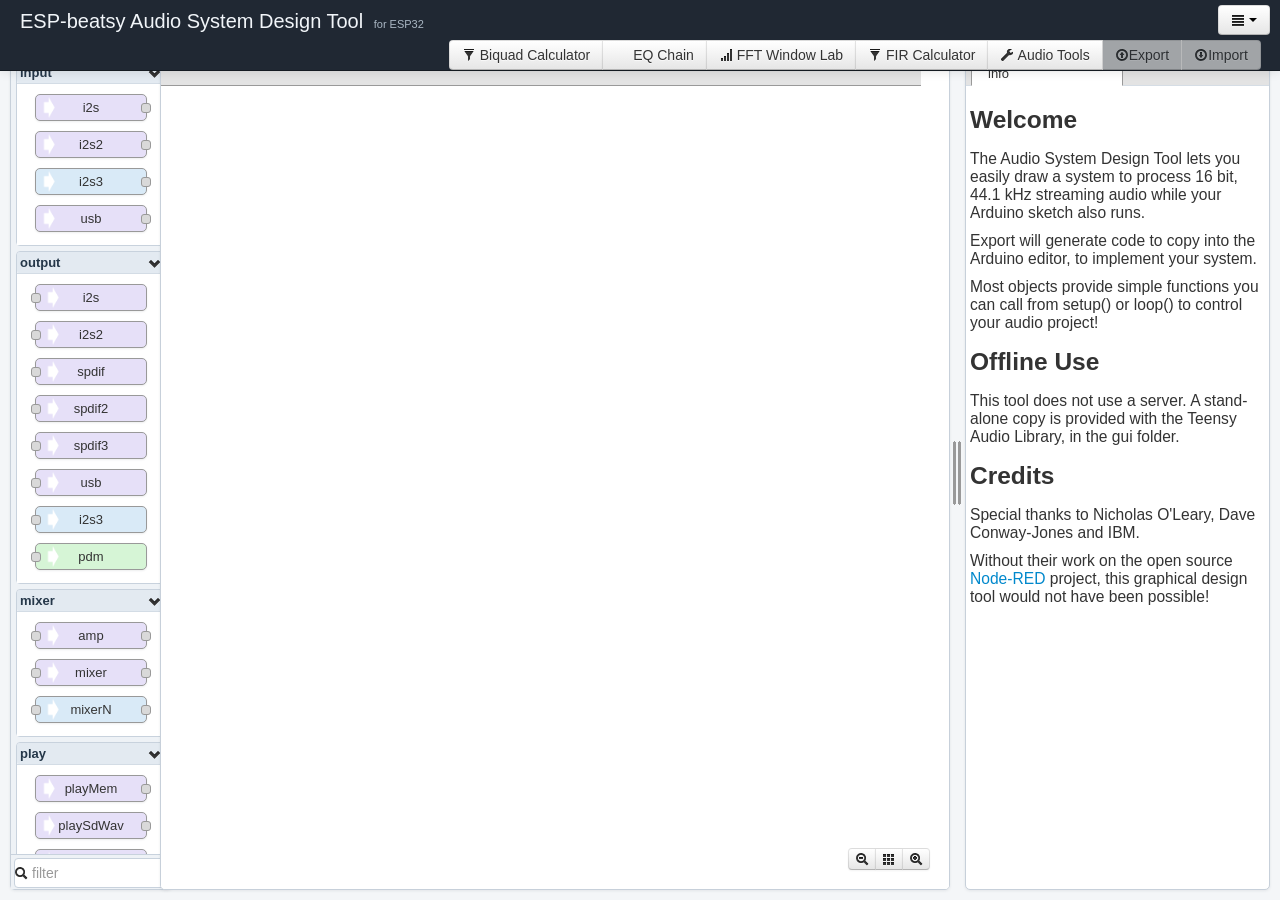
==== docs/index.html @ 7591f50e "Consolidate work branch changes" ====
<!DOCTYPE html>
<!-- vim: set ts=4: -->
<html>
<meta charset="utf-8">
<meta name="viewport" content="width=device-width, initial-scale=1, maximum-scale=1, user-scalable=0"/>
<meta name="apple-mobile-web-app-capable" content="yes">
<meta name="mobile-web-app-capable" content="yes">

<!--
  Modified from original Node-Red source, for audio system visualization

  Copyright 2013 IBM Corp.

  Licensed under the Apache License, Version 2.0 (the "License");
  you may not use this file except in compliance with the License.
  You may obtain a copy of the License at

  http://www.apache.org/licenses/LICENSE-2.0

  Unless required by applicable law or agreed to in writing, software
  distributed under the License is distributed on an "AS IS" BASIS,
  WITHOUT WARRANTIES OR CONDITIONS OF ANY KIND, either express or implied.
  See the License for the specific language governing permissions and
  limitations under the License.
-->
<head>
<title>ESP-beatsy Audio System Design Tool</title>
<link href="bootstrap/css/bootstrap.min.css" rel="stylesheet" media="screen">
<link href="jquery/css/smoothness/jquery-ui-1.10.3.custom.min.css" rel="stylesheet" media="screen">
<link rel="stylesheet" type="text/css" href="orion/built-editor.css"/>
<link rel="stylesheet" type="text/css" href="font-awesome/css/font-awesome.min.css"/>
<link rel="stylesheet" href="style.css">
<style>
table.doc {border-spacing:3px; border-collapse:separate; font-size: 80%}
tr.top {background-color:#C0C0C0}
tr.odd {background-color:#F0F0F0}
tr.even {background-color:#E0E0E0}
p.func {padding-bottom:0; margin:0px}
p.desc {padding-left:2em; margin:0px; padding-top:0.2em; padding-bottom:0.8em; font-size:0.75em}
p.exam {padding-left:2em; text-indent:-1.2em; margin:0px; padding-top:0; padding-bottom:0.5em; font-size:0.75em; font-weight:bold}
pre.desc {padding-left:3em; margin:0px; padding-top:0em; padding-bottom:0.8em; font-size:0.75em;
	background-color:#FFFFFF; border:0px; line-height:100%;
}
span.indent {padding-left:2em}
span.literal {color: #006699}
span.comment {color: #777755}
span.keyword {color: #cc6600}
span.function {color: #996600}
span.mainfunction {color: #993300; font-weight: bolder}
</style>
</head>
<body spellcheck="false">
<div class="navbar navbar-inverse navbar-fixed-top">
	<div class="navbar-inner">
		<div class="container-fluid">
			<span class="brand">ESP-beatsy Audio System Design Tool <small>for ESP32</small></span>
			<div class="btn-group pull-right">
				<a class="btn dropdown-toggle" data-toggle="dropdown" href="#"><i class="icon-align-justify"></i> <span class="caret"></span></a>
				<ul class="dropdown-menu">
					<li><a id="btn-sidebar" tabindex="-1" href="#"><i class="icon-ok pull-right"></i><i class="icon-list-alt"></i> Sidebar</a></li>
					<li class="divider"></li>
					<!-- <li><a id="btn-node-status" tabindex="-1" href="#"><i class="icon-ok pull-right"></i><i class="icon-info-sign"></i> Node Status</a></li>
					<li class="divider"></li>
-->
					<!--
<li class="dropdown-submenu pull-left"><a tabindex="-1" href="#"><i class="icon-edit"></i> Import from...</a>
						<ul class="dropdown-menu">
							<li><a id="btn-import" tabindex="-1" href="#"><i class="icon-edit"></i> Clipboard...</a></li>
							<li id="flow-menu-parent" class="dropdown-submenu pull-left">
								<a tabindex="-1" href="#"><i class="icon-book"></i> Library</a>
								<ul class="dropdown-menu"></ul>
							</li>
						</ul>
					</li>
					<li id="li-menu-export" class="dropdown-submenu disabled pull-left"><a tabindex="-1" href="#"><i class="icon-share"></i> Export to...</a>
						<ul class="dropdown-menu">
							<li id="li-menu-export-clipboard" class="disabled"><a id="btn-export-clipboard" tabindex="-1" href="#"><i class="icon-share"></i> Clipboard...</a></li>
							<li id="li-menu-export-library" class="disabled"><a id="btn-export-library" tabindex="-1" href="#"><i class="icon-book"></i> Library...</a></li>
						</ul>
					</li>
					<li class="divider"></li>
-->
					<!--
 <li><a id="btn-config-nodes" tabindex="-1" href="#"><i class="icon-th-list"></i> Configuration nodes...</a></li>
					<li class="divider"></li>
-->
					<!--
<li class="dropdown-submenu pull-left"><a tabindex="-1" href="#"><i class="icon-th-large"></i> Workspaces</a>
						<ul id="workspace-menu-list" class="dropdown-menu">
							<li><a id="btn-workspace-add" tabindex="-1" href="#"><i class="icon-plus"></i> Add</a></li>
							<li><a id="btn-workspace-edit" tabindex="-1" href="#"><i class="icon-edit"></i> Rename</a></li>
							<li><a id="btn-workspace-delete" tabindex="-1" href="#"><i class="icon-minus"></i> Delete</a></li>
							<li class="divider"></li>
						</ul>
					</li>
					<li class="divider"></li>-->
					<li><a id="btn-keyboard-shortcuts" tabindex="-1" href="#"><i class="icon-question-sign"></i> Keyboard Shortcuts</a></li>
					<li><a id="btn-help" tabindex="-1" href="http://node-red.github.io/docs" target="_blank"><i class="icon-question-sign"></i> Help...</a></li>
				</ul>
			</div>
			<div class="btn-group pull-left">
				<a class="btn" href="biquad-calculator.html" target="_blank" title="Calculate Biquad filter coefficients"><i class="icon-filter"></i> Biquad Calculator</a>
				<a class="btn" href="eq-chain.html" target="_blank" title="Design a cascade of Biquad filters"><i class="icon-sliders"></i> EQ Chain</a>
				<a class="btn" href="fft-window-lab.html" target="_blank" title="Inspect FFT windows and spectral leakage"><i class="icon-signal"></i> FFT Window Lab</a>
				<a class="btn" href="fir-calculator.html" target="_blank" title="Calculate FIR filter coefficients"><i class="icon-filter"></i> FIR Calculator</a>
				<a class="btn" href="tools.html" target="_blank" title="Repair recorder WAV files and convert WAV samples to a sketch"><i class="icon-wrench"></i> Audio Tools</a>
				<a id="btn-deploy" class="btn action-deploy disabled" href="#"><i id="btn-icn-deploy" class="icon-upload"></i>Export</a>
				<a id="btn-import" class="btn action-import disabled" href="#"><i id="btn-icn-download" class="icon-download"></i>Import</a>
			</div>
		</div>
	</div>
</div>
<div id="main-container" class="sidebar-closed">
	<div id="palette">
		<img src="img/spin.svg" class="palette-spinner"/>
		<div id="palette-container" class="palette-scroll">
		</div>
		<div id="palette-search">
			<i class="icon-search"></i><input id="palette-search-input" type="text" placeholder="filter"><a href="#" id="palette-search-clear"><i class="icon-remove"></i></a></input>
		</div>
	</div><!-- /palette -->

	<div id="workspace">
		<ul id="workspace-tabs"></ul>
		<!--<div id="workspace-add-tab"><a id="btn-workspace-add-tab" href="#"><i class="icon-plus"></i></a></div>-->
		<div id="chart"></div>
		<div id="workspace-toolbar">
			<div class="btn-group">
				<a class="btn btn-small" href="#"><i class="icon-zoom-out"></i></a>
				<a class="btn btn-small" href="#"><i class="icon-th"></i></a>
				<a class="btn btn-small" href="#"><i class="icon-zoom-in"></i></a>
			</div>
		</div>
	</div>

	<div id="chart-zoom-controls">
		<div class="btn-group">
			<a class="btn btn-mini" id="btn-zoom-out" href="#"><i class="icon-zoom-out"></i></a>
			<a class="btn btn-mini" id="btn-zoom-zero" href="#"><i class="icon-th"></i></a>
			<a class="btn btn-mini" id="btn-zoom-in" href="#"><i class="icon-zoom-in"></i></a>
		</div>
	</div>

	<div id="sidebar">
		<ul id="sidebar-tabs"></ul>
		<div id="sidebar-content"></div>
	</div>

	<div id="sidebar-separator"></div>

</div>

<div id="notifications"></div>
<div id="dropTarget"><div>Drop the flow here</div></div>

<div id="dialog" class="hide"><form id="dialog-form" class="form-horizontal"></form></div>
<div id="node-config-dialog" class="hide"><form id="dialog-config-form" class="form-horizontal"></form><div class="form-tips" id="node-config-dialog-user-count"></div></div>

<div id="node-dialog-confirm-deploy" class="hide">
	<form class="form-horizontal">
		<div id="node-dialog-confirm-deploy-config" style="text-align: center; padding-top: 30px;">
			Some of the nodes are not properly configured. Are you sure you want to deploy?
		</div>
		<div id="node-dialog-confirm-deploy-unknown" style="text-align: center; padding-top: 10px;">
			The workspace contains some unknown node types:
			<ul style="width: 300px; margin: auto; text-align: left;" id="node-dialog-confirm-deploy-unknown-list"></ul>
			Are you sure you want to deploy?
		</div>
	</form>
</div>

<div id="node-dialog-error-deploy" class="hide">
	<form class="form-horizontal">
		<div id="node-dialog-error-deploy-noio" style="text-align: center; padding-top: 10px;">
			<p>The workspace contains no input/output nodes!</p>
			<p>You need an input or an output to export the data!</p>
			<p>Without such a input/output function the exported
			code will not run properly!</p>
		</div>
	</form>
</div>

<div id="node-help" class="modal hide fade" tabindex="-1" role="dialog" aria-labelledby="node-help-label" aria-hidden="true">
  <div class="modal-header">
	<h5 id="node-help-label">Keyboard Shortcuts <span style="float: right;"><a href="http://node-red.github.io/docs" target="_blank">Open help in new window &raquo;</a></span></h5>
  </div>
  <div class="modal-body">
	<table>
		<tr>
		  <td><span class="help-key">?</span></td><td>Help</td>
		  <td><span class="help-key">Ctrl</span> <span class="help-key">a</span></td><td>Select all nodes</td>
		</tr>
		<tr>
		  <td><span class="help-key">Ctrl</span> <span class="help-key">Space</span></td><td>Toggle sidebar</td>
		  <td><span class="help-key">Shift</span> <span class="help-key">Click</span></td><td>Select all connected nodes</td>
		</tr>
		<tr>
		  <td><span class="help-key">Ctrl</span> <span class="help-key">z</span></td><td>Undo</td>
		  <td><span class="help-key">Ctrl</span> <span class="help-key">Click</span></td><td>Add/remove node from selection</td>
		</tr>
		<tr>
		  <td></td><td></td>
		  <td><span class="help-key">Delete</span></td><td>Delete selected nodes or link</td>
		</tr>
		<tr>
		  <td><span class="help-key">Ctrl</span> <span class="help-key">x</span></td><td>Cut selected nodes</td>
		  <td></td><td></td>
		</tr>
		<tr>
		  <td><span class="help-key">Ctrl</span> <span class="help-key">c</span></td><td>Copy selected nodes</td>
		  <td><span class="help-key">Ctrl</span> <span class="help-key">v</span></td><td>Paste nodes</td>
		</tr>
		<tr>
		  <td><span class="help-key">Ctrl</span> <span class="help-key">i</span></td><td>Import nodes</td>
		  <td><span class="help-key">Ctrl</span> <span class="help-key">e</span></td><td>Export selected nodes</td>
		</tr>
		<tr>
		  <td colspan="2"></td>
		</tr>
		<tr>
		  <td><span class="help-key">Ctrl</span> <span class="help-key">+</span></td><td>Zoom in</td>
		  <td><span class="help-key">Ctrl</span> <span class="help-key">-</span></td><td>Zoom out</td>
		</tr>
	</table>
  </div>
  <div class="modal-footer">
	<button class="btn" data-dismiss="modal" aria-hidden="true">Close</button>
  </div>
</div>

<div id="node-dialog-library-save-confirm" class="hide">
	<form class="form-horizontal">
		<div style="text-align: center; padding-top: 30px;">
		 A <span id="node-dialog-library-save-type"></span> called <span id="node-dialog-library-save-name"></span> already exists. Overwrite?
		</div>
	</form>
</div>

<div id="node-dialog-library-save" class="hide">
	<form class="form-horizontal">
		<div class="form-row">
			<label for="node-dialog-library-save-folder"><i class="icon-folder-open"></i> Folder</label>
			<input type="text" id="node-dialog-library-save-folder" placeholder="Folder">
		</div>
		<div class="form-row">
			<label for="node-dialog-library-save-filename"><i class="icon-file"></i> Filename</label>
			<input type="text" id="node-dialog-library-save-filename" placeholder="Filename">
		</div>
	</form>
</div>

<div id="node-dialog-library-lookup" class="hide">
	<form class="form-horizontal">
		<div class="form-row">
			<ul id="node-dialog-library-breadcrumbs" class="breadcrumb">
				<li class="active"><a href="#">Library</a></li>
			</ul>
		</div>
		<div class="form-row">
			<div style="vertical-align: top; display: inline-block; height: 100%; width: 30%; padding-right: 20px;">
				<div id="node-select-library" style="border: 1px solid #999; width: 100%; height: 100%; overflow:scroll;"><ul></ul></div>
			</div>
			<div style="vertical-align: top; display: inline-block;width: 65%; height: 100%;">
				<div style="height: 100%; width: 95%;" class="node-text-editor" id="node-select-library-text" ></div>
			</div>
		</div>
	</form>
</div>
<div id="node-dialog-rename-workspace" class="hide">
	<form class="form-horizontal">
		<div class="form-row">
			<label for="node-input-workspace-name" ><i class="icon-tag"></i> Name:</label>
			<input type="text" id="node-input-workspace-name">
		</div>
	</form>
</div>
<div id="node-dialog-delete-workspace" class="hide">
	<form class="form-horizontal">
		<div style="text-align: center; padding-top: 30px;">
		 Are you sure you want to delete '<span id="node-dialog-delete-workspace-name"></span>'?
		</div>
	</form>
</div>

<script type="text/x-red" data-template-name="export-clipboard-dialog">
	<div class="form-row">
		<label for="node-input-export" style="display: block; width:100%;"><i class="icon-share"></i> Source Code:</label>
		<textarea readonly style="font-family: monospace; font-size: 12px; background:rgb(226, 229, 255); padding-left: 0.5em;" class="input-block-level" id="node-input-export" rows="12"></textarea>
	</div>
	<div class="form-tips">
		Select the text above and copy to the clipboard with Ctrl-A Ctrl-C.
	</div>
</script>
<script type="text/x-red" data-template-name="export-library-dialog">
	<div class="form-row">
		<label for="node-input-filename" ><i class="icon-tag"></i> Filename:</label>
		<input type="text" id="node-input-filename" placeholder="Filename">
	</div>
</script>
<script type="text/x-red" data-template-name="import-dialog">
	<div class="form-row">
		<label for="node-input-import"><i class="icon-share"></i>Nodes:</label>
		<textarea style="font-family: monospace; font-size: 12px; background:rgb(226, 229, 255); padding-left: 0.5em;" class="input-block-level" id="node-input-import" rows="5" placeholder="Paste nodes here, or lookup in the library. When importing Arduino code, the whole flow will be replaced."></textarea>
	</div>
	<div class="form-tips">
		<label for="node-input-arduino" style="font-size: 13px; padding: 2px 0px 0px 4px;">
			<input style="margin-bottom: 4px; margin-right: 4px;" type="checkbox" id="node-input-arduino" checked="checked" class="input-block-level" />
				&nbsp;Import copied code from the Arduino IDE
		</label>
	</div>
</script>

<script src="jquery/js/jquery-1.9.1.js"></script>
<script src="bootstrap/js/bootstrap.min.js"></script>
<script src="jquery/js/jquery-ui-1.10.3.custom.min.js"></script>
<script src="jquery/js/jquery.ui.touch-punch.min.js"></script>
<script src="orion/built-editor.min.js"></script>
<script src="red/d3/d3.v3.min.js"></script>
<script src="red/main.js"></script>
<script src="red/ui/state.js"></script>
<script src="red/nodes.js"></script>
<script src="red/storage.js"></script>
<script src="red/history.js"></script>
<script src="red/ui/keyboard.js"></script>
<script src="red/ui/tabs.js"></script>
<script src="red/ui/view.js"></script>
<script src="red/ui/sidebar.js"></script>
<script src="red/ui/palette.js"></script>
<script src="red/ui/tab-info.js"></script>
<script src="red/ui/tab-config.js"></script>
<script src="red/ui/editor.js"></script>
<script src="red/ui/library.js"></script>
<script src="red/ui/notifications.js"></script>
<script src="red/ui/touch/radialMenu.js"></script>

<!--
 TODO: generate some or all of this automatically from the C++ source
-->

<!--
 TODO: add a field for maximum instance count
-->
<!--
 TODO: add a field for exclusive to other objects (not allowed if they're used)
-->
<!--
 TODO: add "parameters" fields, to replace the form html stuff
-->

<script  type="text/x-red" data-container-name="InputOutputCompatibilityMetadata">
	{"requirements":[
		{"type":"AudioInputI2S",         "resource":"I2S Device",    "shareable":true,  "setting":"I2S Master"},
		{"type":"AudioInputI2S",         "resource":"Sample Rate",   "shareable":true,  "setting":"Audio Sample Rate"},
		{"type":"AudioInputI2SQuad",     "resource":"I2S Device",    "shareable":true,  "setting":"I2S Master"},
		{"type":"AudioInputI2SQuad",     "resource":"Sample Rate",   "shareable":true,  "setting":"Audio Sample Rate"},
		{"type":"AudioInputI2SHex",      "resource":"I2S Device",    "shareable":true,  "setting":"I2S Master"},
		{"type":"AudioInputI2SHex",      "resource":"Sample Rate",   "shareable":true,  "setting":"Audio Sample Rate"},
		{"type":"AudioInputI2SOct",      "resource":"I2S Device",    "shareable":true,  "setting":"I2S Master"},
		{"type":"AudioInputI2SOct",      "resource":"Sample Rate",   "shareable":true,  "setting":"Audio Sample Rate"},
		{"type":"AudioInputI2Sslave",    "resource":"I2S Device",    "shareable":true,  "setting":"I2S Slave"},
		{"type":"AudioInputI2Sslave",    "resource":"Sample Rate",   "shareable":true,  "setting":"LRCLK1 Control"},
		{"type":"AudioInputI2S2",        "resource":"I2S2 Device",   "shareable":true,  "setting":"I2S Master"},
		{"type":"AudioInputI2S2",        "resource":"Sample Rate",   "shareable":true,  "setting":"Audio Sample Rate"},
		{"type":"AudioInputSPDIF3",      "resource":"SPDIF Device",  "shareable":true,  "setting":"SPDIF Protocol"},
		{"type":"AudioInputSPDIF3",      "resource":"Sample Rate",   "shareable":true,  "setting":"SPDIF Control"},
		{"type":"AsyncAudioInputSPDIF3", "resource":"SPDIF Device",  "shareable":true,  "setting":"SPDIF Protocol"},
		{"type":"AsyncAudioInputSPDIF3", "resource":"Sample Rate",   "shareable":true,  "setting":"Audio Sample Rate"},
		{"type":"AudioInputAnalog",      "resource":"ADC1",          "shareable":false},
		{"type":"AudioInputAnalog",      "resource":"Sample Rate",   "shareable":true,  "setting":"Audio Sample Rate"},
		{"type":"AudioInputAnalogStereo","resource":"ADC1",          "shareable":false},
		{"type":"AudioInputAnalogStereo","resource":"ADC2",          "shareable":false},
		{"type":"AudioInputAnalogStereo","resource":"Sample Rate",   "shareable":true,  "setting":"Audio Sample Rate"},
		{"type":"AudioInputPDM",         "resource":"I2S Device",    "shareable":true,  "setting":"I2S Master"},
		{"type":"AudioInputPDM",         "resource":"Sample Rate",   "shareable":true,  "setting":"Audio Sample Rate"},
		{"type":"AudioInputPDM2",        "resource":"I2S2 Device",   "shareable":true,  "setting":"I2S Master"},
		{"type":"AudioInputPDM2",        "resource":"Sample Rate",   "shareable":true,  "setting":"Audio Sample Rate"},
		{"type":"AudioInputTDM",         "resource":"I2S Device",    "shareable":true,  "setting":"TDM Protocol"},
		{"type":"AudioInputTDM",         "resource":"Sample Rate",   "shareable":true,  "setting":"Audio Sample Rate"},
		{"type":"AudioInputTDM2",        "resource":"I2S2 Device",   "shareable":true,  "setting":"TDM Protocol"},
		{"type":"AudioInputTDM2",        "resource":"Sample Rate",   "shareable":true,  "setting":"Audio Sample Rate"},
		{"type":"AudioInputUSB",         "resource":"USB Rx Endpoint","shareable":false},
		{"type":"AudioOutputI2S",        "resource":"I2S Device",    "shareable":true,  "setting":"I2S Master"},
		{"type":"AudioOutputI2S",        "resource":"Sample Rate",   "shareable":true,  "setting":"Audio Sample Rate"},
		{"type":"AudioOutputI2SQuad",    "resource":"I2S Device",    "shareable":true,  "setting":"I2S Master"},
		{"type":"AudioOutputI2SQuad",    "resource":"Sample Rate",   "shareable":true,  "setting":"Audio Sample Rate"},
		{"type":"AudioOutputI2SHex",     "resource":"I2S Device",    "shareable":true,  "setting":"I2S Master"},
		{"type":"AudioOutputI2SHex",     "resource":"Sample Rate",   "shareable":true,  "setting":"Audio Sample Rate"},
		{"type":"AudioOutputI2SOct",     "resource":"I2S Device",    "shareable":true,  "setting":"I2S Master"},
		{"type":"AudioOutputI2SOct",     "resource":"Sample Rate",   "shareable":true,  "setting":"Audio Sample Rate"},
		{"type":"AudioOutputI2Sslave",   "resource":"I2S Device",    "shareable":true,  "setting":"I2S Slave"},
		{"type":"AudioOutputI2Sslave",   "resource":"Sample Rate",   "shareable":true,  "setting":"LRCLK1 Control"},
		{"type":"AudioOutputI2S2",       "resource":"I2S2 Device",   "shareable":true,  "setting":"I2S Master"},
		{"type":"AudioOutputI2S2",       "resource":"Sample Rate",   "shareable":true,  "setting":"Audio Sample Rate"},
		{"type":"AudioOutputSPDIF",      "resource":"I2S Device",    "shareable":true,  "setting":"SPDIF Protocol"},
		{"type":"AudioOutputSPDIF",      "resource":"Sample Rate",   "shareable":true,  "setting":"Audio Sample Rate"},
		{"type":"AudioOutputSPDIF2",     "resource":"I2S2 Device",   "shareable":true,  "setting":"SPDIF Protocol"},
		{"type":"AudioOutputSPDIF2",     "resource":"Sample Rate",   "shareable":true,  "setting":"Audio Sample Rate"},
		{"type":"AudioOutputSPDIF3",     "resource":"SPDIF Device",  "shareable":true,  "setting":"SPDIF Protocol"},
		{"type":"AudioOutputSPDIF3",     "resource":"Sample Rate",   "shareable":true,  "setting":"Audio Sample Rate"},
		{"type":"AudioOutputPT8211",     "resource":"I2S Device",    "shareable":true,  "setting":"PT8211 Protocol"},
		{"type":"AudioOutputPT8211",     "resource":"Sample Rate",   "shareable":true,  "setting":"Audio Sample Rate"},
		{"type":"AudioOutputPT8211_2",   "resource":"I2S2 Device",   "shareable":true,  "setting":"PT8211 Protocol"},
		{"type":"AudioOutputPT8211_2",   "resource":"Sample Rate",   "shareable":true,  "setting":"Audio Sample Rate"},
		{"type":"AudioOutputAnalog",     "resource":"DAC1",          "shareable":false},
		{"type":"AudioOutputAnalog",     "resource":"Sample Rate",   "shareable":true,  "setting":"Audio Sample Rate"},
		{"type":"AudioOutputAnalogStereo","resource":"DAC1",         "shareable":false},
		{"type":"AudioOutputAnalogStereo","resource":"DAC2",         "shareable":false},
		{"type":"AudioOutputAnalogStereo","resource":"Sample Rate",  "shareable":true,  "setting":"Audio Sample Rate"},
		{"type":"AudioOutputPWM",        "resource":"PWM",           "shareable":false},
		{"type":"AudioOutputPWM",        "resource":"Sample Rate",   "shareable":true,  "setting":"Audio Sample Rate"},
		{"type":"AudioOutputMQS",        "resource":"MSQ Device",    "shareable":false},
		{"type":"AudioOutputMQS",        "resource":"Sample Rate",   "shareable":true,  "setting":"Audio Sample Rate"},
		{"type":"AudioOutputTDM",        "resource":"I2S Device",    "shareable":true,  "setting":"TDM Protocol"},
		{"type":"AudioOutputTDM",        "resource":"Sample Rate",   "shareable":true,  "setting":"Audio Sample Rate"},
		{"type":"AudioOutputTDM2",       "resource":"I2S2 Device",   "shareable":true,  "setting":"TDM Protocol"},
		{"type":"AudioOutputTDM2",       "resource":"Sample Rate",   "shareable":true,  "setting":"Audio Sample Rate"},
		{"type":"AudioOutputADAT",       "resource":"I2S Device",    "shareable":true,  "setting":"ADAT Protocol"},
		{"type":"AudioOutputADAT",       "resource":"Sample Rate",   "shareable":true,  "setting":"Audio Sample Rate"},
		{"type":"AudioOutputUSB",        "resource":"USB Tx Endpoint","shareable":false},
		{"type":"AudioInputI2S3",  "resource":"I2S3 Device",  "shareable":true,  "setting":"I2S Master"},
		{"type":"AudioInputI2S3",  "resource":"Sample Rate",  "shareable":true,  "setting":"Audio Sample Rate"},
		{"type":"AudioOutputI2S3",  "resource":"I2S3 Device",  "shareable":true,  "setting":"I2S Master"},
		{"type":"AudioOutputI2S3",  "resource":"Sample Rate",  "shareable":true,  "setting":"Audio Sample Rate"},
		{"type":"AudioInputI2S3",  "resource":"I2S3 RX",  "shareable":false},
		{"type":"AudioOutputI2S3",  "resource":"I2S3 TX",  "shareable":false},
		{"type":"AudioOutputPDM",  "resource":"I2S Device",  "shareable":false,  "setting":"PDM DAC"},
		{"type":"AudioOutputPDM",  "resource":"I2S TX",  "shareable":false},
		{"type":"AudioOutputPDM",  "resource":"Sample Rate",  "shareable":true,  "setting":"Audio Sample Rate"},
		{"type":"AudioInputI2S",  "resource":"I2S RX",  "shareable":false},
		{"type":"AudioInputI2SQuad",  "resource":"I2S RX",  "shareable":false},
		{"type":"AudioInputI2SHex",  "resource":"I2S RX",  "shareable":false},
		{"type":"AudioInputI2SOct",  "resource":"I2S RX",  "shareable":false},
		{"type":"AudioInputI2Sslave",  "resource":"I2S RX",  "shareable":false},
		{"type":"AudioInputPDM",  "resource":"I2S RX",  "shareable":false},
		{"type":"AudioInputTDM",  "resource":"I2S RX",  "shareable":false},
		{"type":"AudioOutputI2S",  "resource":"I2S TX",  "shareable":false},
		{"type":"AudioOutputI2SQuad",  "resource":"I2S TX",  "shareable":false},
		{"type":"AudioOutputI2SHex",  "resource":"I2S TX",  "shareable":false},
		{"type":"AudioOutputI2SOct",  "resource":"I2S TX",  "shareable":false},
		{"type":"AudioOutputI2Sslave",  "resource":"I2S TX",  "shareable":false},
		{"type":"AudioOutputSPDIF",  "resource":"I2S TX",  "shareable":false},
		{"type":"AudioOutputPT8211",  "resource":"I2S TX",  "shareable":false},
		{"type":"AudioOutputTDM",  "resource":"I2S TX",  "shareable":false},
		{"type":"AudioOutputADAT",  "resource":"I2S TX",  "shareable":false},
		{"type":"AudioInputI2S2",  "resource":"I2S2 RX",  "shareable":false},
		{"type":"AudioInputPDM2",  "resource":"I2S2 RX",  "shareable":false},
		{"type":"AudioInputTDM2",  "resource":"I2S2 RX",  "shareable":false},
		{"type":"AudioOutputI2S2",  "resource":"I2S2 TX",  "shareable":false},
		{"type":"AudioOutputSPDIF2",  "resource":"I2S2 TX",  "shareable":false},
		{"type":"AudioOutputPT8211_2",  "resource":"I2S2 TX",  "shareable":false},
		{"type":"AudioOutputTDM2",  "resource":"I2S2 TX",  "shareable":false}
	]}
</script>


<script  type="text/x-red" data-container-name="NodeDefinitions">
	{
	"nodes": [
		{
			"type": "AudioInputI2S",
			"data": {
				"defaults": {
					"name": {
						"value": "new"
					}
				},
				"shortName": "i2s",
				"inputs": 0,
				"outputs": 2,
				"category": "input-function",
				"color": "#E6E0F8",
				"icon": "arrow-in.png"
			}
		},
		{
			"type": "AudioInputI2S2",
			"data": {
				"defaults": {
					"name": {
						"value": "new"
					}
				},
				"shortName": "i2s2",
				"inputs": 0,
				"outputs": 2,
				"category": "input-function",
				"color": "#E6E0F8",
				"icon": "arrow-in.png"
			}
		},
		{
			"type": "AudioOutputI2S",
			"data": {
				"defaults": {
					"name": {
						"value": "new"
					}
				},
				"shortName": "i2s",
				"inputs": 2,
				"outputs": 0,
				"category": "output-function",
				"color": "#E6E0F8",
				"icon": "arrow-in.png"
			}
		},
		{
			"type": "AudioOutputI2S2",
			"data": {
				"defaults": {
					"name": {
						"value": "new"
					}
				},
				"shortName": "i2s2",
				"inputs": 2,
				"outputs": 0,
				"category": "output-function",
				"color": "#E6E0F8",
				"icon": "arrow-in.png"
			}
		},
		{
			"type": "AudioOutputSPDIF",
			"data": {
				"defaults": {
					"name": {
						"value": "new"
					}
				},
				"shortName": "spdif",
				"inputs": 2,
				"outputs": 0,
				"category": "output-function",
				"color": "#E6E0F8",
				"icon": "arrow-in.png"
			}
		},
		{
			"type": "AudioOutputSPDIF2",
			"data": {
				"defaults": {
					"name": {
						"value": "new"
					}
				},
				"shortName": "spdif2",
				"inputs": 2,
				"outputs": 0,
				"category": "output-function",
				"color": "#E6E0F8",
				"icon": "arrow-in.png"
			}
		},
		{
			"type": "AudioOutputSPDIF3",
			"data": {
				"defaults": {
					"name": {
						"value": "new"
					}
				},
				"shortName": "spdif3",
				"inputs": 2,
				"outputs": 0,
				"category": "output-function",
				"color": "#E6E0F8",
				"icon": "arrow-in.png"
			}
		},
		{
			"type": "AudioOutputUSB",
			"data": {
				"defaults": {
					"name": {
						"value": "new"
					}
				},
				"shortName": "usb",
				"inputs": 2,
				"outputs": 0,
				"category": "output-function",
				"color": "#E6E0F8",
				"icon": "arrow-in.png"
			}
		},
		{
			"type": "AudioAmplifier",
			"data": {
				"defaults": {
					"name": {
						"value": "new"
					}
				},
				"shortName": "amp",
				"inputs": 1,
				"outputs": 1,
				"category": "mixer-function",
				"color": "#E6E0F8",
				"icon": "arrow-in.png"
			}
		},
		{
			"type": "AudioMixer4",
			"data": {
				"defaults": {
					"name": {
						"value": "new"
					}
				},
				"shortName": "mixer",
				"inputs": 4,
				"outputs": 1,
				"category": "mixer-function",
				"color": "#E6E0F8",
				"icon": "arrow-in.png"
			}
		},
		{
			"type": "AudioPlayMemory",
			"data": {
				"defaults": {
					"name": {
						"value": "new"
					}
				},
				"shortName": "playMem",
				"inputs": 0,
				"outputs": 1,
				"category": "play-function",
				"color": "#E6E0F8",
				"icon": "arrow-in.png"
			}
		},
		{
			"type": "AudioPlaySdWav",
			"data": {
				"defaults": {
					"name": {
						"value": "new"
					}
				},
				"shortName": "playSdWav",
				"inputs": 0,
				"outputs": 2,
				"category": "play-function",
				"color": "#E6E0F8",
				"icon": "arrow-in.png"
			}
		},
		{
			"type": "AudioPlayQueue",
			"data": {
				"defaults": {
					"name": {
						"value": "new"
					}
				},
				"shortName": "queue",
				"inputs": 0,
				"outputs": 1,
				"category": "play-function",
				"color": "#E6E0F8",
				"icon": "arrow-in.png"
			}
		},
		{
			"type": "AudioRecordQueue",
			"data": {
				"defaults": {
					"name": {
						"value": "new"
					}
				},
				"shortName": "queue",
				"inputs": 1,
				"outputs": 0,
				"category": "record-function",
				"color": "#E6E0F8",
				"icon": "arrow-in.png"
			}
		},
		{
			"type": "AudioSynthWavetable",
			"data": {
				"defaults": {
					"name": {
						"value": "new"
					}
				},
				"shortName": "wavetable",
				"inputs": 0,
				"outputs": 1,
				"category": "synth-function",
				"color": "#E6E0F8",
				"icon": "arrow-in.png"
			}
		},
		{
			"type": "AudioSynthSimpleDrum",
			"data": {
				"defaults": {
					"name": {
						"value": "new"
					}
				},
				"shortName": "drum",
				"inputs": 0,
				"outputs": 1,
				"category": "synth-function",
				"color": "#E6E0F8",
				"icon": "arrow-in.png"
			}
		},
		{
			"type": "AudioSynthHandpan",
			"data": {
				"defaults": {
					"name": {
						"value": "new"
					}
				},
				"shortName": "handpan",
				"inputs": 0,
				"outputs": 1,
				"category": "synth-function",
				"color": "#E6E0F8",
				"icon": "arrow-in.png"
			}
		},
		{
			"type": "AudioSynthKarplusStrong",
			"data": {
				"defaults": {
					"name": {
						"value": "new"
					}
				},
				"shortName": "string",
				"inputs": 0,
				"outputs": 1,
				"category": "synth-function",
				"color": "#E6E0F8",
				"icon": "arrow-in.png"
			}
		},
		{
			"type": "AudioSynthWaveformSine",
			"data": {
				"defaults": {
					"name": {
						"value": "new"
					}
				},
				"shortName": "sine",
				"inputs": 0,
				"outputs": 1,
				"category": "synth-function",
				"color": "#E6E0F8",
				"icon": "arrow-in.png"
			}
		},
		{
			"type": "AudioSynthWaveformSineHires",
			"data": {
				"defaults": {
					"name": {
						"value": "new"
					}
				},
				"shortName": "sine_hires",
				"inputs": 0,
				"outputs": 2,
				"category": "synth-function",
				"color": "#E6E0F8",
				"icon": "arrow-in.png"
			}
		},
		{
			"type": "AudioSynthWaveformSineModulated",
			"data": {
				"defaults": {
					"name": {
						"value": "new"
					}
				},
				"shortName": "sineMod",
				"inputs": 1,
				"outputs": 1,
				"category": "synth-function",
				"color": "#E6E0F8",
				"icon": "arrow-in.png"
			}
		},
		{
			"type": "AudioSynthWaveform",
			"data": {
				"defaults": {
					"name": {
						"value": "new"
					}
				},
				"shortName": "waveform",
				"inputs": 0,
				"outputs": 1,
				"category": "synth-function",
				"color": "#E6E0F8",
				"icon": "arrow-in.png"
			}
		},
		{
			"type": "AudioSynthWaveformModulated",
			"data": {
				"defaults": {
					"name": {
						"value": "new"
					}
				},
				"shortName": "waveformMod",
				"inputs": 2,
				"outputs": 1,
				"category": "synth-function",
				"color": "#E6E0F8",
				"icon": "arrow-in.png"
			}
		},
		{
			"type": "AudioSynthWaveformPWM",
			"data": {
				"defaults": {
					"name": {
						"value": "new"
					}
				},
				"shortName": "pwm",
				"inputs": 1,
				"outputs": 1,
				"category": "synth-function",
				"color": "#E6E0F8",
				"icon": "arrow-in.png"
			}
		},
		{
			"type": "AudioSynthToneSweep",
			"data": {
				"defaults": {
					"name": {
						"value": "new"
					}
				},
				"shortName": "tonesweep",
				"inputs": 0,
				"outputs": 1,
				"category": "synth-function",
				"color": "#E6E0F8",
				"icon": "arrow-in.png"
			}
		},
		{
			"type": "AudioSynthWaveformDc",
			"data": {
				"defaults": {
					"name": {
						"value": "new"
					}
				},
				"shortName": "dc",
				"inputs": 0,
				"outputs": 1,
				"category": "synth-function",
				"color": "#E6E0F8",
				"icon": "arrow-in.png"
			}
		},
		{
			"type": "AudioSynthNoiseWhite",
			"data": {
				"defaults": {
					"name": {
						"value": "new"
					}
				},
				"shortName": "noise",
				"inputs": 0,
				"outputs": 1,
				"category": "synth-function",
				"color": "#E6E0F8",
				"icon": "arrow-in.png"
			}
		},
		{
			"type": "AudioSynthNoisePink",
			"data": {
				"defaults": {
					"name": {
						"value": "new"
					}
				},
				"shortName": "pink",
				"inputs": 0,
				"outputs": 1,
				"category": "synth-function",
				"color": "#E6E0F8",
				"icon": "arrow-in.png"
			}
		},
		{
			"type": "AudioEffectFade",
			"data": {
				"defaults": {
					"name": {
						"value": "new"
					}
				},
				"shortName": "fade",
				"inputs": 1,
				"outputs": 1,
				"category": "effect-function",
				"color": "#E6E0F8",
				"icon": "arrow-in.png"
			}
		},
		{
			"type": "AudioEffectChorus",
			"data": {
				"defaults": {
					"name": {
						"value": "new"
					}
				},
				"shortName": "chorus",
				"inputs": 1,
				"outputs": 1,
				"category": "effect-function",
				"color": "#E6E0F8",
				"icon": "arrow-in.png"
			}
		},
		{
			"type": "AudioEffectFlange",
			"data": {
				"defaults": {
					"name": {
						"value": "new"
					}
				},
				"shortName": "flange",
				"inputs": 1,
				"outputs": 1,
				"category": "effect-function",
				"color": "#E6E0F8",
				"icon": "arrow-in.png"
			}
		},
		{
			"type": "AudioEffectReverb",
			"data": {
				"defaults": {
					"name": {
						"value": "new"
					}
				},
				"shortName": "reverb",
				"inputs": 1,
				"outputs": 1,
				"category": "effect-function",
				"color": "#E6E0F8",
				"icon": "arrow-in.png"
			}
		},
		{
			"type": "AudioEffectFreeverb",
			"data": {
				"defaults": {
					"name": {
						"value": "new"
					}
				},
				"shortName": "freeverb",
				"inputs": 1,
				"outputs": 1,
				"category": "effect-function",
				"color": "#E6E0F8",
				"icon": "arrow-in.png"
			}
		},
		{
			"type": "AudioEffectFreeverbStereo",
			"data": {
				"defaults": {
					"name": {
						"value": "new"
					}
				},
				"shortName": "freeverbs",
				"inputs": 1,
				"outputs": 2,
				"category": "effect-function",
				"color": "#E6E0F8",
				"icon": "arrow-in.png"
			}
		},
		{
			"type": "AudioEffectVintageReverb",
			"data": {
				"defaults": {
					"name": {
						"value": "new"
					}
				},
				"shortName": "vintageReverb",
				"inputs": 2,
				"outputs": 2,
				"category": "effect-function",
				"color": "#E6E0F8",
				"icon": "arrow-in.png"
			}
		},
		{
			"type": "AudioEffectEnvelope",
			"data": {
				"defaults": {
					"name": {
						"value": "new"
					}
				},
				"shortName": "envelope",
				"inputs": 1,
				"outputs": 1,
				"category": "effect-function",
				"color": "#E6E0F8",
				"icon": "arrow-in.png"
			}
		},
		{
			"type": "AudioEffectMultiply",
			"data": {
				"defaults": {
					"name": {
						"value": "new"
					}
				},
				"shortName": "multiply",
				"inputs": 2,
				"outputs": 1,
				"category": "effect-function",
				"color": "#E6E0F8",
				"icon": "arrow-in.png"
			}
		},
		{
			"type": "AudioEffectRectifier",
			"data": {
				"defaults": {
					"name": {
						"value": "new"
					}
				},
				"shortName": "rectify",
				"inputs": 1,
				"outputs": 1,
				"category": "effect-function",
				"color": "#E6E0F8",
				"icon": "arrow-in.png"
			}
		},
		{
			"type": "AudioEffectDelay",
			"data": {
				"defaults": {
					"name": {
						"value": "new"
					}
				},
				"shortName": "delay",
				"inputs": 1,
				"outputs": 8,
				"category": "effect-function",
				"color": "#E6E0F8",
				"icon": "arrow-in.png"
			}
		},
		{
			"type": "AudioEffectBitcrusher",
			"data": {
				"shortName": "bitcrusher",
				"inputs": 1,
				"outputs": 1,
				"category": "effect-function",
				"color": "#E6E0F8",
				"icon": "arrow-in.png"
			}
		},
		{
			"type": "AudioEffectMidSide",
			"data": {
				"shortName": "midside",
				"inputs": 2,
				"outputs": 2,
				"category": "effect-function",
				"color": "#E6E0F8",
				"icon": "arrow-in.png"
			}
		},
		{
			"type": "AudioEffectWaveshaper",
			"data": {
				"shortName": "waveshape",
				"inputs": 1,
				"outputs": 1,
				"category": "effect-function",
				"color": "#E6E0F8",
				"icon": "arrow-in.png"
			}
		},
		{
			"type": "AudioEffectGranular",
			"data": {
				"shortName": "granular",
				"inputs": 1,
				"outputs": 1,
				"category": "effect-function",
				"color": "#E6E0F8",
				"icon": "arrow-in.png"
			}
		},
		{
			"type": "AudioEffectDigitalCombine",
			"data": {
				"shortName": "combine",
				"inputs": 2,
				"outputs": 1,
				"category": "effect-function",
				"color": "#E6E0F8",
				"icon": "arrow-in.png"
			}
		},
		{
			"type": "AudioEffectWaveFolder",
			"data": {
				"defaults": {
					"name": {
						"value": "new"
					}
				},
				"shortName": "wavefolder",
				"inputs": 2,
				"outputs": 1,
				"category": "effect-function",
				"color": "#E6E0F8",
				"icon": "arrow-in.png"
			}
		},
		{
			"type": "AudioFilterBiquad",
			"data": {
				"defaults": {
					"name": {
						"value": "new"
					}
				},
				"shortName": "biquad",
				"inputs": 1,
				"outputs": 1,
				"category": "filter-function",
				"color": "#E6E0F8",
				"icon": "arrow-in.png"
			}
		},
		{
			"type": "AudioFilterDCBlock",
			"data": {
				"defaults": {
					"name": {
						"value": "new"
					}
				},
				"shortName": "dcblock",
				"inputs": 1,
				"outputs": 1,
				"category": "filter-function",
				"color": "#E6E0F8",
				"icon": "arrow-in.png"
			}
		},
		{
			"type": "AudioFilterFIR",
			"data": {
				"defaults": {
					"name": {
						"value": "new"
					}
				},
				"shortName": "fir",
				"inputs": 1,
				"outputs": 1,
				"category": "filter-function",
				"color": "#E6E0F8",
				"icon": "arrow-in.png"
			}
		},
		{
			"type": "AudioFilterStateVariable",
			"data": {
				"defaults": {
					"name": {
						"value": "new"
					}
				},
				"shortName": "filter",
				"inputs": 2,
				"outputs": 3,
				"category": "filter-function",
				"color": "#E6E0F8",
				"icon": "arrow-in.png"
			}
		},
		{
			"type": "AudioFilterLadder",
			"data": {
				"defaults": {
					"name": {
						"value": "new"
					}
				},
				"shortName": "ladder",
				"inputs": 3,
				"outputs": 1,
				"category": "filter-function",
				"color": "#E6E0F8",
				"icon": "arrow-in.png"
			}
		},
		{
			"type": "AudioAnalyzePeak",
			"data": {
				"defaults": {
					"name": {
						"value": "new"
					}
				},
				"shortName": "peak",
				"inputs": 1,
				"outputs": 0,
				"category": "analyze-function",
				"color": "#E6E0F8",
				"icon": "arrow-in.png"
			}
		},
		{
			"type": "AudioAnalyzeRMS",
			"data": {
				"defaults": {
					"name": {
						"value": "new"
					}
				},
				"shortName": "rms",
				"inputs": 1,
				"outputs": 0,
				"category": "analyze-function",
				"color": "#E6E0F8",
				"icon": "arrow-in.png"
			}
		},
		{
			"type": "AudioAnalyzeFFT256",
			"data": {
				"defaults": {
					"name": {
						"value": "new"
					}
				},
				"shortName": "fft256",
				"inputs": 1,
				"outputs": 0,
				"category": "analyze-function",
				"color": "#E6E0F8",
				"icon": "arrow-in.png"
			}
		},
		{
			"type": "AudioAnalyzeFFT1024",
			"data": {
				"defaults": {
					"name": {
						"value": "new"
					}
				},
				"shortName": "fft1024",
				"inputs": 1,
				"outputs": 0,
				"category": "analyze-function",
				"color": "#E6E0F8",
				"icon": "arrow-in.png"
			}
		},
		{
			"type": "AudioInputI2S3",
			"data": {
				"defaults": {
					"name": {
						"value": "new"
					}
				},
				"shortName": "i2s3",
				"inputs": 0,
				"outputs": 2,
				"category": "input-function",
				"color": "#D9EAF7",
				"icon": "arrow-in.png"
			}
		},
		{
			"type": "AudioInputUSB",
			"data": {
				"defaults": {
					"name": {
						"value": "new"
					}
				},
				"shortName": "usb",
				"inputs": 0,
				"outputs": 2,
				"category": "input-function",
				"color": "#E6E0F8",
				"icon": "arrow-in.png"
			}
		},
		{
			"type": "AudioOutputI2S3",
			"data": {
				"defaults": {
					"name": {
						"value": "new"
					}
				},
				"shortName": "i2s3",
				"inputs": 2,
				"outputs": 0,
				"category": "output-function",
				"color": "#D9EAF7",
				"icon": "arrow-in.png"
			}
		},
		{
			"type": "AudioOutputPDM",
			"data": {
				"defaults": {
					"name": {
						"value": "new"
					}
				},
				"shortName": "pdm",
				"inputs": 2,
				"outputs": 0,
				"category": "output-function",
				"color": "#D6F5D6",
				"icon": "arrow-in.png"
			}
		},
		{
			"type": "AudioControlES8311",
			"data": {
				"defaults": {
					"name": {
						"value": "new"
					}
				},
				"shortName": "es8311",
				"inputs": 0,
				"outputs": 0,
				"category": "control-function",
				"color": "#F7D8F0",
				"icon": "arrow-in.png"
			}
		},
		{
			"type": "AudioControlES8388",
			"data": {
				"defaults": {
					"name": {
						"value": "new"
					}
				},
				"shortName": "es8388",
				"inputs": 0,
				"outputs": 0,
				"category": "control-function",
				"color": "#F7D8F0",
				"icon": "arrow-in.png"
			}
		},
		{
			"type": "AudioPlayMp3",
			"data": {
				"defaults": {
					"name": {
						"value": "new"
					}
				},
				"shortName": "mp3",
				"inputs": 0,
				"outputs": 2,
				"category": "play-function",
				"color": "#FCE6C9",
				"icon": "arrow-in.png"
			}
		},
		{
			"type": "AudioPlayAac",
			"data": {
				"defaults": {
					"name": {
						"value": "new"
					}
				},
				"shortName": "aac",
				"inputs": 0,
				"outputs": 2,
				"category": "play-function",
				"color": "#FCE6C9",
				"icon": "arrow-in.png"
			}
		},
		{
			"type": "AudioMixerN",
			"data": {
				"defaults": {
					"name": {
						"value": "new"
					},
					"channels": {
						"value": 32
					}
				},
				"shortName": "mixerN",
				"inputs": 32,
				"outputs": 1,
				"category": "mixer-function",
				"color": "#D9EAF7",
				"icon": "arrow-in.png"
			}
		},
		{
			"type": "AudioRecordFile",
			"data": {
				"defaults": {
					"name": {
						"value": "new"
					}
				},
				"shortName": "recordWav",
				"inputs": 2,
				"outputs": 0,
				"category": "record-function",
				"color": "#FCE6C9",
				"icon": "arrow-in.png"
			}
		}
	]
}
</script>

<script type="text/x-red" data-help-name="AudioInputI2S">
	<h3>Summary</h3>
	<div class=tooltipinfo>
	<p>Receive 16 bit stereo audio from an I2S device, using I2S master mode.</p>
	</div>
	<h3>Audio Connections</h3>
	<table class=doc align=center cellpadding=3>
		<tr class=top><th>Port</th><th>Purpose</th></tr>
		<tr class=odd><td align=center>Out 0</td><td>Left Channel</td></tr>
		<tr class=odd><td align=center>Out 1</td><td>Right Channel</td></tr>
	</table>
	<h3>Functions</h3>
	<p>This object has no functions to call from the Arduino sketch.  It
		simply streams data from the I2S hardware to its 2 output ports.</p>
	<p>In I²S master mode, the host generates BCLK and LRCLK and, where required, MCLK.</p>
	<p>Compatible CODEC Chips:
		<ul>
		<li>ES8311
		<li>ES8388
		</ul>
	</p>
	<p>Compatible ADC Chips:
		<ul>
		</ul>
	</p>
	<p>Compatible Microphones:
		<ul>
		<li>SPH0645LM4H-B
		<li>ICS43432
		<li>ICS43434
		</ul>
	</p>
	<h3>Examples</h3>
	<p class=exam>File &gt; Examples &gt; Audio &gt; HardwareTesting &gt; PassThroughStereo
	</p>
	<p class=exam>File &gt; Examples &gt; Audio &gt; Recorder
	</p>
	<p class=exam>File &gt; Examples &gt; Audio &gt; Analysis &gt; PeakMeterStereo
	</p>
	<p class=exam>File &gt; Examples &gt; Audio &gt; Analysis &gt; FFT
	</p>
	<p class=exam>File &gt; Examples &gt; Audio &gt; Analysis &gt; SpectrumAnalyzerBasic
	</p>
	<p class=exam>File &gt; Examples &gt; Audio &gt; Effects &gt; Chorus
	</p>
	<p class=exam>File &gt; Examples &gt; Audio &gt; Effects &gt; Flange
	</p>
	<p class=exam>File &gt; Examples &gt; Audio &gt; Effects &gt; Filter
	</p>
	<p class=exam>File &gt; Examples &gt; Audio &gt; Effects &gt; Filter_FIR
	</p>
	<h3>Notes</h3>
	<p>Only one I2S input and one I2S output object may be used.  Master
		and slave modes may not be mixed (both must be of the same type).
	</p>
	<p>I2S master objects can be used together with non-I2S input and output
		objects, for simultaneous audio streaming on different hardware.</p>
</script>
<script type="text/x-red" data-template-name="AudioInputI2S">
	<div class="form-row">
		<label for="node-input-name"><i class="fa fa-tag"></i> Name</label>
		<input type="text" id="node-input-name" placeholder="Name">
	</div>
</script>

<script type="text/x-red" data-help-name="AudioInputI2S2">
	<h3>Summary</h3>
	<div class="tooltipinfo">
	<p>Receive 16-bit stereo PCM audio from an I²S device using the second hardware I²S controller (ESP-IDF controller index 1) in master mode.</p>
	<p><strong>Availability:</strong> The classic ESP32 and ESP32-S3 provide two I²S controllers; the ESP32-P4 provides three.</p>
	</div>
	<h3>Audio Connections</h3>
	<table class="doc" align="center" cellpadding="3">
		<tr class="top"><th>Port</th><th>Purpose</th></tr>
		<tr class="odd"><td align="center">Out 0</td><td>Left Channel</td></tr>
		<tr class="odd"><td align="center">Out 1</td><td>Right Channel</td></tr>
	</table>
	<h3>Hardware</h3>
	<p>The interface uses Philips I²S standard, stereo, with 16-bit slots. In master mode, the ESP32 generates BCLK and WS/LRCLK. MCLK is generated when routed; the configured MCLK is 256 times the audio sample rate.</p>
	<p>Board-specific pin assignments are required: BCLK, WS/LRCLK, DIN and optional MCLK.</p>
	<h3>Setup</h3>
	<p>Supply the pins through the <code>AudioInputI2S2::Pins</code> constructor or <code>begin(const Pins&amp;)</code>. The pin order is BCLK, WS, DIN, MCLK. The class selects controller index 1 automatically.</p>
	<pre><code>AudioInputI2S2 i2s2({BCLK_PIN, WS_PIN, DIN_PIN, MCLK_PIN});
AudioMemory(12);</code></pre>
	<h3>Functions</h3>
	<p class="func"><span class="keyword">begin</span>(); / <span class="keyword">begin</span>(const Pins&amp; pins);</p>
	<p class="desc">Starts the receiver using its stored or supplied board-specific pin assignment.</p>
	<p class="func"><span class="keyword">end</span>(); / <span class="keyword">isRunning</span>();</p>
	<p class="desc">Stops the receiver and reports whether it is running.</p>
	<p class="func"><span class="keyword">rxBlockCount</span>(); / <span class="keyword">rxErrorCount</span>(); / <span class="keyword">droppedBlockCount</span>();</p>
	<p class="desc">Return the number of received DMA blocks, RX errors and dropped audio blocks since the last start.</p>
	<h3>Notes</h3>
	<p>All active I²S controllers use the library's global AudioStream sample rate. Input and output may share this controller for full-duplex operation when their clock and pin configuration matches. Do not create two inputs or two outputs on the same controller.</p>
</script>
<script type="text/x-red" data-template-name="AudioInputI2S2">
	<div class="form-row">
		<label for="node-input-name"><i class="fa fa-tag"></i> Name</label>
		<input type="text" id="node-input-name" placeholder="Name">
	</div>
</script>


<script type="text/x-red" data-help-name="AudioInputI2S3">
	<h3>Summary</h3>
	<div class="tooltipinfo">
	<p>Receive 16-bit stereo PCM audio from an I²S device using the third hardware I²S controller (ESP-IDF controller index 2) in master mode.</p>
	<p><strong>Availability:</strong> This controller exists only on SoCs with at least three I²S peripherals. The ESP32-P4 provides three; the classic ESP32 and ESP32-S3 provide two.</p>
	</div>
	<h3>Audio Connections</h3>
	<table class="doc" align="center" cellpadding="3">
		<tr class="top"><th>Port</th><th>Purpose</th></tr>
		<tr class="odd"><td align="center">Out 0</td><td>Left Channel</td></tr>
		<tr class="odd"><td align="center">Out 1</td><td>Right Channel</td></tr>
	</table>
	<h3>Hardware</h3>
	<p>The interface uses Philips I²S standard, stereo, with 16-bit slots. In master mode, the ESP32 generates BCLK and WS/LRCLK. MCLK is generated when routed; the configured MCLK is 256 times the audio sample rate.</p>
	<p>Board-specific pin assignments are required: BCLK, WS/LRCLK, DIN and optional MCLK.</p>
	<h3>Setup</h3>
	<p>Supply the pins through the <code>AudioInputI2S3::Pins</code> constructor or <code>begin(const Pins&amp;)</code>. The pin order is BCLK, WS, DIN, MCLK. The class selects controller index 2 automatically.</p>
	<pre><code>AudioInputI2S3 i2s3({BCLK_PIN, WS_PIN, DIN_PIN, MCLK_PIN});
AudioMemory(12);</code></pre>
	<h3>Functions</h3>
	<p class="func"><span class="keyword">begin</span>(); / <span class="keyword">begin</span>(const Pins&amp; pins);</p>
	<p class="desc">Starts the receiver using its stored or supplied board-specific pin assignment.</p>
	<p class="func"><span class="keyword">end</span>(); / <span class="keyword">isRunning</span>();</p>
	<p class="desc">Stops the receiver and reports whether it is running.</p>
	<p class="func"><span class="keyword">rxBlockCount</span>(); / <span class="keyword">rxErrorCount</span>(); / <span class="keyword">droppedBlockCount</span>();</p>
	<p class="desc">Return the number of received DMA blocks, RX errors and dropped audio blocks since the last start.</p>
	<h3>Notes</h3>
	<p>All active I²S controllers use the library's global AudioStream sample rate. Input and output may share this controller for full-duplex operation when their clock and pin configuration matches. Do not create two inputs or two outputs on the same controller.</p>
</script>
<script type="text/x-red" data-template-name="AudioInputI2S3">
	<div class="form-row">
		<label for="node-input-name"><i class="fa fa-tag"></i> Name</label>
		<input type="text" id="node-input-name" placeholder="Name">
	</div>
</script>

<script type="text/x-red" data-help-name="AudioOutputI2S">
	<h3>Summary</h3>
	<div class=tooltipinfo>
	<p>Transmit 16 bit stereo audio to an I2S device, using I2S master mode.</p>
	</div>
	<h3>Audio Connections</h3>
	<table class=doc align=center cellpadding=3>
		<tr class=top><th>Port</th><th>Purpose</th></tr>
		<tr class=odd><td align=center>In 0</td><td>Left Channel</td></tr>
		<tr class=odd><td align=center>In 1</td><td>Right Channel</td></tr>
	</table>
	<h3>Functions</h3>
	<p>This object has no functions to call from the Arduino sketch.  It
		simply streams data from its 2 input ports to the I2S hardware.</p>
	<h3>Hardware</h3>
	<p>In I²S master mode, the host generates BCLK and LRCLK and, where required, MCLK.</p>
	<p>Compatible CODEC Chips:
		<ul>
		<li>ES8311
		<li>ES8388
		</ul>
	</p>
	<p>Compatible DAC Chips:
		<ul>
		<li>PCM5102A
		<li>PCM1808
		<li>PCM5242
		<li>CS4344
		</ul>
	</p>
	<h3>Examples</h3>
	<p>Nearly all the examples use this object.  Here are some of the highlights:</p>
	<p class=exam>File &gt; Examples &gt; Audio &gt; HardwareTesting &gt; PassThroughStereo
	</p>
	<p class=exam>File &gt; Examples &gt; Audio &gt; SamplePlayer
	</p>
	<p class=exam>File &gt; Examples &gt; Audio &gt; Recorder
	</p>
	<p class=exam>File &gt; Examples &gt; Audio &gt; WavFilePlayer
	</p>
	<p class=exam>File &gt; Examples &gt; Audio &gt; Effects &gt; Chorus
	</p>
	<p class=exam>File &gt; Examples &gt; Audio &gt; Synthesis &gt; PlaySynthMusic
	</p>
	<h3>Notes</h3>
	<p>Only one I2S input and one I2S output object may be used.  Master
		and slave modes may not be mixed (both must be of the same type).
	</p>
</script>
<script type="text/x-red" data-template-name="AudioOutputI2S">
	<div class="form-row">
		<label for="node-input-name"><i class="fa fa-tag"></i> Name</label>
		<input type="text" id="node-input-name" placeholder="Name">
	</div>
</script>

<script type="text/x-red" data-help-name="AudioOutputI2S2">
	<h3>Summary</h3>
	<div class="tooltipinfo">
	<p>Transmit 16-bit stereo PCM audio to an I²S device using the second hardware I²S controller (ESP-IDF controller index 1) in master mode.</p>
	<p><strong>Availability:</strong> The classic ESP32 and ESP32-S3 provide two I²S controllers; the ESP32-P4 provides three.</p>
	</div>
	<h3>Audio Connections</h3>
	<table class="doc" align="center" cellpadding="3">
		<tr class="top"><th>Port</th><th>Purpose</th></tr>
		<tr class="odd"><td align="center">In 0</td><td>Left Channel</td></tr>
		<tr class="odd"><td align="center">In 1</td><td>Right Channel</td></tr>
	</table>
	<h3>Hardware</h3>
	<p>The interface uses Philips I²S standard, stereo, with 16-bit slots. In master mode, the ESP32 generates BCLK and WS/LRCLK. MCLK is generated when routed; the configured MCLK is 256 times the audio sample rate.</p>
	<p>Board-specific pin assignments are required: BCLK, WS/LRCLK, DOUT and optional MCLK.</p>
	<h3>Setup</h3>
	<p>Supply the pins through the <code>AudioOutputI2S2::Pins</code> constructor or <code>begin(const Pins&amp;)</code>. The pin order is BCLK, WS, DOUT, MCLK. The class selects controller index 1 automatically.</p>
	<pre><code>AudioOutputI2S2 i2s2({BCLK_PIN, WS_PIN, DOUT_PIN, MCLK_PIN});
AudioMemory(12);</code></pre>
	<h3>Functions</h3>
	<p class="func"><span class="keyword">begin</span>(); / <span class="keyword">begin</span>(const Pins&amp; pins);</p>
	<p class="desc">Starts the transmitter using its stored or supplied board-specific pin assignment.</p>
	<p class="func"><span class="keyword">end</span>(); / <span class="keyword">isRunning</span>();</p>
	<p class="desc">Stops the transmitter and reports whether it is running.</p>
	<p class="func"><span class="keyword">setChannelCount</span>(1 or 2);</p>
	<p class="desc">Selects mono or stereo output. Configure the channel count before starting the interface.</p>
	<p class="func"><span class="keyword">setSampleRate</span>(sampleRate);</p>
	<p class="desc">Changes the global AudioStream sample rate used by active I²S controllers.</p>
	<h3>Notes</h3>
	<p>All active I²S controllers use the library's global AudioStream sample rate. Input and output may share this controller for full-duplex operation when their clock and pin configuration matches. Do not create two inputs or two outputs on the same controller.</p>
</script>
<script type="text/x-red" data-template-name="AudioOutputI2S2">
	<div class="form-row">
		<label for="node-input-name"><i class="fa fa-tag"></i> Name</label>
		<input type="text" id="node-input-name" placeholder="Name">
	</div>
</script>

<script type="text/x-red" data-help-name="AudioOutputI2S3">
	<h3>Summary</h3>
	<div class="tooltipinfo">
	<p>Transmit 16-bit stereo PCM audio to an I²S device using the third hardware I²S controller (ESP-IDF controller index 2) in master mode.</p>
	<p><strong>Availability:</strong> This controller exists only on SoCs with at least three I²S peripherals. The ESP32-P4 provides three; the classic ESP32 and ESP32-S3 provide two.</p>
	</div>
	<h3>Audio Connections</h3>
	<table class="doc" align="center" cellpadding="3">
		<tr class="top"><th>Port</th><th>Purpose</th></tr>
		<tr class="odd"><td align="center">In 0</td><td>Left Channel</td></tr>
		<tr class="odd"><td align="center">In 1</td><td>Right Channel</td></tr>
	</table>
	<h3>Hardware</h3>
	<p>The interface uses Philips I²S standard, stereo, with 16-bit slots. In master mode, the ESP32 generates BCLK and WS/LRCLK. MCLK is generated when routed; the configured MCLK is 256 times the audio sample rate.</p>
	<p>Board-specific pin assignments are required: BCLK, WS/LRCLK, DOUT and optional MCLK.</p>
	<h3>Setup</h3>
	<p>Supply the pins through the <code>AudioOutputI2S3::Pins</code> constructor or <code>begin(const Pins&amp;)</code>. The pin order is BCLK, WS, DOUT, MCLK. The class selects controller index 2 automatically.</p>
	<pre><code>AudioOutputI2S3 i2s3({BCLK_PIN, WS_PIN, DOUT_PIN, MCLK_PIN});
AudioMemory(12);</code></pre>
	<h3>Functions</h3>
	<p class="func"><span class="keyword">begin</span>(); / <span class="keyword">begin</span>(const Pins&amp; pins);</p>
	<p class="desc">Starts the transmitter using its stored or supplied board-specific pin assignment.</p>
	<p class="func"><span class="keyword">end</span>(); / <span class="keyword">isRunning</span>();</p>
	<p class="desc">Stops the transmitter and reports whether it is running.</p>
	<p class="func"><span class="keyword">setChannelCount</span>(1 or 2);</p>
	<p class="desc">Selects mono or stereo output. Configure the channel count before starting the interface.</p>
	<p class="func"><span class="keyword">setSampleRate</span>(sampleRate);</p>
	<p class="desc">Changes the global AudioStream sample rate used by active I²S controllers.</p>
	<h3>Notes</h3>
	<p>All active I²S controllers use the library's global AudioStream sample rate. Input and output may share this controller for full-duplex operation when their clock and pin configuration matches. Do not create two inputs or two outputs on the same controller.</p>
</script>
<script type="text/x-red" data-template-name="AudioOutputI2S3">
	<div class="form-row">
		<label for="node-input-name"><i class="fa fa-tag"></i> Name</label>
		<input type="text" id="node-input-name" placeholder="Name">
	</div>
</script>

<script type="text/x-red" data-help-name="AudioOutputPDM">
	<h3>Summary</h3>
	<div class="tooltipinfo">
	<p>Output 16-bit PCM audio through the SoC's hardware PCM-to-PDM converter on I²S0. The hardware generates a high-frequency 1-bit PDM stream; the audio graph continues to process normal PCM blocks.</p>
	</div>
	<h3>Audio Connections</h3>
	<table class="doc" align="center" cellpadding="3">
		<tr class="top"><th>Port</th><th>Purpose</th></tr>
		<tr class="odd"><td align="center">In 0</td><td>Left / mono input</td></tr>
		<tr class="odd"><td align="center">In 1</td><td>Right input</td></tr>
	</table>
	<h3>Hardware</h3>
	<p>Mono mode averages inputs 0 and 1 to the single DATA pin. Stereo mode sends the two channels to separate DATA pins and requires a target that supports the two-line PDM DAC mode. The public stereo pin order is left, then right.</p>
	<p>No PDM clock pin is required at the external connector. PDM is not an analog voltage: use a suitable low-pass filter and amplifier, and never connect a speaker directly to an ESP32 GPIO.</p>
	<p>PDM mode uses I²S0 and is mutually exclusive with normal I²S0 TX, including <code>AudioOutputI2S</code> and <code>AudioOutputSPDIF</code>. The implementation accepts PCM sample rates from 16 kHz through 48 kHz. Hardware support depends on the SoC and ESP-IDF version; stereo requires the two-line DAC capability. The current implementation has been validated on ESP32-S3; other targets must be checked against their peripheral capabilities.</p>
	<h3>Setup</h3>
	<p>The GUI export creates the default constructor, so assign the DATA pin(s) in the sketch. For mono, call <code>begin(dataPin)</code>; for stereo, call <code>begin(leftDataPin, rightDataPin)</code>. You can also supply <code>AudioOutputPDM::Pins</code> to the constructor.</p>
	<pre><code>AudioOutputPDM pdm;
AudioMemory(12);
pdm.begin(PDM_DATA_PIN);</code></pre>
	<h3>Functions</h3>
	<p class="func"><span class="keyword">begin</span>(); / <span class="keyword">begin</span>(data); / <span class="keyword">begin</span>(left, right); / <span class="keyword">begin</span>(const Pins&amp; pins);</p>
	<p class="desc">Starts mono or stereo output using the stored or supplied DATA pin assignment.</p>
	<p class="func"><span class="keyword">end</span>(); / <span class="keyword">isRunning</span>();</p>
	<p class="desc">Stops the PDM output and reports whether it is running.</p>
	<p class="func"><span class="keyword">setChannelCount</span>(1 or 2); / <span class="keyword">channels</span>();</p>
	<p class="desc">Selects or reports mono/stereo mode. Stereo requires a valid right DATA pin; set the channel count before starting the interface.</p>
	<p class="func"><span class="keyword">setSampleRate</span>(sampleRate);</p>
	<p class="desc">Sets the PCM sample rate. The supported range is 16000–48000 Hz; changing it reconfigures the shared I²S clock and can briefly disturb active I²S streams.</p>
	<h3>Notes</h3>
	<p>Use separate low-pass filters for the left and right DATA lines in stereo mode. See <a href="../lib/AudioLibrary/I2S.md">the I²S/PDM implementation notes</a> for clocking details and target limitations.</p>
</script>

<script type="text/x-red" data-template-name="AudioOutputPDM">
	<div class="form-row">
		<label for="node-input-name"><i class="fa fa-tag"></i> Name</label>
		<input type="text" id="node-input-name" placeholder="Name">
	</div>
</script>
<script type="text/x-red" data-help-name="AudioOutputSPDIF">
	<h3>Summary</h3>
	<div class="tooltipinfo">
	<p>Transmit 16-bit stereo audio as consumer S/PDIF using software BMC encoding over the first I²S controller (ESP-IDF controller index 0).</p>
	</div>
	<h3>Audio Connections</h3>
	<table class="doc" align="center" cellpadding="3">
		<tr class="top"><th>Port</th><th>Purpose</th></tr>
		<tr class="odd"><td align="center">In 0</td><td>Left Channel</td></tr>
		<tr class="odd"><td align="center">In 1</td><td>Right Channel</td></tr>
	</table>
	<h3>Hardware</h3>
	<p>Only the encoded DATA output pin is routed to a GPIO; BCLK and WS are generated internally. The signal can drive a compatible optical TOSLINK transmitter or a suitable coaxial line driver. Do not connect an ESP32 GPIO directly to a coaxial RCA socket.</p>
	<h3>Setup</h3>
	<p>Supply the DATA pin through the constructor or <code>begin(dataPin)</code>. The GUI export uses the default constructor, so add a <code>begin()</code> call with your board pin in the sketch.</p>
	<pre><code>AudioOutputSPDIF spdif(SPDIF_DATA_PIN);
AudioMemory(12);</code></pre>
	<h3>Functions</h3>
	<p class="func"><span class="keyword">begin</span>(); / <span class="keyword">begin</span>(dataPin); / <span class="keyword">begin</span>(const Pins&amp; pins);</p>
	<p class="desc">Starts the S/PDIF transmitter using the stored or supplied DATA pin.</p>
	<p class="func"><span class="keyword">end</span>(); / <span class="keyword">isRunning</span>();</p>
	<p class="desc">Stops the transmitter and reports whether it is running.</p>
	<p class="func"><span class="keyword">setSampleRate</span>(sampleRate);</p>
	<p class="desc">Changes the global AudioStream sample rate and reconfigures active I²S controllers.</p>
	<h3>Notes</h3>
	<p>The BMC encoder sends four I²S serializer frames per PCM sample frame. This S/PDIF path uses I²S0 with special framing and cannot run at the same time as normal I²S0 TX users such as <code>AudioOutputI2S</code> or <code>AudioOutputPDM</code>.</p>
</script>
<script type="text/x-red" data-template-name="AudioOutputSPDIF">
	<div class="form-row">
		<label for="node-input-name"><i class="fa fa-tag"></i> Name</label>
		<input type="text" id="node-input-name" placeholder="Name">
	</div>
</script>

<script type="text/x-red" data-help-name="AudioOutputSPDIF2">
	<h3>Summary</h3>
	<div class="tooltipinfo">
	<p>Transmit 16-bit stereo audio as consumer S/PDIF using software BMC encoding over the second I²S controller (ESP-IDF controller index 1).</p>
	<p>The second I²S controller must be available on the selected SoC.</p>
	</div>
	<h3>Audio Connections</h3>
	<table class="doc" align="center" cellpadding="3">
		<tr class="top"><th>Port</th><th>Purpose</th></tr>
		<tr class="odd"><td align="center">In 0</td><td>Left Channel</td></tr>
		<tr class="odd"><td align="center">In 1</td><td>Right Channel</td></tr>
	</table>
	<h3>Hardware</h3>
	<p>Only the encoded DATA output pin is routed to a GPIO; BCLK and WS are generated internally. The signal can drive a compatible optical TOSLINK transmitter or a suitable coaxial line driver. Do not connect an ESP32 GPIO directly to a coaxial RCA socket.</p>
	<h3>Setup</h3>
	<p>Supply the DATA pin through the constructor or <code>begin(dataPin)</code>. The GUI export uses the default constructor, so add a <code>begin()</code> call with your board pin in the sketch.</p>
	<pre><code>AudioOutputSPDIF2 spdif2(SPDIF_DATA_PIN);
AudioMemory(12);</code></pre>
	<h3>Functions</h3>
	<p class="func"><span class="keyword">begin</span>(); / <span class="keyword">begin</span>(dataPin); / <span class="keyword">begin</span>(const Pins&amp; pins);</p>
	<p class="desc">Starts the S/PDIF transmitter using the stored or supplied DATA pin.</p>
	<p class="func"><span class="keyword">end</span>(); / <span class="keyword">isRunning</span>();</p>
	<p class="desc">Stops the transmitter and reports whether it is running.</p>
	<p class="func"><span class="keyword">setSampleRate</span>(sampleRate);</p>
	<p class="desc">Changes the global AudioStream sample rate and reconfigures active I²S controllers.</p>
	<h3>Notes</h3>
	<p>The BMC encoder sends four I²S serializer frames per PCM sample frame. This S/PDIF path uses I²S2 with special framing and cannot run at the same time as normal I²S2 users such as <code>AudioInputI2S2</code> or <code>AudioOutputI2S2</code>.</p>
</script>
<script type="text/x-red" data-template-name="AudioOutputSPDIF2">
	<div class="form-row">
		<label for="node-input-name"><i class="fa fa-tag"></i> Name</label>
		<input type="text" id="node-input-name" placeholder="Name">
	</div>
</script>

<script type="text/x-red" data-help-name="AudioOutputSPDIF3">
	<h3>Summary</h3>
	<div class="tooltipinfo">
	<p>Transmit 16-bit stereo audio as consumer S/PDIF using software BMC encoding over the third I²S controller (ESP-IDF controller index 2).</p>
	<p><strong>Availability:</strong> This controller exists only on SoCs with at least three I²S peripherals. The ESP32-P4 provides three; the classic ESP32 and ESP32-S3 provide two.</p>
	</div>
	<h3>Audio Connections</h3>
	<table class="doc" align="center" cellpadding="3">
		<tr class="top"><th>Port</th><th>Purpose</th></tr>
		<tr class="odd"><td align="center">In 0</td><td>Left Channel</td></tr>
		<tr class="odd"><td align="center">In 1</td><td>Right Channel</td></tr>
	</table>
	<h3>Hardware</h3>
	<p>Only the encoded DATA output pin is routed to a GPIO; BCLK and WS are generated internally. The signal can drive a compatible optical TOSLINK transmitter or a suitable coaxial line driver. Do not connect an ESP32 GPIO directly to a coaxial RCA socket.</p>
	<h3>Setup</h3>
	<p>Supply the DATA pin through the constructor or <code>begin(dataPin)</code>. The GUI export uses the default constructor, so add a <code>begin()</code> call with your board pin in the sketch.</p>
	<pre><code>AudioOutputSPDIF3 spdif3(SPDIF_DATA_PIN);
AudioMemory(12);</code></pre>
	<h3>Functions</h3>
	<p class="func"><span class="keyword">begin</span>(); / <span class="keyword">begin</span>(dataPin); / <span class="keyword">begin</span>(const Pins&amp; pins);</p>
	<p class="desc">Starts the S/PDIF transmitter using the stored or supplied DATA pin.</p>
	<p class="func"><span class="keyword">end</span>(); / <span class="keyword">isRunning</span>();</p>
	<p class="desc">Stops the transmitter and reports whether it is running.</p>
	<p class="func"><span class="keyword">setSampleRate</span>(sampleRate);</p>
	<p class="desc">Changes the global AudioStream sample rate and reconfigures active I²S controllers.</p>
	<h3>Notes</h3>
	<p>The BMC encoder sends four I²S serializer frames per PCM sample frame. This S/PDIF path uses I²S3 hardware controller index 2 with special framing. It cannot run at the same time as normal I²S3 users such as <code>AudioInputI2S3</code> or <code>AudioOutputI2S3</code>.</p>
</script>
<script type="text/x-red" data-template-name="AudioOutputSPDIF3">
	<div class="form-row">
		<label for="node-input-name"><i class="fa fa-tag"></i> Name</label>
		<input type="text" id="node-input-name" placeholder="Name">
	</div>
</script>

<script type="text/x-red" data-help-name="AudioInputUSB">
	<h3>Summary</h3>
	<div class=tooltipinfo>
	<p>Receive stereo 16-bit PCM playback from the host through the UAC speaker endpoint of <code>USBAudioCard</code>.</p>
	</div>
	<h3>Audio Connections</h3>
	<table class=doc align=center cellpadding=3>
		<tr class=top><th>Port</th><th>Purpose</th></tr>
		<tr class=odd><td align=center>Out 0</td><td>Left channel</td></tr>
		<tr class=odd><td align=center>Out 1</td><td>Right channel</td></tr>
	</table>
	<h3>Setup</h3>
	<p>The default <code>AudioInputUSB</code> constructor uses the library-managed USB device. The library configures <code>UAC_SPK_STEREO</code> and the rate from <code>AUDIO_SAMPLE_RATE_EXACT</code>, starts USB audio and CDC during <code>AudioMemory()</code>, and routes speaker interface-enable events automatically. No <code>USBAudioCard</code> object or manual <code>USB.begin()</code> call is needed in this mode.</p>
	<p>The USB build enables <code>AUDIO_USB_REDIRECT_SERIAL</code>, so ordinary <code>Serial.print()</code> calls use managed CDC; use <code>Serial0</code> for physical UART0. Runtime <code>ESP_LOGE</code>/<code>ESP_LOGW</code>/<code>ESP_LOGI</code> output is also redirected while a terminal is connected. The explicit <code>AudioInputUSB(usbAudio)</code> constructor remains available for manual setup.</p>
	<p>This node uses <code>USBAudioCard::onData()</code> and therefore owns the speaker-data callback; do not install another speaker-data callback at the same time. A small two-block queue bridges the framework receive task and <code>AudioTask</code>; no additional task or <code>loop()</code> polling is required.</p>
	<h3>Example</h3>
	<p>See <code>examples/HardwareTesting/USBHostPlayback/USBHostPlayback.cpp</code> for a complete setup that routes PC playback to an I2S output.</p>
	<h3>Notes</h3>
	<p>The host and audio graph must use the same compile-time sample rate. No sample-rate conversion is performed. Availability depends on the selected board and Arduino-ESP32 USB Audio configuration.</p>
</script>
<script type="text/x-red" data-template-name="AudioInputUSB">
	<div class="form-row">
		<label for="node-input-name"><i class="fa fa-tag"></i> Name</label>
		<input type="text" id="node-input-name" placeholder="Name">
	</div>
</script>

<script type="text/x-red" data-help-name="AudioOutputUSB">
	<h3>Summary</h3>
	<div class=tooltipinfo>
	<p>Send stereo 16-bit PCM from the ESP-beatsy audio graph to a PC or Mac through the USB UAC1 microphone endpoint.</p>
	</div>
	<h3>Audio Connections</h3>
	<table class=doc align=center cellpadding=3>
		<tr class=top><th>Port</th><th>Purpose</th></tr>
		<tr class=odd><td align=center>In 0</td><td>Left Channel</td></tr>
		<tr class=odd><td align=center>In 1</td><td>Right Channel</td></tr>
	</table>
	<h3>Export and sketch integration</h3>
	<p>The graph export now uses the managed default constructors. At <code>AudioMemory()</code>, the library configures a shared <code>USBAudioCard</code> with the speaker and/or microphone endpoint required by the graph, starts USB audio and CDC once, and routes interface-enable events to the matching node. A sketch no longer needs <code>USB.h</code>, <code>USBAudioCard.h</code>, its own card object, <code>begin()</code> calls, or a custom event handler. Set <code>AUDIO_SAMPLE_RATE_EXACT</code> to the intended USB rate in the build flags before compiling.</p>
	<p>The USB build enables <code>AUDIO_USB_REDIRECT_SERIAL</code>, so ordinary <code>Serial</code> output uses managed CDC and <code>Serial0</code> remains UART0. Runtime ESP-IDF log output is routed to CDC while a terminal is connected. The explicit constructors that accept a <code>USBAudioCard</code> remain available for applications that need manual startup and event routing. The USB FIFO is serviced automatically at the AudioStream update cadence; no polling in <code>loop()</code> is required.</p>
	<h3>PlatformIO</h3>
	<p>Use a target with native USB OTG and a framework build with <code>CONFIG_TINYUSB_AUDIO_ENABLED</code>. For the tested ESP32-S3 setup, set <code>-DARDUINO_USB_MODE=0</code> and <code>-DARDUINO_USB_CDC_ON_BOOT=0</code> in <code>build_flags</code> (remove the default <code>-DARDUINO_USB_MODE</code> with <code>build_unflags</code> where needed). For the tested Windows CDC + UAC1 composite on Arduino-ESP32 3.3.12, this repository has a version-specific workaround: <code>extra_scripts = pre:scripts/patch_uac1_audio_iad.py</code>.</p>
	<h3>Notes</h3>
	<p>USB playback through <code>AudioInputUSB</code> and USB capture through <code>AudioOutputUSB</code> are experimental and stereo-only. The input requires <code>UAC_SPK_STEREO</code>; the output requires <code>UAC_MIC_STEREO</code>. More channels require changes to the classes, framework descriptors and TinyUSB configuration. Sample-rate conversion is not implemented. The USB playback path has been verified with the ESP32-S3 I2S codec output; verify behavior on other boards and framework versions. Windows may require selecting a matching microphone format and reinitializing the device after a format change.</p>
</script>
<script type="text/x-red" data-template-name="AudioOutputUSB">
	<div class="form-row">
		<label for="node-input-name"><i class="fa fa-tag"></i> Name</label>
		<input type="text" id="node-input-name" placeholder="Name">
	</div>
</script>

<script type="text/x-red" data-help-name="AudioAmplifier">
	<h3>Summary</h3>
	<div class=tooltipinfo>
	<p>Amplify or attenuate a signal, or switch it on/off.
		</p>
	<p align=center><img src="img/ampschematics.png"></p>
	</div>
	<h3>Audio Connections</h3>
	<table class=doc align=center cellpadding=3>
		<tr class=top><th>Port</th><th>Purpose</th></tr>
		<tr class=odd><td align=center>In 0</td><td>Input signal</td></tr>
		<tr class=odd><td align=center>Out 0</td><td>Amplified/Attn. Output</td></tr>
	</table>
	<h3>Functions</h3>
	<p class=func><span class=keyword>gain</span>(level);</p>
	<p class=desc>Adjust the amplification or attenuation.
		"level" may be any floating point number from 0 to 32767.0.
		1.0 passes the signal through directly.  Level of 0 shuts the channel
		off completely.  Between 0 to 1.0 attenuates the signal, and above
		1.0 amplifies it.  Negative numbers may also be used, to invert the
		signal.
	</p>
	<!--<h3>Examples</h3>
	<p class=exam>File &gt; Examples &gt; Audio &gt; SamplePlayer
	</p>-->
	<h3>Notes</h3>
	<p>Gain of 0 and 1.0 are handled efficiently as special cases.  Zero
		discards data without processing.  1.0 passes data directly, with
		minimal overhead</p>
	<p>Signal clipping can occur when any channel has gain greater than 1.0</p>
</script>
<script type="text/x-red" data-template-name="AudioAmplifier">
	<div class="form-row">
		<label for="node-input-name"><i class="fa fa-tag"></i> Name</label>
		<input type="text" id="node-input-name" placeholder="Name">
	</div>
</script>

<script type="text/x-red" data-help-name="AudioMixer4">
	<h3>Summary</h3>
	<div class=tooltipinfo>
	<p>Combine up to 4 audio signals together, each with adjustable gain.
		All channels support signal attenuation or amplification.</p>
	</div>
	<h3>Audio Connections</h3>
	<table class=doc align=center cellpadding=3>
		<tr class=top><th>Port</th><th>Purpose</th></tr>
		<tr class=odd><td align=center>In 0</td><td>Input signal #1</td></tr>
		<tr class=odd><td align=center>In 1</td><td>Input signal #2</td></tr>
		<tr class=odd><td align=center>In 2</td><td>Input signal #3</td></tr>
		<tr class=odd><td align=center>In 3</td><td>Input signal #4</td></tr>
		<tr class=odd><td align=center>Out 0</td><td>Sum of all inputs</td></tr>
	</table>
	<h3>Functions</h3>
	<p class=func><span class=keyword>gain</span>(channel, level);</p>
	<p class=desc>Adjust the amplification or attenuation.  "channel" must
		be 0 to 3.  "level" may be any floating point number from 0 to 32767.0.
		1.0 passes the signal through directly.  Level of 0 shuts the channel
		off completely.  Between 0 to 1.0 attenuates the signal, and above
		1.0 amplifies it.  Negative numbers may also be used, to invert the
		signal.  All 4 channels have separate gain settings.
	</p>
	<h3>Examples</h3>
	<p class=exam>File &gt; Examples &gt; Audio &gt; SamplePlayer
	</p>
	<p class=exam>File &gt; Examples &gt; Audio &gt; Synthesis &gt; PlaySynthMusic
	</p>
	<p class=exam>File &gt; Examples &gt; Audio &gt; Analysis &gt; SpectrumAnalyzerBasic
	</p>
	<p class=exam>File &gt; Examples &gt; Audio &gt; Analysis &gt; DialTone_Serial
	</p>
	<p class=exam>File &gt; Examples &gt; Audio &gt; MemoryAndCpuUsage
	</p>
	<h3>Notes</h3>
	<p>Signal clipping can occur when any channel has gain greater than 1.0,
		or when multiple signals add together to greater than 1.0.</p>
	<p>More than 4 channels may be combined by connecting multiple mixers
		in tandem.  For example, a 16 channel mixer may be built using 5
		mixers, where the fifth mixer combines the outputs of the first 4.
	</p>
</script>

<script type="text/x-red" data-help-name="AudioMixerN">
	<h3>Summary</h3>
	<div class="tooltipinfo">
	<p>Mix up to 32 audio inputs into one output. Each input has an independent floating-point gain. Accumulation is performed in float and the result is saturated to signed 16-bit PCM once at the output.</p>
	</div>
	<h3>Audio Connections</h3>
	<table class="doc" align="center" cellpadding="3">
		<tr class="top"><th>Port</th><th>Purpose</th></tr>
		<tr class="odd"><td align="center">In 0–(channels−1)</td><td>Input signals, one per channel</td></tr>
		<tr class="odd"><td align="center">Out 0</td><td>Mixed output</td></tr>
	</table>
	<h3>Functions</h3>
	<p class="func"><span class="keyword">AudioMixerN</span>(channels);</p>
	<p class="desc">Constructs a mixer with 4 to 32 inputs. Values below 4 are raised to 4 and values above 32 are limited to 32.</p>
	<p class="func"><span class="keyword">gain</span>(channel, value);</p>
	<p class="desc">Sets the gain for an input. Channel indices are zero-based. Gain 1.0 passes the signal unchanged, 0.0 mutes it, values between 0 and 1 attenuate it, values above 1 amplify it, and negative values invert polarity. The accepted range is −32767.0 to +32767.0.</p>
	<p class="func"><span class="keyword">channels</span>();</p>
	<p class="desc">Returns the number of inputs selected by the constructor.</p>
	<h3>Notes</h3>
	<p>Set the number of input connectors in the node's edit dialog. The allowed range is 4 to 32. Changing the value affects this mixer instance only; when the count is reduced, connections to removed input ports are deleted.</p>
	<p>The generated C++ constructor uses the same channel count, for example <code>AudioMixerN mixerN(8)</code>. The default is 32 inputs.</p>
</script>

<script type="text/x-red" data-template-name="AudioMixerN">
	<div class="form-row">
		<label for="node-input-channels"><i class="fa fa-sign-in"></i> Inputs</label>
		<input type="number" id="node-input-channels" min="4" max="32" step="1" style="width: 80px;">
		<span class="form-tips">4 to 32 input ports</span>
	</div>
	<div class="form-row">
		<label for="node-input-name"><i class="fa fa-tag"></i> Name</label>
		<input type="text" id="node-input-name" placeholder="Name">
	</div>
</script>
<script type="text/x-red" data-template-name="AudioMixer4">
	<div class="form-row">
		<label for="node-input-name"><i class="fa fa-tag"></i> Name</label>
		<input type="text" id="node-input-name" placeholder="Name">
	</div>
</script>

<script type="text/x-red" data-help-name="AudioPlayMemory">
	<h3>Summary</h3>
	<div class=tooltipinfo>
	<p>Play sample data from memory. In addition to legacy uncompressed PCM arrays generated by <a href="https://github.com/PaulStoffregen/Audio/tree/master/extras/wav2sketch" target="_blank">wav2sketch</a>, this ESP32 implementation can play an <code>AudioSampleBuffer</code> without copying its PCM data.</p>
	</div>
	<h3>Audio Connections</h3>
	<table class=doc align=center cellpadding=3>
		<tr class=top><th>Port</th><th>Purpose</th></tr>
		<tr class=odd><td align=center>Out 0</td><td>Mono Sound Output</td></tr>
	</table>
	<h3>Functions</h3>
	<p class=func><span class=keyword>play</span>(data);</p>
	<p class=desc>Play a legacy uncompressed PCM sample array created by wav2sketch. μ-law-encoded arrays are not supported. Any current playback is replaced.</p>
	<p class=func><span class=keyword>play</span>(data, loop);</p>
	<p class=desc>Play an uncompressed PCM sample array, optionally repeating it.</p>
	<p class=func><span class=keyword>play</span>(buffer); <span class=keyword>play</span>(buffer, loop);</p>
	<p class=desc>Play mono signed 16-bit PCM held by an AudioSampleBuffer, optionally looping. The samples are read directly without copying; the buffer must remain valid for the entire playback.</p>
	<p class=func><span class=keyword>stop</span>(); <span class=keyword>isPlaying</span>();</p>
	<p class=desc>Stop playback or query whether a sample is currently playing.</p>
	<p class=func><span class=keyword>setLoop</span>(enabled); <span class=keyword>isLooping</span>();</p>
	<p class=desc>Set or query loop mode. Enabling it repeats playback; disabling it lets the current sample finish, and stop() halts playback.</p>
	<p class=func><span class=keyword>setPlaybackRate</span>(rate); <span class=keyword>playbackRate</span>();</p>
	<p class=desc>Set or query the playback-rate multiplier. The accepted range is 0.25 to 4.0; resampling changes pitch as well as speed.</p>
	<p class=func><span class=keyword>positionMillis</span>(); <span class=keyword>lengthMillis</span>();</p>
	<p class=desc>Return the source-sample position and sample length in milliseconds.</p>
	<h3>Notes</h3>
	<p>AudioSampleBuffer playback supports source sample rates of 11025, 22050 and 44100 Hz. AudioPlaySdWav::loadToMemory() can load a supported PCM WAV into a mono AudioSampleBuffer allocated in PSRAM; stereo WAV input is downmixed to mono.</p>
	<p>For AudioSampleBuffer playback, the buffer must outlive the AudioPlayMemory playback and must not be released or modified while it is being read.</p>
	<p>Legacy wav2sketch arrays (uncompressed PCM only) and AudioSampleBuffer PCM samples are different data formats; use the matching play() overload. μ-law-encoded legacy arrays are not decoded.</p>
</script>
<script type="text/x-red" data-template-name="AudioPlayMemory">
	<div class="form-row">
		<label for="node-input-name"><i class="fa fa-tag"></i> Name</label>
		<input type="text" id="node-input-name" placeholder="Name">
	</div>
</script>

<script type="text/x-red" data-help-name="AudioPlaySdWav">
	<h3>Summary</h3>
	<div class=tooltipinfo>
	<p>Play an uncompressed PCM WAV file from an Arduino-ESP32 filesystem or a seekable <code>AudioSource</code>.</p>
	<p>Supported WAV audio: mono or stereo, 11025, 22050 or 44100 Hz, and 8, 16, 24 or 32 bits per sample.</p>
	</div>
	<h3>Audio Connections</h3>
	<table class=doc align=center cellpadding=3>
		<tr class=top><th>Port</th><th>Purpose</th></tr>
		<tr class=odd><td align=center>Out 0</td><td>Left Channel Output</td></tr>
		<tr class=odd><td align=center>Out 1</td><td>Right Channel Output</td></tr>
	</table>
	<h3>Functions</h3>
	<p class=func><span class=keyword>play</span>(filename);</p>
	<p class=desc>Play a WAV file using the default SD filesystem.</p>
	<p class=func><span class=keyword>play</span>(fs, filename);</p>
	<p class=desc>Play a WAV file from the specified Arduino-ESP32 filesystem.</p>
	<p class=func><span class=keyword>play</span>(source);</p>
	<p class=desc>Play from an open AudioSource. The source must support seeking.</p>
	<p class=func><span class=keyword>stop</span>();</p>
	<p class=desc>Stop playback.</p>
	<p class=func><span class=keyword>togglePlayPause</span>();</p>
	<p class=desc>Toggle between playing and paused state.</p>
	<p class=func><span class=keyword>isPlaying</span>(); <span class=keyword>isPaused</span>(); <span class=keyword>isStopped</span>();</p>
	<p class=desc>Report the current playback state.</p>
	<p class=func><span class=keyword>positionMillis</span>(); <span class=keyword>lengthMillis</span>();</p>
	<p class=desc>Return the current playback position and total WAV duration in milliseconds.</p>
	<p class=func><span class=keyword>setLoop</span>(true); <span class=keyword>isLooping</span>();</p>
	<p class=desc>Enable or query looping. When enabled, the WAV data chunk repeats until playback is stopped.</p>
	<p class=func><span class=keyword>setPlaybackRate</span>(rate); <span class=keyword>playbackRate</span>();</p>
	<p class=desc>Set or query the playback-rate multiplier. The accepted range is 0.25 to 4.0; changing the rate also changes pitch.</p>
	<p class=func><span class=keyword>loadToMemory</span>(fs, filename, buffer, reserveBytes);</p>
	<p class=desc>Preload a WAV into an AudioSampleBuffer in PSRAM for AudioPlayMemory. Stereo is downmixed to mono signed 16-bit PCM. The player must be stopped and have no active source; reserveBytes defaults to 64 KiB. The buffer must outlive playback.</p>
	<h3>Notes</h3>
	<p>This implementation targets ESP32. It reads the file during playback and therefore needs a seekable source; a non-seekable network stream such as AudioSourceStream is not supported.</p>
	<p>Preloading with loadToMemory() requires enough available PSRAM for the complete decoded sample while preserving the requested reserve. The preload helper supports 11025, 22050 and 44100 Hz.</p>
</script>

<script type="text/x-red" data-help-name="AudioPlayMp3">
	<h3>Summary</h3>
	<div class="tooltipinfo">
	<p>Decode an MP3 file or an open <code>AudioSource</code> in a background decoder task and provide stereo 16-bit PCM audio to the graph.</p>
	</div>
	<h3>Audio Connections</h3>
	<table class="doc" align="center" cellpadding="3">
		<tr class="top"><th>Port</th><th>Purpose</th></tr>
		<tr class="odd"><td align="center">Out 0</td><td>Left channel</td></tr>
		<tr class="odd"><td align="center">Out 1</td><td>Right channel</td></tr>
	</table>
	<h3>Functions</h3>
	<p class="func"><span class="keyword">play</span>(filename);</p>
	<p class="desc">Play a file from the default <code>SD_MMC</code> filesystem. Mount the filesystem before calling this function.</p>
	<p class="func"><span class="keyword">play</span>(fs, filename);</p>
	<p class="desc">Play a file from the specified Arduino-ESP32 filesystem, such as <code>SD_MMC</code>, <code>LittleFS</code> or <code>FFat</code>.</p>
	<p class="func"><span class="keyword">play</span>(source);</p>
	<p class="desc">Play from an already-open <code>AudioSource</code>. The caller retains ownership and must keep the source open and alive until playback stops.</p>
	<p class="func"><span class="keyword">stop</span>(); / <span class="keyword">isPlaying</span>();</p>
	<p class="desc">Stop playback or query whether the player is active.</p>
	<p class="func"><span class="keyword">positionMillis</span>(); / <span class="keyword">lengthMillis</span>();</p>
	<p class="desc">Return the current playback position and estimated total duration in milliseconds. The duration can be zero when the source bitrate is not known.</p>
	<p class="func"><span class="keyword">channels</span>(); / <span class="keyword">bitRate</span>();</p>
	<p class="desc">Return the decoded channel count and detected MP3 bitrate.</p>
	<p class="func"><span class="keyword">hasLastError</span>(); / <span class="keyword">lastError</span>();</p>
	<p class="desc">Query the decoder error state. Error constants are <code>ERR_NONE</code>, <code>ERR_FILE_NOT_FOUND</code>, <code>ERR_OUT_OF_MEMORY</code>, <code>ERR_FORMAT</code>, <code>ERR_DECODER</code> and <code>ERR_SOURCE</code>.</p>
	<h3>Examples</h3>
	<p><a href="../examples/MP3_Player/MP3_Player.cpp">MP3_Player example</a> demonstrates playback from SD_MMC using an <code>AudioSourceFile</code>.</p>
	<h3>Notes</h3>
	<p>The <code>play(fs, filename)</code> overload opens and owns its internal file source. With <code>play(AudioSource&amp;)</code>, the application must keep the source object open and valid. There is no separate pause/resume method in this class.</p>
</script>

<script type="text/x-red" data-template-name="AudioPlayMp3">
	<div class="form-row">
		<label for="node-input-name"><i class="fa fa-tag"></i> Name</label>
		<input type="text" id="node-input-name" placeholder="Name">
	</div>
</script>

<script type="text/x-red" data-help-name="AudioPlayAac">
	<h3>Summary</h3>
	<div class="tooltipinfo">
	<p>Decode an AAC file or an open <code>AudioSource</code> in a background decoder task and provide stereo 16-bit PCM audio to the graph.</p>
	</div>
	<h3>Audio Connections</h3>
	<table class="doc" align="center" cellpadding="3">
		<tr class="top"><th>Port</th><th>Purpose</th></tr>
		<tr class="odd"><td align="center">Out 0</td><td>Left channel</td></tr>
		<tr class="odd"><td align="center">Out 1</td><td>Right channel</td></tr>
	</table>
	<h3>Functions</h3>
	<p class="func"><span class="keyword">play</span>(filename);</p>
	<p class="desc">Play a file from the default <code>SD_MMC</code> filesystem. Mount the filesystem before calling this function.</p>
	<p class="func"><span class="keyword">play</span>(fs, filename);</p>
	<p class="desc">Play a file from the specified Arduino-ESP32 filesystem, such as <code>SD_MMC</code>, <code>LittleFS</code> or <code>FFat</code>.</p>
	<p class="func"><span class="keyword">play</span>(source);</p>
	<p class="desc">Play from an already-open <code>AudioSource</code>. The caller retains ownership and must keep the source open and alive until playback stops.</p>
	<p class="func"><span class="keyword">stop</span>(); / <span class="keyword">isPlaying</span>();</p>
	<p class="desc">Stop playback or query whether the player is active.</p>
	<p class="func"><span class="keyword">positionMillis</span>(); / <span class="keyword">lengthMillis</span>();</p>
	<p class="desc">Return the current playback position and estimated total duration in milliseconds. The duration can be zero when the source bitrate is not known.</p>
	<p class="func"><span class="keyword">channels</span>(); / <span class="keyword">bitRate</span>();</p>
	<p class="desc">Return the decoded channel count and detected AAC bitrate.</p>
	<p class="func"><span class="keyword">hasLastError</span>(); / <span class="keyword">lastError</span>();</p>
	<p class="desc">Query the decoder error state. Error constants are <code>ERR_NONE</code>, <code>ERR_FILE_NOT_FOUND</code>, <code>ERR_OUT_OF_MEMORY</code>, <code>ERR_FORMAT</code> and <code>ERR_DECODER</code>.</p>
	<h3>Examples</h3>
	<p><a href="../examples/AAC_Player/AAC_Player.cpp">AAC_Player example</a> demonstrates playback from SD_MMC using an <code>AudioSourceFile</code>.</p>
	<h3>Notes</h3>
	<p>The <code>play(fs, filename)</code> overload opens and owns its internal file source. With <code>play(AudioSource&amp;)</code>, the application must keep the source object open and valid. There is no separate pause/resume method in this class.</p>
</script>

<script type="text/x-red" data-template-name="AudioPlayAac">
	<div class="form-row">
		<label for="node-input-name"><i class="fa fa-tag"></i> Name</label>
		<input type="text" id="node-input-name" placeholder="Name">
	</div>
</script>
<script type="text/x-red" data-template-name="AudioPlaySdWav">
	<div class="form-row">
		<label for="node-input-name"><i class="fa fa-tag"></i> Name</label>
		<input type="text" id="node-input-name" placeholder="Name">
	</div>
</script>

<script type="text/x-red" data-help-name="AudioPlayQueue">
	<h3>Summary</h3>
	<div class=tooltipinfo>
	<p>Play audio data provided by the Arduino sketch.  This object provides
		functions to allow the sketch code to push data into the audio system.</p>
	</div>
	<h3>Audio Connections</h3>
	<table class=doc align=center cellpadding=3>
		<tr class=top><th>Port</th><th>Purpose</th></tr>
		<tr class=odd><td align=center>Out 0</td><td>Sound Output</td></tr>
	</table>
	<h3>Functions</h3>
	<p class=func><span class=keyword>setMaxBuffers</span>(uint8);</p>
	<p class=desc>Set the queue's maximum buffer count. The default is implementation-defined; reducing it limits how far the producer can get ahead and leaves more audio blocks for other nodes. The minimum is 2.
	</p>
	<p class=func><span class=keyword>play</span>(int16);</p>
	<p class=desc>add a single sample to the queue - no need to use getBuffer() or playBuffer() as this
	  method does the necessary handling.  
	  		</p>	  
	  <p class=desc>If the behaviour is set to ORIGINAL then this method may block waiting for a spare buffer if the queue is full.
	  		</p>	  
	  <p class=desc>If the behaviour is set to NON_STALLING then this method may return a non-zero value: 
	  in this case the call must be re-tried, passing in the original sample value.
	</p>
	<p class=func><span class=keyword>play</span>(int16[], length);</p>
	<p class=desc>add multiple samples to the queue - no need to use getBuffer() or playBuffer() as this
	  method does the necessary handling.  
	  The length should be the number of samples in the array, which need not be a multiple of AUDIO_BLOCK_SAMPLES.
	  <p class=desc>If the behaviour is set to ORIGINAL then this method may block waiting for a spare buffer if the queue is full.
		</p>	  
	  <p class=desc>If the behaviour is set to NON_STALLING then this method will return the number of samples unused (due to unavailable
	  audio blocks or queue space): if non-zero then the call must be re-tried, with an updated array pointer and length.
		</p>
	</p>
	<p class=func><span class=keyword>getBuffer</span>();</p>
	<p class=desc>Returns a pointer to an array of AUDIO_BLOCK_SAMPLES (usually 128) int16.  This buffer
	  is within the audio library memory pool, providing the most efficient
	  way to input data to the audio system.  The buffer is likely to be
	  populated by previously used data, so the entire AUDIO_BLOCK_SAMPLES samples should be
	  written before calling playBuffer().  Only a single buffer is allocated at any one time: 
	  repeated calls to getBuffer() without calling playBuffer() will yield the same address.
	<p class=desc>
	  If the behaviour is set to ORIGINAL then this function will wait (possibly forever) for memory to become available. 
	  If set to NON_STALLING then function may return NULL if no memory is available.			
		</p>
	</p>
	<p>You may find it easier to use the play() methods unless performance is crucial.
	</p>
	<p class=func><span class=keyword>playBuffer</span>();</p>
	<p class=desc>Transmit the buffer previously obtained from getBuffer().  If you use the play() methods you should not use this.
	</p>
	<p class=desc>
	  If the behaviour is set to ORIGINAL then this function will wait (up to 2.9ms) for a queue space to become available. 
	  If set to NON_STALLING then function may return a non-zero value if no queue space is free: 
	  in this case the call must be re-tried later, before any further call to getBuffer() is made.
		</p>
	<p class=func><span class=keyword>setBehaviour</span>(value);</p>
	<p class=desc>Value should be AudioPlayQueue::ORIGINAL to preserve the original behaviour of getBuffer() and playBuffer(), 
		which can both stall until audio blocks or queue entries become available, with consequences for system performance.
		Setting the value to AudioPlayQueue::NON_STALLING results in all the above functions returning promptly, but possibly
		with a status indicating failure or a need to re-try. See the PlayQueueDemo example.
	</p>
	<h3>Examples</h3>
	<p class=exam>File &gt; Examples &gt; Queues &gt; PlayQueueDemo
	</p>
		<p><a href="http://community.arm.com/groups/embedded/blog/2014/05/23/led-video-panel-at-maker-faire-2014" target="_blank">4320 LED Video+Sound Project</a>
		</p>
	<!--
<p class=exam>File &gt; Examples &gt; Audio &gt;
	</p>
-->
	<h3>Notes</h3>
	<p>Each queued entry consumes an audio block, so a deeper queue tolerates larger bursts but uses more of the audio-memory pool. With <span class=literal>ORIGINAL</span> behavior, buffer allocation or queue insertion can wait for resources and stall application code. <span class=literal>NON_STALLING</span> returns promptly, but callers must check return values and retry samples or buffers that were not accepted.</p>
</script>
<script type="text/x-red" data-template-name="AudioPlayQueue">
	<div class="form-row">
		<label for="node-input-name"><i class="fa fa-tag"></i> Name</label>
		<input type="text" id="node-input-name" placeholder="Name">
	</div>
</script>

<script type="text/x-red" data-help-name="AudioRecordQueue">
	<h3>Summary</h3>
	<div class=tooltipinfo>
	<p>Record audio data by sending to the Arduino sketch.  This object allows
		sketch code to receive audio packets.</p>
	</div>
	<h3>Audio Connections</h3>
	<table class=doc align=center cellpadding=3>
		<tr class=top><th>Port</th><th>Purpose</th></tr>
		<tr class=odd><td align=center>In 0</td><td>Sound To Access</td></tr>
	</table>
	<h3>Functions</h3>
	<p class=func><span class=keyword>begin</span>();</p>
	<p class=desc>Begin capturing incoming audio to the queue.  After calling
		begin, readBuffer() and freeBuffer(), or clear() must be used frequently
		to prevent the queue from filling up.
	</p>
	<p class=func><span class=keyword>available</span>();</p>
	<p class=desc>Returns the number of audio packets available to read.
	</p>
	<p class=func><span class=keyword>readBuffer</span>();</p>
	<p class=desc>Read a single audio packet.  A pointer to a 128 sample
		array of 16 bit integers is returned.  NULL is returned if no packets
		are available.
	</p>
	<p class=func><span class=keyword>freeBuffer</span>();</p>
	<p class=desc>Release the memory from the previously read packet returned
		from readBuffer().  Only a single packet at a time may be read, and
		each packet must be freed with this function, to return the memory to
		the audio library.
	</p>
	<p class=func><span class=keyword>clear</span>();</p>
	<p class=desc>Discard all audio held in the queue.
	</p>
	<p class=func><span class=keyword>end</span>();</p>
	<p class=desc>Stop capturing incoming audio into the queue.  Data already
		captured remains in the queue and may be read with readBuffer().
	</p>
	<h3>Examples</h3>
	<p class=exam>File &gt; Examples &gt; Audio &gt; Recorder
	</p>
	<h3>Notes</h3>
	<p>
		Up to 52 packets may be queued by this object, which allows approximately
		150 ms of audio to be held in the queue, to allow time for the Arduino
		sketch to write data to media or do other high-latency tasks.

The actual packets are taken
		from the pool created by AudioMemory().
	</p>
</script>

<script type="text/x-red" data-help-name="AudioRecordFile">
	<h3>Summary</h3>
	<div class="tooltipinfo">
	<p>Record the graph input as a 16-bit PCM WAV file. Audio capture uses a ring buffer in PSRAM; a separate writer task performs filesystem writes so the audio update does not block on storage latency.</p>
	</div>
	<h3>Audio Connections</h3>
	<table class="doc" align="center" cellpadding="3">
		<tr class="top"><th>Port</th><th>Purpose</th></tr>
		<tr class="odd"><td align="center">In 0</td><td>Left / mono input</td></tr>
		<tr class="odd"><td align="center">In 1</td><td>Right input</td></tr>
	</table>
	<h3>Functions</h3>
	<p class="func"><span class="keyword">begin</span>(fs, basePath, sampleRate, channels = 2, writerCore = CORE_UNPINNED);</p>
	<p class="desc">Start recording to the specified filesystem. <code>basePath</code> is supplied without an extension; the recorder creates <code>basePath.tmp</code> and renames it to <code>basePath.wav</code> after successful finalization. Set channels to 1 (mono) or 2 (stereo).</p>
	<p class="func"><span class="keyword">stop</span>();</p>
	<p class="desc">Stop accepting audio, drain the buffer, finalize the WAV header and rename the temporary file. Returns true only when finalization succeeds.</p>
	<p class="func"><span class="keyword">isRecording</span>(); / <span class="keyword">hasError</span>();</p>
	<p class="desc">Query the recording state and whether a recording error occurred.</p>
	<p class="func"><span class="keyword">setBufferSize</span>(bytes); / <span class="keyword">bufferSize</span>();</p>
	<p class="desc">Set or query the PSRAM ring-buffer size. Change it only while stopped and before the recorder has allocated its buffer. The size must be 4-byte aligned and large enough for one stereo audio block.</p>
	<h3>Setup</h3>
	<pre><code>AudioRecordFile recorder;
AudioMemory(12);
recorder.begin(SD_MMC, "/recording", AUDIO_SAMPLE_RATE_EXACT, 2);</code></pre>
	<h3>Examples</h3>
	<p><a href="../examples/RecordSD/RecordSD.cpp">RecordSD example</a> records to SD_MMC. <a href="../examples/RecordLittleFS/RecordLittleFS.cpp">RecordLittleFS example</a> records to LittleFS.</p>
	<h3>Notes</h3>
	<p>PSRAM is required; the default ring buffer is 512 KiB. The target filesystem must already be mounted. Existing <code>.tmp</code> or <code>.wav</code> files are not overwritten. In mono mode input 0 is recorded; in stereo mode inputs 0 and 1 are interleaved. Call <code>stop()</code> from application/task context, never from the audio <code>update()</code> callback.</p>
	<p>If the writer cannot keep up or the buffer fills, recording stops and <code>hasError()</code> reports the failure. An unfinished <code>.tmp</code> file may be recoverable with the offline repair tool.</p>
</script>

<script type="text/x-red" data-template-name="AudioRecordFile">
	<div class="form-row">
		<label for="node-input-name"><i class="fa fa-tag"></i> Name</label>
		<input type="text" id="node-input-name" placeholder="Name">
	</div>
</script>
<script type="text/x-red" data-template-name="AudioRecordQueue">
	<div class="form-row">
		<label for="node-input-name"><i class="fa fa-tag"></i> Name</label>
		<input type="text" id="node-input-name" placeholder="Name">
	</div>
</script>


<script type="text/x-red" data-help-name="AudioSynthWavetable">
	<h3>Summary</h3>
	<div class=tooltipinfo>
	<p>Synthesize musical instruments using wavetable samples.
		Sample data is extracted from SoundFont2 files.
		</p>
	<p align=center><a href="https://www.youtube.com/watch?v=5laaNHLhS98">YouTube Video Demo</a>
		</p>
	<p><small>
		Portland State University capstone project by
		Ryan Mellmer, Nicholas Craig, Joshua Bucklin, Aida Keifer,
		Jonathan Jensen, Yu Tang, &amp; Connor Delaplane.
	</small></p>
	</div>
	<h3>Audio Connections</h3>
	<table class=doc align=center cellpadding=3>
		<tr class=top><th>Port</th><th>Purpose</th></tr>
		<tr class=odd><td align=center>Out 0</td><td>Output</td></tr>
	</table>
	<h3>Functions</h3>
		<p>Note that "amplitude" is treated inconsistently within this object, 
		and inconsistently with the general approach of the Audio library, 
		which is to use values between 0.0 and 1.0
		</p>
	<p class=func><span class=keyword>setInstrument</span>(instrument);</p>
	<p class=desc>Set sample set to instrument (reference to AudioSynthWavetable::instrument_data)
	</p>
	<p class=func><span class=keyword>amplitude</span>(volume);</p>
	<p class=desc>Change amplitude. Volume is float in the range 0.0-1.0.
	</p>
	<p class=func><span class=keyword>setFrequency</span>(freq);</p>
	<p class=desc>Set frequency of playing note (freq is float in Hz). Note that this
	will not necessarily have the same sound as a note played at the given frequency, as
	the sample is use is not changed.
	</p>
	<p class=func><span class=keyword>playFrequency</span>(freq, amplitude);</p>
	<p class=desc>Play a note at a given frequency (float, Hz) and amplitude (integer, 0 - 127).
	</p>
	<p class=func><span class=keyword>playNote</span>(noteNumber, amplitude);</p>
	<p class=desc>Play a note at a given MIDI note number (int, 0 - 127) and amplitude (integer, 0 - 127).
	</p>
	<p class=func><span class=keyword>stop</span>();</p>
	<p class=desc>Stop playing a note. The sound will typically not stop immediately, but
	decay away according to the release parameter of the wavetable. Use isPlaying()
	to determine if the note has finished.
	</p>
	<p class=func><span class=keyword>isPlaying</span>();</p>
	<p class=desc>Returns true if a note is playing.
	</p>
	<p class=func><span class=keyword>getEnvState</span>();</p>
	<p class=desc>Return AudioSynthWavetable::envelopeStateEnum value giving current
	state of the envelope generator. One of STATE_IDLE, STATE_DELAY, STATE_ATTACK, 
	STATE_HOLD, STATE_DECAY, STATE_SUSTAIN, STATE_RELEASE 
	</p>
	<h3>Examples</h3>
	<p class=exam>File &gt; Examples &gt; Audio &gt; Synthesis &gt; Wavetable &gt; MidiSynth
	</p>
	<p class=exam>File &gt; Examples &gt; Audio &gt; Synthesis &gt; Wavetable &gt; MidiSynthKeyboard
	</p>
	<p class=exam>File &gt; Examples &gt; Audio &gt; Synthesis &gt; Wavetable &gt; MidiSynthLarge
	</p>
	<p class=exam>File &gt; Examples &gt; Audio &gt; Synthesis &gt; Wavetable &gt; SimpleWavetable
	</p>
	<p class=exam>File &gt; Examples &gt; Audio &gt; Synthesis &gt; Wavetable &gt; Zelda
	</p>
</script>
<script type="text/x-red" data-template-name="AudioSynthWavetable">
	<div class="form-row">
		<label for="node-input-name"><i class="fa fa-tag"></i> Name</label>
		<input type="text" id="node-input-name" placeholder="Name">
	</div>
</script>


<script type="text/x-red" data-help-name="AudioSynthSimpleDrum">
	<h3>Summary</h3>
	<div class=tooltipinfo>
	<p>Generate a synthesised drum sound.  Also useful for laser pistol and bursting
		bubble sound effects.</p>
	</div>
	<h3>Audio Connections</h3>
	<table class=doc align=center cellpadding=3>
		<tr class=top><th>Port</th><th>Purpose</th></tr>
		<tr class=odd><td align=center>Out 0</td><td>Drum Tone Output</td></tr>
	</table>
	<h3>Functions</h3>
	<p class=func><span class=keyword>noteOn</span>();</p>
	<p class=desc>Trigger the drum.
	</p>
	<p class=func><span class=keyword>frequency</span>(frequency);</p>
	<p class=desc>Set the base frequency of the drum.
	</p>
	<p class=func><span class=keyword>length</span>(milliseconds);</p>
	<p class=desc>Set the duration of the envelope, in milliseconds.
	</p>
	<p class=func><span class=keyword>secondMix</span>(level);</p>
	<p class=desc>Emulates a two-headed tom, by adding a second sine wave that is
	harmonized a perfect fifth above
	the base frequency.  Using this involves a slight CPU penalty.
	</p>
	<p class=func><span class=keyword>pitchMod</span>(depth);</p>
	<p class=desc>Set the depth of envelope of the pitch, by a maximum of two octaves.
	Default is 0.5, with no modulation.  Values above 0.5 cause the pitch to sweep
	downwards, values lower than 0.5 cause the pitch to sweep upwards.
	</p>
	<h3>Examples</h3>
	<p class=exam>File &gt; Examples &gt; Synthesis &gt; SimpleDrum
	</p>
</script>
<script type="text/x-red" data-template-name="AudioSynthSimpleDrum">
	<div class="form-row">
		<label for="node-input-name"><i class="fa fa-tag"></i> Name</label>
		<input type="text" id="node-input-name" placeholder="Name">
	</div>
</script>

<script type="text/x-red" data-help-name="AudioSynthKarplusStrong">
	<h3>Summary</h3>
	<div class=tooltipinfo>
	<p>Synthesize a plucked string sound, such as a guitar string.
		</p>
	<p align=center><img src="img/touchguitar.jpg"></p>
	</div>
	<h3>Audio Connections</h3>
	<table class=doc align=center cellpadding=3>
		<tr class=top><th>Port</th><th>Purpose</th></tr>
		<tr class=odd><td align=center>Out 0</td><td>Sound Output</td></tr>
	</table>
	<h3>Functions</h3>
	<p class=func><span class=keyword>noteOn</span>(frequency, velocity);</p>
	<p class=desc>Begin a new string note.  Velocity can be from 0 to 1.0,
		indicating how hard the string is plucked.
	</p>
	<p class=func><span class=keyword>noteOff</span>(velocity);</p>
	<p class=desc>Stop the sound output.
	</p>
	<p class=func><span class=keyword>damping</span>(amount);</p>
	<p class=desc>Set additional low-pass filtering in the feedback path from 0.0 to 1.0.
		The default 0.0 preserves the original sound; higher values attenuate upper
		partials more strongly. The strongest setting mixes about 95% of the previous
		filtered sample into the feedback signal. This is a normalized control, not
		a cutoff frequency, and pitch-dependent compensation is not automatic.
	</p>
	<p class=desc>The internal delay buffer holds up to 1024 samples (2048 bytes per
		instance), supporting approximately 43 Hz at 44.1 kHz or 47 Hz at 48 kHz.
		Lower frequencies are limited by this buffer size.
	</p>
	<h3>Examples</h3>
	<p class=exam>File &gt; Examples &gt; Synthesis &gt; Guitar
	</p>
	<p class=exam><a href="https://github.com/PaulStoffregen/TouchGuitar" target="_blank">TouchGuitar</a>
	</p>
</script>
<script type="text/x-red" data-template-name="AudioSynthKarplusStrong">
	<div class="form-row">
		<label for="node-input-name"><i class="fa fa-tag"></i> Name</label>
		<input type="text" id="node-input-name" placeholder="Name">
	</div>
</script>

<script type="text/x-red" data-help-name="AudioSynthHandpan">
	<h3>Summary</h3>
	<div class=tooltipinfo>
	<p>Hybrid mono handpan synthesizer. Each configured pad combines a short finger-contact transient with up to six damped resonator modes for the sustained tone.</p>
	<p>Up to 16 note slots can be configured. A strike is triggered with <code>noteOn(slot, velocity)</code>; velocity is MIDI-like (1–127).</p>
	<p>The built-in soft attack is generated by the library, so no sample data is required. A caller-owned PCM16 attack sample can optionally override it; its memory must remain valid during playback.</p>
	<p><b>Configuration is required:</b> select the audio sample rate and call <code>configureNote()</code> for each pad before starting audio updates (normally before <code>AudioMemory()</code>). The GUI export creates the object and connections, but does not generate pad configuration or note events.</p>
	</div>
	<h3>Audio Connections</h3>
	<table class=doc align=center cellpadding=3>
		<tr class=top><th>Port</th><th>Purpose</th></tr>
		<tr class=odd><td align=center>Out 0</td><td>Mono handpan signal</td></tr>
	</table>
	<h3>Example</h3>
	<pre>AudioSynthHandpan handpan;
AudioSynthHandpan::ModeConfig modes[3] = {
    // frequency Hz, gain, T60 seconds, phase radians
    {261.626f, 0.21f, 3.0f, 0.0f},
    {525.250f, 0.06f, 3.0f, 0.0f},
    {780.900f, 0.16f, 4.0f, 0.0f}
};

// Configure after selecting the sample rate and before AudioMemory().
handpan.configureNote(0, modes, 3);
handpan.noteOn(0, 90);</pre>
	<h3>Functions</h3>
	<p class=func><span class=keyword>configureNote</span>(slot, modes, modeCount);</p>
	<p class=desc>Configure a pad using up to <code>MAX_MODES</code> resonator modes and the built-in soft attack. Each mode specifies frequency, normalized gain, T60 decay time and initial phase. Slots range from 0 to 15.</p>
	<p class=func><span class=keyword>configureNote</span>(slot, modes, modeCount, attackSample, attackSampleCount, attackSampleRate, attackGain);</p>
	<p class=desc>Configure a pad with an optional caller-owned signed mono PCM16 attack sample. The sample buffer is retained, not copied, and must remain valid during playback. Use a null pointer and zero sample count for resonator-only playback.</p>
	<p class=func><span class=keyword>noteOn</span>(slot, velocity);</p>
	<p class=desc>Queue a strike for a configured slot. Velocity is 1–127; the function returns <code>false</code> if the slot is not configured or the pending-event queue is full.</p>
	<p class=func><span class=keyword>setSaturation</span>(amount);</p>
	<p class=desc>Set optional soft saturation from 0 (off) to 1 (maximum). Configure before playback to avoid concurrent changes to the audio update loop.</p>
</script>
<script type="text/x-red" data-template-name="AudioSynthHandpan">
	<div class="form-row">
		<label for="node-input-name"><i class="fa fa-tag"></i> Name</label>
		<input type="text" id="node-input-name" placeholder="Name">
	</div>
</script>

<script type="text/x-red" data-help-name="AudioSynthWaveformSineModulated">
	<h3>Summary</h3>
	<div class=tooltipinfo>
	<p>Mono sine oscillator with linear frequency modulation (FM) from an audio-rate control signal at input 0.</p>
	<p>The carrier frequency is set with <code>frequency()</code>. A modulation input of 0 keeps the carrier frequency, -32768 stops phase progression, and +32767 approaches twice the carrier frequency. The carrier is limited to one quarter of the active sample rate so the positive modulation range remains below Nyquist.</p>
	</div>
	<h3>Audio Connections</h3>
	<table class=doc align=center cellpadding=3>
		<tr class=top><th>Port</th><th>Purpose</th></tr>
		<tr class=odd><td align=center>In 0</td><td>Linear frequency modulation signal</td></tr>
		<tr class=odd><td align=center>Out 0</td><td>Modulated sine signal</td></tr>
	</table>
	<h3>Functions</h3>
	<p class=func><span class=keyword>frequency</span>(hz);</p>
	<p class=desc>Set the unmodulated carrier frequency. Values are limited to 0 through one quarter of the active sample rate.</p>
	<p class=func><span class=keyword>amplitude</span>(level);</p>
	<p class=desc>Set output amplitude from 0.0 (silence) to 1.0 (maximum).</p>
	<p class=func><span class=keyword>phase</span>(angle);</p>
	<p class=desc>Set the oscillator phase in degrees, from 0 up to but not including 360.</p>
</script>
<script type="text/x-red" data-template-name="AudioSynthWaveformSineModulated">
	<div class="form-row">
		<label for="node-input-name"><i class="fa fa-tag"></i> Name</label>
		<input type="text" id="node-input-name" placeholder="Name">
	</div>
</script>

<script type="text/x-red" data-help-name="AudioSynthWaveformSine">
	<h3>Summary</h3>
	<div class=tooltipinfo>
	<p>Create a sine wave signal</p>
	</div>
	<h3>Audio Connections</h3>
	<table class=doc align=center cellpadding=3>
		<tr class=top><th>Port</th><th>Purpose</th></tr>
		<tr class=odd><td align=center>Out 0</td><td>Sine Wave Output</td></tr>
	</table>
	<h3>Functions</h3>
	<p class=func><span class=keyword>amplitude</span>(level);</p>
	<p class=desc>Set the amplitude, from 0 to 1.0.
	</p>
	<p class=func><span class=keyword>frequency</span>(freq);</p>
	<p class=desc>Set the frequency, from 0 to 22000.  Very low values may
		be used to create a LFO (Low Frequency Oscillator) for objects
		with modulation signal inputs.
	</p>
	<p class=func><span class=keyword>phase</span>(angle);</p>
	<p class=desc>
		Cause the generated waveform to jump to a specific point within
		its cycle.  Angle is from 0 to 360 degrees.  When multiple objects
		are configured,
		AudioNoInterrupts()
		should be used to guarantee all new settings take effect together.
	</p>
	<h3>Examples</h3>
	<p class=exam>File &gt; Examples &gt; Audio &gt; MemoryAndCpuUsage
	</p>
	<p class=exam>File &gt; Examples &gt; Audio &gt; Analysis &gt; DialTone_Serial
	</p>
	<p class=exam>File &gt; Examples &gt; Audio &gt; Analysis &gt; FFT
	</p>
</script>
<script type="text/x-red" data-template-name="AudioSynthWaveformSine">
	<div class="form-row">
		<label for="node-input-name"><i class="fa fa-tag"></i> Name</label>
		<input type="text" id="node-input-name" placeholder="Name">
	</div>
</script>

<script type="text/x-red" data-help-name="AudioSynthWaveformSineHires">
	<h3>Summary</h3>
	<div class=tooltipinfo>
	<p>Create a highly precise, low distortion sine wave signal.
		Mainly useful for codec &amp; analog circuitry testing.</p>
	</div>
	<h3>Audio Connections</h3>
	<table class=doc align=center cellpadding=3>
		<tr class=top><th>Port</th><th>Purpose</th></tr>
		<tr class=odd><td align=center>Out 0</td><td>Sine Wave, upper bits</td></tr>
		<tr class=odd><td align=center>Out 1</td><td>Sine Wave, lower bits</td></tr>
	</table>
	<h3>Functions</h3>
	<p class=func><span class=keyword>amplitude</span>(level);</p>
	<p class=desc>Set the amplitude, from 0 to 1.0.
	</p>
	<p class=func><span class=keyword>frequency</span>(freq);</p>
	<p class=desc>Set the frequency, from 0 to 22000.  Very low values may
		be used to create a LFO (Low Frequency Oscillator) for objects
		with modulation signal inputs.
	</p>
	<p class=func><span class=keyword>phase</span>(angle);</p>
	<p class=desc>
		Cause the generated waveform to jump to a specific point within
		its cycle.  Angle is from 0 to 360 degrees.  When multiple objects
		are configured,
		AudioNoInterrupts()
		should be used to guarantee all new settings take effect together.
	</p>
	<h3>Notes</h3>
	<p>An 11th order Taylor series approximation is used to generate
		a very accurate sine wave.  At least the upper 25 bits are believe
		to be perfect.  This is mainly intended for testing 24 bit codec chips!</p>
</script>
<script type="text/x-red" data-template-name="AudioSynthWaveformSineHires">
	<div class="form-row">
		<label for="node-input-name"><i class="fa fa-tag"></i> Name</label>
		<input type="text" id="node-input-name" placeholder="Name">
	</div>
</script>

<script type="text/x-red" data-help-name="AudioSynthWaveform">
	<h3>Summary</h3>
	<div class=tooltipinfo>
	<p>Create a waveform: sine, sawtooth, square, triangle, pulse, random S&H or arbitrary.</p>
	<p align=center><img src="img/waveforms.png"></p>
	</div>
	<h3>Audio Connections</h3>
	<table class=doc align=center cellpadding=3>
		<tr class=top><th>Port</th><th>Purpose</th></tr>
		<tr class=odd><td align=center>Out 0</td><td>Waveform Output</td></tr>
	</table>
	<h3>Functions</h3>
	<p class=func><span class=keyword>begin</span>(waveform);</p>
	<p class=desc>Configure the waveform type to create.
	</p>
	<p class=func><span class=keyword>begin</span>(level, frequency, waveform);</p>
	<p class=desc>Output a waveform, and set the amplitude and frequency.
	</p>
	<p class=func><span class=keyword>frequency</span>(freq);</p>
	<p class=desc>Change the frequency.
	</p>
	<p class=func><span class=keyword>amplitude</span>(level);</p>
	<p class=desc>Change the amplitude.  Set to 0 to turn the signal off.
	</p>
	<p class=func><span class=keyword>offset</span>(level);</p>
	<p class=desc>Add a DC offset, from -1.0 to +1.0.  Useful for generating
		waveforms to use as control or modulation signals.
	</p>
	<p class=func><span class=keyword>phase</span>(angle);</p>
	<p class=desc>
		Cause the generated waveform to jump to a specific point within
		its cycle.  Angle is from 0 to 360 degrees.  When multiple objects
		are configured,
		AudioNoInterrupts()
		should be used to guarantee all new settings take effect together.
	</p>
	<p class=func><span class=keyword>restart</span>();</p>
	<p class=desc>
		Request that the phase accumulator be reset to the start of its
		cycle at the beginning of the next audio update. The phase offset
		configured by phase(angle), if any, is retained. For synchronized
		restarts, call restart() on every oscillator between
		AudioNoInterrupts() and AudioInterrupts().
	</p>
	<p class=func><span class=keyword>pulseWidth</span>(amount);</p>
	<p class=desc>Change the width (duty cycle) of the pulse.</p>
	<p class=func><span class=keyword>arbitraryWaveform</span>(array, maxFreq);</p>
	<p class=desc>
		Configure the waveform to be used with WAVEFORM_ARBITRARY.  Array
		must be an array of 256 samples.  Currently, the data is used
		without any filtering, which can cause aliasing with frequencies
		above 172 Hz.  For higher frequency output, you must bandwidth
		limit your waveform data.  Someday, "maxFreq" will be used to
		do this automatically.
	</p>
	<h3>Examples</h3>
	<p class=exam>File &gt; Examples &gt; Audio &gt; Synthesis &gt; Waveforms
	</p>
	<p class=exam>File &gt; Examples &gt; Audio &gt; Synthesis &gt; PlaySynthMusic
	</p>
	<p class=exam>File &gt; Examples &gt; Audio &gt; Synthesis &gt; pulseWidth
	</p>
	<h3>Notes</h3>
	<p>Supported Waveforms:<br>
		<ul>
		<li><span class=literal>WAVEFORM_SINE</span></li>
		<li><span class=literal>WAVEFORM_SAWTOOTH</span></li>
		<li><span class=literal>WAVEFORM_BANDLIMIT_SAWTOOTH</span></li>
		<li><span class=literal>WAVEFORM_SAWTOOTH_REVERSE</span></li>
		<li><span class=literal>WAVEFORM_BANDLIMIT_SAWTOOTH_REVERSE</span></li>
		<li><span class=literal>WAVEFORM_SQUARE</span></li>
		<li><span class=literal>WAVEFORM_BANDLIMIT_SQUARE</span></li>
		<li><span class=literal>WAVEFORM_TRIANGLE</span></li>
		<li><span class=literal>WAVEFORM_TRIANGLE_VARIABLE</span></li>
		<li><span class=literal>WAVEFORM_ARBITRARY</span></li>
		<li><span class=literal>WAVEFORM_PULSE</span></li>
		<li><span class=literal>WAVEFORM_BANDLIMIT_PULSE</span></li>
		<li><span class=literal>WAVEFORM_SAMPLE_HOLD</span></li>
		</ul>
	</p>
</script>
<script type="text/x-red" data-template-name="AudioSynthWaveform">
	<div class="form-row">
		<label for="node-input-name"><i class="fa fa-tag"></i> Name</label>
		<input type="text" id="node-input-name" placeholder="Name">
	</div>
</script>

<script type="text/x-red" data-help-name="AudioSynthWaveformModulated">
	<h3>Summary</h3>
	<div class=tooltipinfo>
	<p>Create a waveform <b>with modulation</b>: sine, sawtooth, square, triangle, pulse, random S&H or arbitrary.</p>
	<p align=center><img src="img/waveformsmod.png"></p>
	</div>
	<h3>Audio Connections</h3>
	<table class=doc align=center cellpadding=3>
		<tr class=top><th>Port</th><th>Purpose</th></tr>
		<tr class=odd><td align=center>In 0</td><td>Frequency or Phase</td></tr>
		<tr class=odd><td align=center>In 1</td><td>Shape (Pulse &amp; Var Triangle)</td></tr>
		<tr class=odd><td align=center>Out 0</td><td>Waveform Output</td></tr>
	</table>
	<h3>Functions</h3>
	<p class=func><span class=keyword>begin</span>(waveform);</p>
	<p class=desc>Configure the waveform type to create.
	</p>
	<p class=func><span class=keyword>begin</span>(level, frequency, waveform);</p>
	<p class=desc>Output a waveform, and set the amplitude and base frequency.
	</p>
	<p class=func><span class=keyword>frequency</span>(freq);</p>
	<p class=desc>Change the base (unmodulated) frequency.
	</p>
	<p class=func><span class=keyword>amplitude</span>(level);</p>
	<p class=desc>Change the amplitude.  Set to 0 to turn the signal off.
	</p>
	<p class=func><span class=keyword>restart</span>();</p>
	<p class=desc>
		Request a reset of the phase accumulator to zero at the beginning
		of the next audio update. Modulation remains enabled and can affect
		the phase immediately afterward. For synchronized restarts, call
		restart() on every oscillator between AudioNoInterrupts() and
		AudioInterrupts().
	</p>
	<p class=func><span class=keyword>offset</span>(level);</p>
	<p class=desc>Add a DC offset, from -1.0 to +1.0.  Useful for generating
		waveforms to use as control or modulation signals.
	</p>
	<p class=func><span class=keyword>frequencyModulation</span>(octaves);</p>
	<p class=desc>
		Configure for frequency modulation mode (the default) where the
		input signal will adjust the frequency by a specific number of
		octaves (the default is 8 octaves).  If the -1.0 to +1.0 signal
		represents a &plusmn;10 volt range and you wish to have control
		at 1 volt/octave, then configure for 10 octaves range.  The
		maximum modulation sensitivity is 12 octaves.
	</p>
	<p class=func><span class=keyword>phaseModulation</span>(degrees);</p>
	<p class=desc>
		Configure for phase modulation mode where the input signal will
		adjust the waveform phase angle a specific number of degrees.
		180.0 allows a full scale &plusmn;1.0 signal to span 1 full
		cycle of the waveform.  Maximum modulation sensitivity is 9000
		degrees (&plusmn;25 cycles).
	</p>
	<p class=func><span class=keyword>arbitraryWaveform</span>(array, maxFreq);</p>
	<p class=desc>
		Configure the waveform to be used with WAVEFORM_ARBITRARY.  Array
		must be an array of 256 samples.  Currently, the data is used
		without any filtering, which can cause aliasing with frequencies
		above 172 Hz.  For higher frequency output, you must bandwidth
		limit your waveform data.  Someday, "maxFreq" will be used to
		do this automatically.
	</p>
	<h3>Examples</h3>
	<p class=exam>File &gt; Examples &gt; Audio &gt; Synthesis &gt; WaveformsModulated
	</p>
	<h3>Notes</h3>
	<p>Supported Waveforms:<br>
		<ul>
		<li><span class=literal>WAVEFORM_SINE</span></li>
		<li><span class=literal>WAVEFORM_SAWTOOTH</span></li>
		<li><span class=literal>WAVEFORM_BANDLIMIT_SAWTOOTH</span></li>
		<li><span class=literal>WAVEFORM_SAWTOOTH_REVERSE</span></li>
		<li><span class=literal>WAVEFORM_BANDLIMIT_SAWTOOTH_REVERSE</span></li>
		<li><span class=literal>WAVEFORM_SQUARE</span></li>
		<li><span class=literal>WAVEFORM_BANDLIMIT_SQUARE</span></li>
		<li><span class=literal>WAVEFORM_TRIANGLE</span></li>
		<li><span class=literal>WAVEFORM_TRIANGLE_VARIABLE</span></li>
		<li><span class=literal>WAVEFORM_ARBITRARY</span></li>
		<li><span class=literal>WAVEFORM_PULSE</span></li>
		<li><span class=literal>WAVEFORM_BANDLIMIT_PULSE</span></li>
		<li><span class=literal>WAVEFORM_SAMPLE_HOLD</span></li>
		</ul>
	</p>
	<p>The Sample &amp; Hold waveform does not support phase modulation.
		Attempting to modulate its phase may give random or
		inconsistent results.  Use only frequency modulation
		to vary the Sample &amp; Hold waveform speed
	</p>
</script>
<script type="text/x-red" data-template-name="AudioSynthWaveformModulated">
	<div class="form-row">
		<label for="node-input-name"><i class="fa fa-tag"></i> Name</label>
		<input type="text" id="node-input-name" placeholder="Name">
	</div>
</script>

<script type="text/x-red" data-help-name="AudioSynthWaveformPWM">
	<h3>Summary</h3>
	<div class=tooltipinfo>
	<p>Create a Pulse Width Modulated waveform, with an audio signal
		controlling the pulse width duty cycle.</p>
	<p align=center><img src="img/pwm.png"></p>
	</div>
	<h3>Audio Connections</h3>
	<table class=doc align=center cellpadding=3>
		<tr class=top><th>Port</th><th>Purpose</th></tr>
		<tr class=odd><td align=center>In 0</td><td>Control Signal Output</td></tr>
		<tr class=odd><td align=center>Out 0</td><td>Waveform Output</td></tr>
	</table>
	<p>The duty cycle is 50% when the control waveform is zero.
		As the control input causes a linear changes in PWM duty
		cycle, from nearly 0 to 100% over -1.0 to +1.0 range.
		See the notes below for minimum and maximum limitations.
	</p>
	<h3>Functions</h3>
	<p class=func><span class=keyword>frequency</span>(freq);</p>
	<p class=desc>Change the frequency.
	</p>
	<p class=func><span class=keyword>amplitude</span>(level);</p>
	<p class=desc>Change the amplitude.  Set to 0 to turn the signal off.
	</p>
	<h3>Examples</h3>
	<p class=exam>Use a known test signal to verify the PWM output and reconstruction filter before connecting an amplifier.
	</p>
	<h3>Notes</h3>
	<p>The maximum duty cycle is 65536 samples high followed by
		one sample low (99.9985%) and the minimum duty cycle is
		1 sample high followed by 65536 samples low (0.00153%).
	</p>
</script>
<script type="text/x-red" data-template-name="AudioSynthWaveformPWM">
	<div class="form-row">
		<label for="node-input-name"><i class="fa fa-tag"></i> Name</label>
		<input type="text" id="node-input-name" placeholder="Name">
	</div>
</script>

<script type="text/x-red" data-help-name="AudioSynthToneSweep">
	<h3>Summary</h3>
	<div class=tooltipinfo>
	<p>Create a continuously varying (in frequency) sine wave</p>
	</div>
	<h3>Audio Connections</h3>
	<table class=doc align=center cellpadding=3>
		<tr class=top><th>Port</th><th>Purpose</th></tr>
		<tr class=odd><td align=center>Out 0</td><td>Continuously varying tone</td></tr>
	</table>
	<h3>Functions</h3>
	<p class=func><span class=keyword>play</span>(level, lowFreq, highFreq, time);</p>
	<p class=desc>Start generating frequency sweep output.  The time is specified
		in seconds.  Level is 0 to 1.0.
	</p>
	<p class=func><span class=keyword>isPlaying</span>();</p>
	<p class=desc>Returns true (non-zero) while the output is active.
	</p>
	<p class=func><span class=keyword>read</span>();</p>
	<p class=desc>Returns the current frequency, or zero if the output is not active.
	</p>
	<h3>Examples</h3>
	<p class=exam>File &gt; Examples &gt; Audio &gt; HardwareTesting &gt; ToneSweep
	</p>
	<h3>Notes</h3>
	<p>Uses excessive CPU time.</p>
	<p>The frequency actually changes in discrete steps every 128 samples (2.9 ms).</p>
</script>
<script type="text/x-red" data-template-name="AudioSynthToneSweep">
	<div class="form-row">
		<label for="node-input-name"><i class="fa fa-tag"></i> Name</label>
		<input type="text" id="node-input-name" placeholder="Name">
	</div>
</script>

<script type="text/x-red" data-help-name="AudioSynthWaveformDc">
	<h3>Summary</h3>
	<div class=tooltipinfo>
	<p>Create constant (DC) signal, useful for control of objects that take
		a modulation or control input signal.  This constant level can be
		used to modify other waveforms using mixer or multiplier objects</p>
	</div>
	<h3>Audio Connections</h3>
	<table class=doc align=center cellpadding=3>
		<tr class=top><th>Port</th><th>Purpose</th></tr>
		<tr class=odd><td align=center>Out 0</td><td>Output constant DC level</td></tr>
	</table>
	<h3>Functions</h3>
	<p class=func><span class=keyword>amplitude</span>(level);</p>
	<p class=desc>Set the output.  Level is -1.0 to 1.0.  The output is
		changed immediately.
	</p>
	<p class=func><span class=keyword>amplitude</span>(level, milliseconds);</p>
	<p class=desc>Set the output.  Level is -1.0 to 1.0.  The output is
		gradually changed over a "milliseconds" time period.  Any time may
		be specified, but periods longer than 1 second may be automatically
		shortened for small level changes, due to numerical precision limits.
	</p>
	<p class=func><span class=keyword>read</span>();</p>
	<p class=desc>Read the current level.  Returns -1.0 to 1.0.  This can be
		useful for monitoring the amplitude after configuring a slow change.
	</p>
	<!--
<h3>Examples</h3>
	<p class=exam>File &gt; Examples &gt; Audio &gt;
	</p>
-->
	<h3>Notes</h3>
	<p>Of course, the term "DC", for Direct Current, doesn't properly apply
		to a pure digital stream of numerical values.  But the term is widely
		understood in audio applications, so hopefully it's not too confusing?</p>
</script>
<script type="text/x-red" data-template-name="AudioSynthWaveformDc">
	<div class="form-row">
		<label for="node-input-name"><i class="fa fa-tag"></i> Name</label>
		<input type="text" id="node-input-name" placeholder="Name">
	</div>
</script>

<script type="text/x-red" data-help-name="AudioSynthNoiseWhite">
	<h3>Summary</h3>
	<div class=tooltipinfo>
	<p>Create white noise.
		</p>
	<p align=center><img src="img/whitenoise.png"></p>
	</div>
	<h3>Audio Connections</h3>
	<table class=doc align=center cellpadding=3>
		<tr class=top><th>Port</th><th>Purpose</th></tr>
		<tr class=odd><td align=center>Out 0</td><td>White Noise</td></tr>
	</table>
	<h3>Functions</h3>
	<p class=func><span class=keyword>amplitude</span>(level);</p>
	<p class=desc>Set the output peak level, from 0 (off) to 1.0.
		The default is off.  Noise is generated only after setting
		to a non-zero level.
	</p>
	<h3>Examples</h3>
	<p><a href="../examples/Effects/Filter_FIR/Filter_FIR.cpp">Filter_FIR example</a> and <a href="../examples/Synthesis/DeepHouse/DeepHouse.cpp">DeepHouse example</a> use white-noise generation.</p>
	<h3>Notes</h3>
	<p>Setting the amplitude to zero causes this object to stop using
		CPU time to generate random numbers.
	</p>
</script>
<script type="text/x-red" data-template-name="AudioSynthNoiseWhite">
	<div class="form-row">
		<label for="node-input-name"><i class="fa fa-tag"></i> Name</label>
		<input type="text" id="node-input-name" placeholder="Name">
	</div>
</script>

<script type="text/x-red" data-help-name="AudioSynthNoisePink">
	<h3>Summary</h3>
	<div class=tooltipinfo>
	<p>Create pink noise, using Stefan Stenzel's "New Shade Of Pink" algorithm.
		</p>
	<!--
<p align=center><img src="img/whitenoise.png"></p>
-->
	</div>
	<h3>Audio Connections</h3>
	<table class=doc align=center cellpadding=3>
		<tr class=top><th>Port</th><th>Purpose</th></tr>
		<tr class=odd><td align=center>Out 0</td><td>Pink Noise</td></tr>
	</table>
	<h3>Functions</h3>
	<p class=func><span class=keyword>amplitude</span>(level);</p>
	<p class=desc>Set the output peak level, from 0 (off) to 1.0.
		The default is off.  Noise is generated only after setting
		to a non-zero level.
	</p>
	<h3>Examples</h3>
	<p class=exam>File &gt; Examples &gt; Audio &gt; MemoryAndCpuUsage
	</p>
	<h3>Notes</h3>
	<p>Setting the amplitude to zero causes this object to stop using
		CPU time.  CPU usage depends on the target MCU and graph update rate.
	</p>
	<p>Stefan Stenzel's
		<a href="http://stenzel.waldorfmusic.de/post/pink/" target="_blank">New Shade Of Pink</a>
		algorithm.  Stefan's terms of use are "Use for any purpose. If used
		in a commercial product, you should give me one."
	</p>
</script>
<script type="text/x-red" data-template-name="AudioSynthNoisePink">
	<div class="form-row">
		<label for="node-input-name"><i class="fa fa-tag"></i> Name</label>
		<input type="text" id="node-input-name" placeholder="Name">
	</div>
</script>

<script type="text/x-red" data-help-name="AudioEffectFade">
	<h3>Summary</h3>
	<div class=tooltipinfo>
	<p>Gradually increase or decrease audio level.</p>
	</div>
	<h3>Audio Connections</h3>
	<table class=doc align=center cellpadding=3>
		<tr class=top><th>Port</th><th>Purpose</th></tr>
		<tr class=odd><td align=center>In 0</td><td>Signal Input</td></tr>
		<tr class=odd><td align=center>Out 0</td><td>Signal Output</td></tr>
	</table>
	<h3>Functions</h3>
	<p class=func><span class=keyword>fadeIn</span>(milliseconds);</p>
	<p class=desc>Begin increasing the audio level, to reach 1.0 (input passed
		directly to the output) after "milliseconds" time.
	</p>
	<p class=func><span class=keyword>fadeOut</span>(milliseconds);</p>
	<p class=desc>Begin decreasing the audio level, to reach 0 (no output)
		after "milliseconds" time.
	</p>
	<!--
<h3>Examples</h3>
	<p class=exam>File &gt; Examples &gt; Audio &gt;
	</p>
-->
	<h3>Notes</h3>
	<p>Cross fading can be built with 2 fade objects fed into a mixer.
		When one fade object is off (fully faded out) and the other on
		(fully faded in), if both are started at the same moment for the
		same time duration, their signal gains always add to 1.0.  This
		allows 2 fade objects to work together for a smooth transition
		between a pair of signals.
	</p>
	<p>AudioNoInterrupts()
		should be used when changing
		settings on multiple objects, so all changes always take effect
		at the same moment.
	</p>
</script>
<script type="text/x-red" data-template-name="AudioEffectFade">
	<div class="form-row">
		<label for="node-input-name"><i class="fa fa-tag"></i> Name</label>
		<input type="text" id="node-input-name" placeholder="Name">
	</div>
</script>

<script type="text/x-red" data-help-name="AudioEffectChorus">
<h3>Summary</h3>
	<div class=tooltipinfo>
	<p>The chorus effect simulates the richness of several nearly-identical
	sound sources (like the way a choir sounds different to a single singer).
	It does this by sampling from a delay line, so each voice is actually
	the same but at a slightly different point in time. This is a type of
	comb filtering.</p>
	</div>
	<p>Chorus combines one or more samples ranging from the most recent
	sample back to about 50ms ago. The additional samples are evenly spread
	through the supplied delay line, and there is no modulation.</p>
	<p>If the number of voices is specified as 2, then the
	effect combines the current sample and the oldest sample (the last one
	in the delay line). If the number of voices is 3 then the effect combines
	the most recent sample, the oldest sample and the sample in the middle of
	the delay line.</p>
	<p>For two voices the effect can be represented as:<br/>
	result = (sample(0) + sample(dt))/2<br/>
	where sample(0) represents the current sample and sample(dt)
	is the sample in the delay line from dt milliseconds ago.</p>
	<h3>Audio Connections</h3>
	<table class=doc align=center cellpadding=3>
		<tr class="top"><th>Port</th><th>Purpose</th></tr>
		<tr class="odd"><td align="center">In 0</td><td>Signal Input</td></tr>
		<tr class="odd"><td align="center">Out 0</td><td>Chorused Output</td></tr>
	</table>
	<h3>Functions</h3>
	<p class=func><span class=keyword>begin</span>(delayBuffer, length, n_chorus);</p>
	<p class=desc>Create a chorus by specifying the address of the delayline, the
	total number of samples in the delay line (often done as an integer multiple of
	AUDIO_BLOCK_SAMPLES) and the number of voices in the chorus <em>including</em>
	the original voice (so, 2 and up to get a chorus effect, although you can
	specify 1 if you want).
	</p>
	<p class=func><span class=keyword>voices</span>(n_chorus);</p>
	<p class=desc>Alters the number of voices in a running chorus (previously started with begin).
	</p>
	<h3>Examples</h3>
	<p class=exam>File &gt; Examples &gt; Audio &gt; Effects &gt; Chorus
	</p>
	<h3>Notes</h3>
	<p>The longer the length of the chorus, the more memory blocks are used.</p>
</script>
<script type="text/x-red" data-template-name="AudioEffectChorus">
	<div class="form-row">
		<label for="node-input-name"><i class="fa fa-tag"></i> Name</label>
		<input type="text" id="node-input-name" placeholder="Name">
	</div>
</script>

<script type="text/x-red" data-help-name="AudioEffectFlange">
<h3>Summary</h3>
	<div class=tooltipinfo>
	<p>Originally, flanging was produced by playing the same signal on two synchronized
	reel-to-reel tape recorders and making one of the reels slow down and speed up by
	pressing on the flange of the reel (hence the name). This is a type of
	comb filtering, and produces a harmonically-related series of peaks and notches
	in the audio spectrum.</p>
	</div>
	<p>This flanger uses a delay line, combining the original voice with only one sample from the delay
	line, but the position of that sample varies sinusoidally.</p>
	<p>The effect can be represented as:<br>
	result = sample(0) + sample(dt + depth*sin(2*PI*Fe))</p>
	<p>The value of the sine function is always a number from -1 to +1 and
	so the result of depth*(sin(Fe)) is always a number from -depth to +depth.
	Thus, the delayed sample will be selected from the range (dt-depth) to
	(dt+depth). This selection will vary at whatever rate is specified as the
	frequency of the effect, Fe. Typically a low frequency (a few Hertz) is used.</p>
	<h3>Audio Connections</h3>
	<table class=doc align=center cellpadding=3>
		<tr class="top"><th>Port</th><th>Purpose</th></tr>
		<tr class="odd"><td align="center">In 0</td><td>Signal Input</td></tr>
		<tr class="odd"><td align="center">Out 0</td><td>Flanged Output</td></tr>
	</table>
	<h3>Functions</h3>
	<p class=func><span class=keyword>begin</span>(delayBuffer, length, offset, depth, delayRate);</p>
	<p class=desc>Create a flanger by specifying the address of the delayline, the
	total number of samples in the delay line (often done as an integer multiple of
	AUDIO_BLOCK_SAMPLES), the offset (how far back the flanged sample is from the original voice),
	the modulation depth (larger values give a greater variation) and the modulation
	frequency, in Hertz.
	</p>
	<p class=func><span class=keyword>voices</span>(offset, depth, delayRate);</p>
	<p class=desc>Alters the parameters in a running flanger (previously started with begin).
	</p>

	<h3>Examples</h3>
	<p class=exam>File &gt; Examples &gt; Audio &gt; Effects &gt; Flange
	</p>
	<h3>Notes</h3>
	<p>The longer the length of the delay buffer, the more memory blocks are used.</p>
	<p>Try these settings:<br>
#define FLANGE_DELAY_LENGTH (2*AUDIO_BLOCK_SAMPLES)<br>
and<br>
int s_idx = 2*FLANGE_DELAY_LENGTH/4;<br>
int s_depth = FLANGE_DELAY_LENGTH/4;<br>
double s_freq = 3;</p>
<p>The flange effect can also produce a chorus-like effect if a longer
delay line is used with a slower modulation rate, for example try:<br>
#define FLANGE_DELAY_LENGTH (12*AUDIO_BLOCK_SAMPLES)<br>
and<br>
int s_idx = 3*FLANGE_DELAY_LENGTH/4;<br>
int s_depth = FLANGE_DELAY_LENGTH/8;<br>
double s_freq = .0625;</p>
</script>
<script type="text/x-red" data-template-name="AudioEffectFlange">
	<div class="form-row">
		<label for="node-input-name"><i class="fa fa-tag"></i> Name</label>
		<input type="text" id="node-input-name" placeholder="Name">
	</div>
</script>

<script type="text/x-red" data-help-name="AudioEffectReverb">
<h3>Summary</h3>
	<div class=tooltipinfo>
	<p>Reverb with adjustable reverberation time.  Contributed by Joao Rossi FIlho.
	</p>
	</div>
	<h3>Audio Connections</h3>
	<table class=doc align=center cellpadding=3>
		<tr class="top"><th>Port</th><th>Purpose</th></tr>
		<tr class="odd"><td align="center">In 0</td><td>Input</td></tr>
		<tr class="odd"><td align="center">Out 0</td><td>Output</td></tr>
	</table>
	<h3>Functions</h3>
	<p class=func><span class=keyword>reverbTime</span>(seconds);</p>
	<p class=desc>Sets the amount of reverberation time.
	</p>

	<h3>Examples</h3>
	<p><a href="https://twitter.com/joaorossifilho/status/779737126841753601">Video Demo</a>
	</p>
	<!--<p class=exam>File &gt; Examples &gt; Audio &gt; Effects &gt; Flange
	</p>-->
	<h3>Notes</h3>
	<p>This effect may have distortion problems with the input signal is more than 0.5.</p>
</script>
<script type="text/x-red" data-template-name="AudioEffectReverb">
	<div class="form-row">
		<label for="node-input-name"><i class="fa fa-tag"></i> Name</label>
		<input type="text" id="node-input-name" placeholder="Name">
	</div>
</script>

<script type="text/x-red" data-help-name="AudioEffectFreeverb">
<h3>Summary</h3>
	<div class=tooltipinfo>
	<p>High quality Reverb effect, based on Freeverb by Jezar at Dreampoint.
	</p>
	</div>
	<h3>Audio Connections</h3>
	<table class=doc align=center cellpadding=3>
		<tr class="top"><th>Port</th><th>Purpose</th></tr>
		<tr class="odd"><td align="center">In 0</td><td>Input</td></tr>
		<tr class="odd"><td align="center">Out 0</td><td>Output</td></tr>
	</table>
	<h3>Functions</h3>
	<p class=func><span class=keyword>roomsize</span>(amount);</p>
	<p class=desc>Sets the amount of reverberant echo or apparent room
		size, from 0 (smallest) to 1.0 (largest);
	</p>
	<p class=func><span class=keyword>damping</span>(amount);</p>
	<p class=desc>Sets the damping factor, from 0 to 1.0.  More damping
		causes higher frequency echo to decay, creating a softer sound,
		similar to a large room filled with people or materials which
		absorb some sound as it travels between reflecting surfaces.
		Lower damping simulates a harsher reverberant field.
	</p>

	<h3>Examples</h3>
	<p class=exam>File &gt; Examples &gt; Audio &gt; Effects &gt; Freeverb
		</p>
	<h3>Notes</h3>
	<p>The mono implementation requires about 22 KiB of RAM; CPU usage depends on the target MCU and graph update rate.</p>
</script>
<script type="text/x-red" data-template-name="AudioEffectFreeverb">
	<div class="form-row">
		<label for="node-input-name"><i class="fa fa-tag"></i> Name</label>
		<input type="text" id="node-input-name" placeholder="Name">
	</div>
</script>

<script type="text/x-red" data-help-name="AudioEffectFreeverbStereo">
<h3>Summary</h3>
	<div class=tooltipinfo>
	<p>High quality stereo Reverb effect, based on Freeverb by Jezar at Dreampoint.
	</p>
	<p>The stereo variant requires more RAM and processing headroom than the mono variant. Confirm resource availability on the target MCU.</p>
	</div>
	<h3>Audio Connections</h3>
	<table class=doc align=center cellpadding=3>
		<tr class="top"><th>Port</th><th>Purpose</th></tr>
		<tr class="odd"><td align="center">In 0</td><td>Input</td></tr>
		<tr class="odd"><td align="center">Out 0</td><td>Left Output</td></tr>
		<tr class="odd"><td align="center">Out 1</td><td>Right Output</td></tr>
	</table>
	<h3>Functions</h3>
	<p class=func><span class=keyword>roomsize</span>(amount);</p>
	<p class=desc>Sets the amount of reverberant echo or apparent room
		size, from 0 (smallest) to 1.0 (largest);
	</p>
	<p class=func><span class=keyword>damping</span>(amount);</p>
	<p class=desc>Sets the damping factor, from 0 to 1.0.  More damping
		causes higher frequency echo to decay, creating a softer sound,
		similar to a large room filled with people or materials which
		absorb some sound as it travels between reflecting surfaces.
		Lower damping simulates a harsher reverberant field.
	</p>

	<h3>Examples</h3>
	<p class=exam>File &gt; Examples &gt; Audio &gt; Effects &gt; Freeverb_Stereo
		</p>
	<h3>Notes</h3>
	<p>The stereo implementation's RAM and CPU requirements depend on the build and target backend. Measure available headroom while the complete audio graph is running.</p>
</script>
<script type="text/x-red" data-template-name="AudioEffectFreeverbStereo">
	<div class="form-row">
		<label for="node-input-name"><i class="fa fa-tag"></i> Name</label>
		<input type="text" id="node-input-name" placeholder="Name">
	</div>
</script>

<script type="text/x-red" data-help-name="AudioEffectVintageReverb">
	<h3>Summary</h3>
	<div class=tooltipinfo>
	<p>Stereo reverb based on a modulated eight-line feedback delay network. It provides several room types and presets, frequency-dependent decay, input diffusion, modulation, pre-delay and freeze.</p>
	<p>There are two independent input channels and two output channels. Connect left and right separately. For a mono source, connect it to both inputs.</p>
	<p><b>Initialization is required:</b> call <code>begin()</code> from <code>setup()</code> after configuring the runtime audio sample rate. The effect allocates approximately 268 KB of floating-point delay memory at 44.1 kHz. It tries internal RAM first and falls back to PSRAM. Check the return value of <code>begin()</code>; when initialization fails, the effect passes the input through without reverb.</p>
	<p>The GUI export creates the object and audio connections only. It does not generate the required <code>begin()</code> call or parameter settings.</p>
	</div>
	<h3>Audio Connections</h3>
	<table class=doc align=center cellpadding=3>
		<tr class=top><th>Port</th><th>Purpose</th></tr>
		<tr class=odd><td align=center>In 0</td><td>Left input</td></tr>
		<tr class=odd><td align=center>In 1</td><td>Right input</td></tr>
		<tr class=odd><td align=center>Out 0</td><td>Left output</td></tr>
		<tr class=odd><td align=center>Out 1</td><td>Right output</td></tr>
	</table>
	<h3>Initialization</h3>
	<pre>AudioEffectVintageReverb reverb;

// In setup(), after setting up the audio sample rate:
if (!reverb.begin()) {
    // Handle insufficient memory.
}
reverb.preset(AudioEffectVintageReverb::CONCERT_HALL);
reverb.mix(0.30f);</pre>
	<h3>Functions</h3>
	<p class=func><span class=keyword>begin</span>();</p>
	<p class=desc>Allocate and initialize the delay memory for the current runtime sample rate. Call again after changing the sample rate. Returns <code>true</code> when initialization succeeds.</p>
	<p class=func><span class=keyword>ready</span>(); / <span class=keyword>usingPSRAM</span>();</p>
	<p class=desc>Check whether the effect is initialized and whether its delay memory is using PSRAM.</p>
	<p class=func><span class=keyword>type</span>(type); / <span class=keyword>preset</span>(preset);</p>
	<p class=desc>Load the default settings for a reverb type or a named preset. Types include <code>AMBIENCE</code>, <code>ROOM</code>, <code>CHAMBER</code>, <code>PLATE</code>, <code>HALL</code>, <code>CATHEDRAL</code>, <code>ARENA</code> and <code>CHORUS_SPACE</code>. Presets include <code>SMALL_ROOM</code>, <code>CONCERT_HALL</code>, <code>BRIGHT_PLATE</code> and <code>CHURCH</code>.</p>
	<p class=func><span class=keyword>mix</span>(amount);</p>
	<p class=desc>Dry/wet balance: 0.0 is dry and 1.0 is wet only.</p>
	<p class=func><span class=keyword>predelay</span>(milliseconds); / <span class=keyword>decay</span>(seconds); / <span class=keyword>size</span>(amount);</p>
	<p class=desc>Set pre-delay (0–250 ms), mid-band RT60 decay (0.1–120 s) and room size (0.2–1.5).</p>
	<p class=func><span class=keyword>diffusion</span>(amount); / <span class=keyword>modRate</span>(hz); / <span class=keyword>modDepth</span>(amount);</p>
	<p class=desc>Control echo diffusion and delay modulation. Modulation rate is 0–5 Hz; modulation depth is 0–1.</p>
	<p class=func><span class=keyword>bassMult</span>(amount); / <span class=keyword>bassXover</span>(hz); / <span class=keyword>highMult</span>(amount); / <span class=keyword>highXover</span>(hz);</p>
	<p class=desc>Adjust the low- and high-frequency decay relative to the mid band and set their crossover frequencies.</p>
	<p class=func><span class=keyword>lowCut</span>(hz); / <span class=keyword>highCut</span>(hz);</p>
	<p class=desc>Set the input low- and high-frequency cutoffs.</p>
	<p class=func><span class=keyword>freeze</span>(on); / <span class=keyword>wetGain</span>(gain); / <span class=keyword>bypass</span>(on); / <span class=keyword>reset</span>();</p>
	<p class=desc>Freeze the reverb tail, set wet output gain (0–4), bypass processing or clear the tail immediately.</p>
	<p class=func><span class=keyword>apply</span>(settings); / <span class=keyword>settings</span>();</p>
	<p class=desc>Apply or retrieve a complete <code>Settings</code> structure. <code>memoryFloats()</code> reports the required delay-buffer size for the current sample rate.</p>
</script>
<script type="text/x-red" data-template-name="AudioEffectVintageReverb">
	<div class="form-row">
		<label for="node-input-name"><i class="fa fa-tag"></i> Name</label>
		<input type="text" id="node-input-name" placeholder="Name">
	</div>
</script>

<script type="text/x-red" data-help-name="AudioEffectEnvelope">
	<h3>Summary</h3>
	<div class=tooltipinfo>
	<p>Modify a signal with a DAHDSR (Delay Attack Hold Decay Sustain
		Release) envelope.
	</p>
	<p align=center><img src="img/dahdsr.png"></p>
	</div>
	<h3>Audio Connections</h3>
	<table class=doc align=center cellpadding=3>
		<tr class=top><th>Port</th><th>Purpose</th></tr>
		<tr class=odd><td align=center>In 0</td><td>Signal Input</td></tr>
		<tr class=odd><td align=center>Out 0</td><td>Signal with Envelope Applied</td></tr>
	</table>
	<h3>Functions</h3>
	<p class=func><span class=keyword>noteOn</span>();</p>
	<p class=desc>Begin the delay to attack, or the attack phase is
		delay is zero.
	</p>
	<p class=func><span class=keyword>noteOff</span>();</p>
	<p class=desc>Begin the release phase.
	</p>
	<p class=func><span class=keyword>delay</span>(milliseconds);</p>
	<p class=desc>Set the delay from noteOn to the attach phase.  The
		default is zero, for no delay.
	</p>
	<p class=func><span class=keyword>attack</span>(milliseconds);</p>
	<p class=desc>Set the attack time.  The default is 10.5 milliseconds.
		The maximum is 11880 milliseconds.
	</p>
	<p class=func><span class=keyword>hold</span>(milliseconds);</p>
	<p class=desc>Set the hold time.  The default is 2.5 milliseconds.
		The maximum is 11880 milliseconds.
	</p>
	<p class=func><span class=keyword>decay</span>(milliseconds);</p>
	<p class=desc>Set the decay time.  The default is 35 milliseconds.
		The maximum is 11880 milliseconds.
	</p>
	<p class=func><span class=keyword>sustain</span>(level);</p>
	<p class=desc>Set the sustain level.  The range is 0 to 1.0.  The
		gain will be maintained at this level after the decay phase,
		until noteOff() is called.  The sustain phase may last any
		length of time, controlled by when release() is called.
	</p>
	<p class=func><span class=keyword>release</span>(milliseconds);</p>
	<p class=desc>Set the release time.  The default is 300 millisecond.
		The maximum is 11880 milliseconds.
	</p>
	<p class=func><span class=keyword>releaseNoteOn</span>(milliseconds);</p>
	<p class=desc>Set a quick release time to be used when a new note is
		started while the envelop is in any state passing the signal.
		This will add latency before your new attack phase begins, so
		short times are recommended.  Zero may be used to completely
		disable this feature (never extra latency).  Longer times help
		reduce clicks or pops.  The default is 5 millisecond.
	</p>
	<p class=func><span class=keyword>isActive</span>();</p>
	<p class=desc>Returns true when the envelope is currently in any of
		its 6 phases.
	</p>
	<p class=func><span class=keyword>isSustain</span>();</p>
	<p class=desc>Returns true when the envelope is currently in the
		sustain phase.
	</p>
	<h3>Examples</h3>
	<p class=exam>File &gt; Examples &gt; Audio &gt; Synthesis &gt; PlaySynthMusic
	</p>
	<p class=exam>File &gt; Examples &gt; Audio &gt; Synthesis &gt; pulseWidth
	</p>
	<p class=exam>File &gt; Examples &gt; Audio &gt; MemoryAndCpuUsage
	</p>
	<h3>Notes</h3>
	<p>To achieve the more common ADSR shape, simply
        set delay and hold to zero.</p>
</script>
<script type="text/x-red" data-template-name="AudioEffectEnvelope">
	<div class="form-row">
		<label for="node-input-name"><i class="fa fa-tag"></i> Name</label>
		<input type="text" id="node-input-name" placeholder="Name">
	</div>
</script>

<script type="text/x-red" data-help-name="AudioEffectMultiply">
	<h3>Summary</h3>
	<div class=tooltipinfo>
	<p>Multiply two signals together, useful for amplitude modulation
		or "voltage controlled amplification".
	</p>
	<p align=center><img src="img/multiply.png"><br><small>56 Hz and 1 kHz sine waves multiplied.</small></p>
	</div>
	<h3>Audio Connections</h3>
	<table class=doc align=center cellpadding=3>
		<tr class=top><th>Port</th><th>Purpose</th></tr>
		<tr class=odd><td align=center>In 0</td><td>Signal Input</td></tr>
		<tr class=odd><td align=center>In 1</td><td>Signal Input</td></tr>
		<tr class=odd><td align=center>Out 0</td><td>Signal with Envelope Applied</td></tr>
	</table>
	<h3>Functions</h3>
	<p class=func><span class=keyword>bypass</span>(enable);</p>
	<p class=desc>When <code>enable</code> is true, input 0 is forwarded unchanged and input 1 is ignored. When false, multiplication resumes. The setting is sampled once per audio block.</p>
	<!--
<h3>Examples</h3>
	<p class=exam>File &gt; Examples &gt; Audio &gt;
	</p>
-->
</script>
<script type="text/x-red" data-template-name="AudioEffectMultiply">
	<div class="form-row">
		<label for="node-input-name"><i class="fa fa-tag"></i> Name</label>
		<input type="text" id="node-input-name" placeholder="Name">
	</div>
</script>

<script type="text/x-red" data-help-name="AudioEffectWaveFolder">
	<h3>Summary</h3>
	<div class=tooltipinfo>
	<p>Multiply two signals together and apply wavefolding, useful for modulatable distortion;
           use one input as a depth control from LFO or DC signal.  Rather than saturating the signal
           folds back on itself when overloaded - extra gain means the modulating signal starts to cause
           folding of a full-scale waveform at about 6% modulation, allowing a maximum folding factor of 16.
	</p>
	<p align=center><img src="img/wavefolder.png"><br><small>70 Hz sine wave distorted with wave-folding.</small></p>
	</div>
	<h3>Audio Connections</h3>
	<table class=doc align=center cellpadding=3>
		<tr class=top><th>Port</th><th>Purpose</th></tr>
		<tr class=odd><td align=center>In 0</td><td>Signal Input</td></tr>
		<tr class=odd><td align=center>In 1</td><td>Modulation Input</td></tr>
		<tr class=odd><td align=center>Out 0</td><td>Signal with Folding Applied</td></tr>
	</table>
	<h3>Functions</h3>
	<p class=func><span class=keyword>bypass</span>(enable);</p>
	<p class=desc>When <code>enable</code> is true, input 0 is forwarded unchanged and the modulation input is ignored. When false, wavefolding resumes. The setting is sampled once per audio block.</p>
<h3>Examples</h3>
	<p class=exam>File &gt; Examples &gt; Audio &gt; Effects &gt; WaveFolder</p>
</script>
<script type="text/x-red" data-template-name="AudioEffectWaveFolder">
	<div class="form-row">
		<label for="node-input-name"><i class="fa fa-tag"></i> Name</label>
		<input type="text" id="node-input-name" placeholder="Name">
	</div>
</script>

<script type="text/x-red" data-help-name="AudioEffectRectifier">
	<h3>Summary</h3>
	<div class=tooltipinfo>
	<p>Invert the negative portion of a signal, similar to a full wave rectifier circuit.
	</p>
	</div>
	<h3>Audio Connections</h3>
	<table class=doc align=center cellpadding=3>
		<tr class=top><th>Port</th><th>Purpose</th></tr>
		<tr class=odd><td align=center>In 0</td><td>Signal Input</td></tr>
		<tr class=odd><td align=center>Out 0</td><td>Rectifed (positive only) Signal</td></tr>
	</table>
	<h3>Functions</h3>
	<p class=func><span class=keyword>bypass</span>(enable);</p>
	<p class=desc>When <code>enable</code> is true, input 0 is forwarded unchanged. When false, rectification resumes. The setting is sampled once per audio block.</p>
<h3>Examples</h3>
	<p class=exam>File &gt; Examples &gt; Audio &gt; Effects &gt; Vocoder19Band
	</p>
	<h3>Notes</h3>
	<p>To create a half wave rectifier effect, use the waveshape effect. See
		this forum message for a half-wave rectifier example.</p>
</script>
<script type="text/x-red" data-template-name="AudioEffectRectifier">
	<div class="form-row">
		<label for="node-input-name"><i class="fa fa-tag"></i> Name</label>
		<input type="text" id="node-input-name" placeholder="Name">
	</div>
</script>

<script type="text/x-red" data-help-name="AudioEffectDelay">
	<h3>Summary</h3>
	<div class=tooltipinfo>
	<p>Delay a signal.  Up to 8 separate delay taps can be used.</p>
	<p align=center><img src="img/delay.png"><br><small>1 kHz burst, delayed 5.2 ms.</small></p>
	</div>
	<h3>Audio Connections</h3>
	<table class=doc align=center cellpadding=3>
		<tr class=top><th>Port</th><th>Purpose</th></tr>
		<tr class=odd><td align=center>In 0</td><td>Signal Input</td></tr>
		<tr class=odd><td align=center>Out 0</td><td>Delay Tap #1</td></tr>
		<tr class=odd><td align=center>Out 1</td><td>Delay Tap #2</td></tr>
		<tr class=odd><td align=center>Out 2</td><td>Delay Tap #3</td></tr>
		<tr class=odd><td align=center>Out 3</td><td>Delay Tap #4</td></tr>
		<tr class=odd><td align=center>Out 4</td><td>Delay Tap #5</td></tr>
		<tr class=odd><td align=center>Out 5</td><td>Delay Tap #6</td></tr>
		<tr class=odd><td align=center>Out 6</td><td>Delay Tap #7</td></tr>
		<tr class=odd><td align=center>Out 7</td><td>Delay Tap #8</td></tr>
	</table>
	<h3>Functions</h3>
	<p class=func><span class=keyword>delay</span>(channel, milliseconds);</p>
	<p class=desc>Set output channel (0 to 7) to delay the signals by
		milliseconds.  See the table below for the maximum delay.  The actual delay
		is rounded to the nearest sample.  Each channel can be configured for
		any delay.  There is no requirement to configure the "taps" in increasing
		delay order.
	</p>
	<p class=func><span class=keyword>disable</span>(channel);</p>
	<p class=desc>Disable a channel.  The output of this channel becomes
		silent.  If this channel is the longest delay, memory usage is
		automatically reduced to accommodate only the remaining channels used.
	</p>
	<h3>Examples</h3>
	<p class=exam>File &gt; Examples &gt; Audio &gt; Effects &gt; Delay
	</p>
	<h3>Notes</h3>
	<p>Memory for the delayed signal is take from the memory pool allocated by
		AudioMemory().
		Each block stores AUDIO_BLOCK_SAMPLES samples, so the time represented by a block depends on the configured sample rate and block size. Increase AudioMemory to allow for the longest delay tap.
	</p>
	<p>Maximum delay depends on the available audio-memory pool, configured sample rate and selected delay taps. Allocate sufficient audio blocks for the longest delay.</p>
</script>
<script type="text/x-red" data-template-name="AudioEffectDelay">
	<div class="form-row">
		<label for="node-input-name"><i class="fa fa-tag"></i> Name</label>
		<input type="text" id="node-input-name" placeholder="Name">
	</div>
</script>

<script type="text/x-red" data-help-name="AudioEffectBitcrusher">
    <h3>Summary</h3>
	<div class=tooltipinfo>
    <p>Reduce the samplerate and/or bitdepth of a source signal, resulting in
		a distorted sound.</p>
	</div>
    <h3>Audio Connections</h3>
    <table class=doc align=center cellpadding=3>
        <tr class=top><th>Port</th><th>Purpose</th></tr>
        <tr class=odd><td align=center>In 0</td><td>Signal Input</td></tr>
        <tr class=odd><td align=center>Out 0</td><td>Signal Output</td></tr>
    </table>
    <h3>Functions</h3>
    <p class=func><span class=keyword>bits</span>(xcrushBits);</p>
    <p class=desc>xcrushBits sets the bitdepth, from 1 to 16. A Value of 16
    does not crush the bitdepth, and is effectively a passthru for this part
    of the function.</p>

    <p class=func><span class=keyword>sampleRate</span>(xsampleRate);</p>

    <p class=desc>xsampleRate sets the frequency, from 1 to 44100Hz, however it
    works in integer steps so you will only really get a handful of results from
    the many samplerates you can pass. 44100 is passthru.</p>

    <p class=desc>set xbitDepth to 16 and xsampleRate to 44100 to pass audio
    	through without any Bitcrush effect.</p>
    <h3>Examples</h3>
    <p class=exam>File &gt; Examples &gt; Audio &gt; Effects &gt; Bitcrusher
    </p>
    <h3>Notes</h3>
    <p>Needs a lot of improvement. Options for anti-aliasing would be nice in
    the future, but for now, it's rough, it's dirty and it sounds a bit like
    Nine Inch Nails.
    </p>
    <p>AudioNoInterrupts()
        should be used when changing
        settings on multiple objects, so all changes always take effect
        at the same moment.
    </p>
</script>
<script type="text/x-red" data-template-name="AudioEffectBitcrusher">
    <div class="form-row">
        <label for="node-input-name"><i class="fa fa-tag"></i> Name</label>
        <input type="text" id="node-input-name" placeholder="Name">
    </div>
</script>

<script type="text/x-red" data-help-name="AudioEffectMidSide">
	<h3>Summary</h3>
	<div class=tooltipinfo>
	<p>Convert stereo signals to/from Mid-Side format.
		Mid-Side encoding can be used to increase stereo width, make the lower
		frequencies mono (to please your sub), or as the basis of audio compression.</p>
	</div>
	<h3>Audio Connections</h3>
	<table class=doc align=center cellpadding=3>
		<tr class=top><th>Port</th><th>While<br>Encoding</th><th>While<br>Decoding</th></tr>
		<tr class=odd><td align=center>In 0</td><td>Left Input</td><td>Mid Output</td></tr>
		<tr class=odd><td align=center>In 1</td><td>Right Input</td><td>Side Output</td></tr>
		<tr class=odd><td align=center>Out 0</td><td>Mid Input</td><td>Left Output</td></tr>
		<tr class=odd><td align=center>Out 1</td><td>Side Input</td><td>Right Output</td></tr>
	</table>
	<h3>Functions</h3>
	<p class=func><span class=keyword>encode</span>();</p>
	<p class=desc>Configure this object to encode from stereo to Mid-Side format.</p>
	<p class=func><span class=keyword>decode</span>();</p>
	<p class=desc>Configure this object to decode from Mid-Side format back to stereo signals.</p>
	<p class=func><span class=keyword>bypass</span>(enable);</p>
	<p class=desc>When <code>enable</code> is true, inputs 0 and 1 are forwarded unchanged to outputs 0 and 1, regardless of encode/decode mode. When false, the selected mode resumes. The setting is sampled once per audio block.</p>

	<h3>Examples</h3>
	<p class=exam>File &gt; Examples &gt; Audio &gt; Effects &gt; Mid_Side</p>
	<h3>Notes</h3>
	<p>Many interesting stereo effects can be achieved by manipulating Mid-Side signals.</p>
	<p>Normally a pair of these objects are used, one to encode, then additional
		gain/attenuation or effects applied to the Mid-Side signals, and finally
		decoding back to stereo signals</p>
	<p>To prevent saturation, halving is done in the encoding, that is:</p>
	<p>Mid = (left+right)/2</p>
	<p>Side = (left-right)/2</p>
	<p>And to decode:</p>
	<p>Left = Mid+Side</p>
	<p>Right = Mid-Side</p>
</script>
<script type="text/x-red" data-template-name="AudioEffectMidSide">
    <div class="form-row">
        <label for="node-input-name"><i class="fa fa-tag"></i> Name</label>
        <input type="text" id="node-input-name" placeholder="Name">
    </div>
</script>

<script type="text/x-red" data-help-name="AudioEffectWaveshaper">
	<h3>Summary</h3>
	<div class=tooltipinfo>
	<p>Modify the waveform shape of a signal.</p>
	<p align=center><img src="img/waveshaper.png"></p>
	<p>Useful for overdrive, distortion, fuzz,
		clipping, expo converters, phase inversion, waveform modification &amp; adjustments.
	</p>
	</div>
	<h3>Audio Connections</h3>
	<table class=doc align=center cellpadding=3>
		<tr class=top><th>Port</th><th>Signal</th></tr>
		<tr class=odd><td align=center>In 0</td><td>Original Input Signal</td></tr>
		<tr class=odd><td align=center>Out 0</td><td>Shaped Output</td></tr>
	</table>
	<h3>Functions</h3>
	<p class=func><span class=keyword>shape</span>(array, length);</p>
	<p class=desc>Configure the waveform shape.  Array is a list of float
		numbers, given in order.  The first number maps to input -1.0.  The
		last maps to input +1.0.  The numbers represent the desired output
		level at each of these input levels.  Length must be 2, 3, 5, 9, 17,
		33, 65, 129, 257, 513, 1025, 2049, 4097, 8193, 16385, or 32769.
		</p>

	<p class=func><span class=keyword>bypass</span>(enable);</p>
	<p class=desc>When <code>enable</code> is true, input 0 is forwarded unchanged. When false, the configured transfer curve is applied again. The setting is sampled once per audio block.</p>
	<h3>Examples</h3>
	<p>For evaluation, feed a sine wave and inspect the output waveform or FFT; nonlinear transfer curves introduce harmonics that are visible in the spectrum.</p>
	<!--<p class=exam>File &gt; Examples &gt; Audio &gt; Effects &gt; Mid_Side</p>-->
	<h3>Notes</h3>
	<p>More information
		</p>
</script>
<script type="text/x-red" data-template-name="AudioEffectWaveshaper">
    <div class="form-row">
        <label for="node-input-name"><i class="fa fa-tag"></i> Name</label>
        <input type="text" id="node-input-name" placeholder="Name">
    </div>
</script>

<script type="text/x-red" data-help-name="AudioEffectGranular">
	<h3>Summary</h3>
	<div class=tooltipinfo>
	<p>Classic granular effect that uses a variable speed buffer to shift the pitch
		and freeze incoming audio.
		Contributed by Bleep Labs.
	</p>
	</div>
	<h3>Audio Connections</h3>
	<table class=doc align=center cellpadding=3>
		<tr class=top><th>Port</th><th>Signal</th></tr>
		<tr class=odd><td align=center>In 0</td><td>Input Signal</td></tr>
		<tr class=odd><td align=center>Out 0</td><td>Granular Output</td></tr>
	</table>
	<h3>Functions</h3>
	<p class=func><span class=keyword>begin</span>(array, length);</p>
	<p class=desc>Initialize the granular processing with an array of 16 bit
		integers used to store the sound grains.  Until memory is allocated
		with this function, no audio appears at the output.
		</p>
	<p class=func><span class=keyword>setSpeed</span>(ratio);</p>
	<p class=desc>Configure the relative speed grains will be played.  1.0
		plays the grains without any change.  Less than 1.0 slows the sound,
		and greater than 1.0 speeds up.  The allowed range is 0.125 to 8.0,
		for &plusmn;3 octaves shift.
		</p>
	<p class=func><span class=keyword>beginFreeze</span>(grainLength);</p>
	<p class=desc>Freeze the sound by sampling one grain, then repeated playing
		it.  The grainLength is specified in milliseconds, up to the size allowed
		by the array from begin().
		</p>
	<p class=func><span class=keyword>beginPitchShift</span>(grainLength);</p>
	<p class=desc>Pitch shift by continuously sampling grains and playing them
		at altered speed.  The grainLength is specified in milliseconds, up to
		one third of the memory from begin();
		</p>
	<p class=func><span class=keyword>stop</span>();</p>
	<p class=desc>Stop granual processing.  The input signal is passed to the
		output without any changes.
		</p>
	<h3>Examples</h3>
	<p class=exam>File &gt; Examples &gt; Audio &gt; Effects &gt; Granular</p>
	<!--<h3>Notes</h3>
	-->
</script>
<script type="text/x-red" data-template-name="AudioEffectGranular">
    <div class="form-row">
        <label for="node-input-name"><i class="fa fa-tag"></i> Name</label>
        <input type="text" id="node-input-name" placeholder="Name">
    </div>
</script>

<script type="text/x-red" data-help-name="AudioEffectDigitalCombine">
	<h3>Summary</h3>
	<div class=tooltipinfo>
	<p>Combine signals with digital logic functions, with results from
		interesting new waveforms to aggressive digital distortion.
		Contributed by Bleep Labs.
	</p>
	</div>
	<h3>Audio Connections</h3>
	<table class=doc align=center cellpadding=3>
		<tr class=top><th>Port</th><th>Signal</th></tr>
		<tr class=odd><td align=center>In 0</td><td>Input Signal #1</td></tr>
		<tr class=odd><td align=center>In 1</td><td>Input Signal #2</td></tr>
		<tr class=odd><td align=center>Out 0</td><td>Combined Output</td></tr>
	</table>
	<h3>Functions</h3>
	<p class=func><span class=keyword>setCombineMode</span>(mode);</p>
	<p class=desc>Configure which digital combine operation is performed.
	</p>
	<p class=func><span class=keyword>bypass</span>(enable);</p>
	<p class=desc>When <code>enable</code> is true, input 0 is forwarded unchanged and input 1 is ignored. When false, the selected combine operation resumes. The setting is sampled once per audio block.</p>
	<p class=desc>Supported modes:<br>
		<span class=keyword>AudioEffectDigitalCombine</span><b>::OR</b><br>
		<span class=keyword>AudioEffectDigitalCombine</span><b>::XOR</b><br>
		<span class=keyword>AudioEffectDigitalCombine</span><b>::AND</b><br>
		<span class=keyword>AudioEffectDigitalCombine</span><b>::MODULO</b><br>
	</p>
	<h3>Examples</h3>
	<!--<p class=exam>File &gt; Examples &gt; Audio &gt; Effects &gt; Combine</p>-->
	<!--<h3>Notes</h3>
	-->
</script>
<script type="text/x-red" data-template-name="AudioEffectDigitalCombine">
    <div class="form-row">
        <label for="node-input-name"><i class="fa fa-tag"></i> Name</label>
        <input type="text" id="node-input-name" placeholder="Name">
    </div>
</script>

<script type="text/x-red" data-help-name="AudioFilterBiquad">
	<h3>Summary</h3>
	<div class=tooltipinfo>
	<p>A cascaded biquadratic (biquad) filter. Up to four stages can be configured,
		numbered 0 to 3. Each stage can use a different response.
	</p>
	<p align=center><img src="img/biquad.png"></p>
	</div>
	<h3>Audio Connections</h3>
	<table class=doc align=center cellpadding=3>
		<tr class=top><th>Port</th><th>Purpose</th></tr>
		<tr class=odd><td align=center>In 0</td><td>Signal to be filtered</td></tr>
		<tr class=odd><td align=center>Out 0</td><td>Filtered signal output</td></tr>
	</table>
	<h3>Functions</h3>
	<p class=func><span class=keyword>setLowpass</span>(stage, frequency, Q);</p>
	<p class=desc>Configures a stage as a low-pass filter. The frequency is the
		cutoff frequency in Hz; Q controls the resonance around the cutoff.</p>
	<p class=func><span class=keyword>setHighpass</span>(stage, frequency, Q);</p>
	<p class=desc>Configures a stage as a high-pass filter. The frequency is the
		cutoff frequency in Hz; Q controls the resonance around the cutoff.</p>
	<p class=func><span class=keyword>setBandpass</span>(stage, frequency, Q);</p>
	<p class=desc>Configures a band-pass filter centered on the specified frequency.
		Q controls the width of the passed frequency band.</p>
	<p class=func><span class=keyword>setNotch</span>(stage, frequency, Q);</p>
	<p class=desc>Configures a band-reject (notch) filter centered on the specified
		frequency. Q controls the width of the rejected frequency band.</p>
	<p class=func><span class=keyword>setAllpass</span>(stage, frequency, Q);</p>
	<p class=desc>Configures a second-order all-pass filter. Its magnitude response
		is unity across the frequency range, while its phase response varies with
		frequency. This is useful for phase correction and as a building block for
		phaser effects.</p>
	<p class=func><span class=keyword>setPeaking</span>(stage, frequency, gain, Q);</p>
	<p class=desc>Configures a peaking (bell-shaped) EQ centered on the specified
		frequency. Gain is in dB: positive values boost the band and negative values
		cut it. Q controls the band's width. A gain of 0 dB is frequency-neutral.</p>
	<p class=func><span class=keyword>setLowShelf</span>(stage, frequency, gain, slope);</p>
	<p class=desc>Configures a low-shelf EQ that boosts or attenuates frequencies below
		the specified frequency. Gain is in dB and may be positive or negative.
		Slope controls the steepness of the transition and must be positive.</p>
	<p class=func><span class=keyword>setHighShelf</span>(stage, frequency, gain, slope);</p>
	<p class=desc>Configures a high-shelf EQ that boosts or attenuates frequencies above
		the specified frequency. Gain is in dB and may be positive or negative.
		Slope controls the steepness of the transition and must be positive.</p>
	<p align=center><img src="img/shelf_filter.png"></p>
	<p class=func><span class=keyword>setCoefficients</span>(stage, array[5]);</p>
	<p class=desc>Sets custom coefficients in the order B0, B1, B2, A1, A2.
		An array of double values contains normalized floating-point coefficients,
		which are converted internally to Q30. The int overload expects coefficients
		already encoded in Q30; 1.0 is represented by 1073741824 (2<sup>30</sup>).
		The stage index must be between 0 and 3.</p>
	<h3>Notes</h3>
	<p>Positive gain in peaking and shelf filters can increase signal level and cause
		clipping. Leave sufficient headroom when using boost settings.</p>
	<p>The constructor initializes each stage as pass-through. Audio is not forwarded
		until at least one stage is configured. Configuring a later stage also enables
		the stages before it, so configure those stages as needed.</p>
	<p>Very low cutoff frequencies can be sensitive to coefficient quantization.
		Check the resulting frequency response for the sample rate and cutoff you use.</p>
	<p>Filter coefficients are calculated using the current audio sample rate. It must
		match the sample rate used by the application (including AUDIO_SAMPLE_RATE_EXACT
		when compiling the library).</p>
	<h3>Example</h3>
	<p><a href="https://github.com/FrankBoesing/ESP-beatsy-Audio-Library/blob/main/examples/Effects/Effect-VintageRadio/Effect_VintageRadio.cpp" target="_blank">Effect_VintageRadio.cpp</a> uses cascaded biquad filters.</p>
</script>
<script type="text/x-red" data-template-name="AudioFilterBiquad">
	<div class="form-row">
		<label for="node-input-name"><i class="fa fa-tag"></i> Name</label>
		<input type="text" id="node-input-name" placeholder="Name">
	</div>
</script>
<script type="text/x-red" data-help-name="AudioFilterDCBlock">
	<h3>Summary</h3>
	<div class=tooltipinfo>
	<p>First-order high-pass filter (DC blocker) that removes DC offset and very
		low-frequency content below the selected cutoff frequency.</p>
	</div>
	<h3>Audio Connections</h3>
	<table class=doc align=center cellpadding=3>
		<tr class=top><th>Port</th><th>Purpose</th></tr>
		<tr class=odd><td align=center>In 0</td><td>Signal to be filtered</td></tr>
		<tr class=odd><td align=center>Out 0</td><td>Signal with reduced DC offset</td></tr>
	</table>
	<h3>Functions</h3>
	<p class=func><span class=keyword>frequency</span>(cutoffHz);</p>
	<p class=desc>Sets the cutoff frequency in Hz. The default is 10 Hz. The
		implementation clamps the effective cutoff to 0.1 Hz through 45% of the
		current sample rate. A lower cutoff preserves more very-low-frequency
		content but removes DC more slowly.</p>
	<h3>Notes</h3>
	<p>The filter uses the recurrence y[n] = x[n] - x[n-1] + R*y[n-1],
		where R = exp(-2*pi*cutoff/sampleRate). The coefficient is recalculated
		per audio block, so a changed sample rate is picked up automatically.</p>
</script>
<script type="text/x-red" data-template-name="AudioFilterDCBlock">
	<div class="form-row">
		<label for="node-input-name"><i class="fa fa-tag"></i> Name</label>
		<input type="text" id="node-input-name" placeholder="Name">
	</div>
</script>

<script type="text/x-red" data-help-name="AudioFilterFIR">
	<h3>Summary</h3>
	<div class=tooltipinfo>
	<p>Finite impulse response (FIR) filter using caller-provided signed 16-bit coefficients.</p>
	<p align=center><img src="img/fir_filter.png"></p>
	</div>
	<h3>Audio Connections</h3>
	<table class=doc align=center cellpadding=3>
		<tr class=top><th>Port</th><th>Purpose</th></tr>
		<tr class=odd><td align=center>In 0</td><td>Signal to be filtered</td></tr>
		<tr class=odd><td align=center>Out 0</td><td>Filtered signal output</td></tr>
	</table>
	<h3>Functions</h3>
	<p class=func><span class=keyword>begin</span>(array, length);</p>
	<p class=desc>Initializes the filter. The coefficient array must contain an even number
		of signed 16-bit coefficients, from 4 through 200. Coefficients should be designed
		for the audio sample rate used by the application. The filter copies the coefficients
		when begin() is called.</p>
	<p class=desc>Use <span class=literal>begin(FIR_PASSTHRU, 0)</span> to forward audio
		without filtering.</p>
	<p class=func><span class=keyword>end</span>();</p>
	<p class=desc>Disables the filter. Unlike FIR_PASSTHRU, end() does not forward
		the input signal.</p>
	<h3>Known Constraints</h3>
	<p>The coefficient count must be even and between 4 and 200. If your design has an
		odd number of taps, add a zero coefficient to make the count even.</p>
	<p>The impulse response must be supplied in reverse order. This is irrelevant for
		symmetric impulse responses, but important for non-symmetric responses.</p>
	<h3>Notes</h3>
	<p>FIR filters generally require more CPU time than biquad (IIR) filters. Processing
		cost depends on the number of coefficients and the target platform.</p>
	<p>Coefficients use signed 16-bit Q15 values. Recalculate the coefficients whenever
		the application's audio sample rate changes.</p>
	<h3>Example</h3>
	<p><a href="https://github.com/FrankBoesing/ESP-beatsy-Audio-Library/blob/main/examples/Effects/Filter_FIR/Filter_FIR.cpp" target="_blank">Filter_FIR.cpp</a> demonstrates FIR filtering.</p>
</script>
<script type="text/x-red" data-template-name="AudioFilterFIR">
	<div class="form-row">
		<label for="node-input-name"><i class="fa fa-tag"></i> Name</label>
		<input type="text" id="node-input-name" placeholder="Name">
	</div>
</script>

<script type="text/x-red" data-help-name="AudioFilterStateVariable">
	<h3>Summary</h3>
	<div class=tooltipinfo>
	<p>A State Variable (Chamberlin) Filter with 12 dB/octave roll-off,
		adjustable resonance, and optional signal control of corner
		frequency.</p>
	</div>
	<h3>Audio Connections</h3>
	<table class=doc align=center cellpadding=3>
		<tr class=top><th>Port</th><th>Purpose</th></tr>
		<tr class=odd><td align=center>In 0</td><td>Signal to Filter</td></tr>
		<tr class=odd><td align=center>In 1</td><td>Frequency Control</td></tr>
		<tr class=odd><td align=center>Out 0</td><td>Low Pass Output</td></tr>
		<tr class=odd><td align=center>Out 1</td><td>Band Pass Output</td></tr>
		<tr class=odd><td align=center>Out 2</td><td>High Pass Output</td></tr>
	</table>
	<h3>Functions</h3>
	<p class=func><span class=keyword>frequency</span>(freq);</p>
	<p class=desc>Set the filter's corner frequency.  When a signal is
		connected to the control input, the filter will implement this
		frequency when the signal is zero.
	</p>
	<p class=func><span class=keyword>resonance</span>(Q);</p>
	<p class=desc>Set the filter's resonance.  Q ranges from 0.7 to 5.0.
		Resonance greater than 0.707 will amplify the signal near the
		corner frequency.  You must attenuate the signal before input
		to this filter, to prevent clipping.
	</p>
	<p class=func><span class=keyword>octaveControl</span>(octaves);</p>
	<p class=desc>Set how much (in octaves) the control signal can alter
		the filter's corner frequency.  Range is 0 to 7 octaves.  For
		example, when set to 2.5, a full scale positive signal (1.0) will
		shift the filter frequency up 2.5 octaves, and a full scale negative
		signal will shift it down 2.5 octaves.
	</p>
	<!--
<h3>Examples</h3>
	<p class=exam>File &gt; Examples &gt; Audio &gt;
	</p>
-->
	<h3>Notes</h3>
	<p>
		When controlled by a signal, the equation for the filter
		frequency is:
	</p>
	<p>
		<img src="img/filter_formula.png">
	</p>
	<p>The implementation uses fixed-point arithmetic with 2x internal oversampling.
		The corner frequency is limited to 20 Hz through sampleRate()/2.5; resonance Q
		is limited to 0.7–5.0. The octave-control setting is limited to approximately
		0–7 octaves. CPU load depends on the target platform.</p>
</script>
<script type="text/x-red" data-template-name="AudioFilterStateVariable">
	<div class="form-row">
		<label for="node-input-name"><i class="fa fa-tag"></i> Name</label>
		<input type="text" id="node-input-name" placeholder="Name">
	</div>
</script>


<script type="text/x-red" data-help-name="AudioFilterLadder">
	<h3>Summary</h3>
	<div class=tooltipinfo>
	<p>A low pass filter with resonant feedback, meant to approximate the
		classic "Moog sound".  Both cut-off frequency and resonance level
		can optionally be controlled by input audio signals.
		</p>
	<p align=center><img src="img/ladder.png"></p>
	</div>
	<h3>Audio Connections</h3>
	<table class=doc align=center cellpadding=3>
		<tr class=top><th>Port</th><th>Purpose</th></tr>
		<tr class=odd><td align=center>In 0</td><td>Signal to Filter</td></tr>
		<tr class=odd><td align=center>In 1</td><td>Frequency Control</td></tr>
		<tr class=odd><td align=center>In 2</td><td>Resonance Control</td></tr>
		<tr class=odd><td align=center>Out 0</td><td>Low Pass Output</td></tr>
	</table>
	<h3>Functions</h3>
	<p class=func><span class=keyword>frequency</span>(freq);</p>
	<p class=desc>Set the filter's corner frequency.  When a signal is
		connected to the frequency control input, this setting is
		the corner frequency the filter will implement
		when the signal is zero.
	</p>
	<p class=func><span class=keyword>octaveControl</span>(octaves);</p>
	<p class=desc>Set how much (in octaves) the control signal can alter
		the filter's corner frequency.  Range is 0 to 7 octaves.  For
		example, when set to 2.5, a full scale positive signal (1.0) will
		shift the filter frequency up 2.5 octaves, and a full scale negative
		signal will shift it down 2.5 octaves.
	</p>
	<p class=func><span class=keyword>resonance</span>(level);</p>
	<p class=desc>Set the filter's feedback level for resonance.  The
		usable range is 0 to 1.8, where values over 1.0 can cause
		the filter to self oscillate.  When an audio signal is present
		at the resonance control input, it adds to (positive signal)
		or subtracts from (negative signal) this setting.  To achieve
		maximum resonance when the control signal is at its 1.0 maximum
		amplitude, this setting must be at least 0.8.
	</p>
	<p class=func><span class=keyword>inputDrive</span>(level);</p>
	<p class=desc>Sets the input drive before the filter's nonlinear stages. Values
		below 1 reduce the input level; values above 1 increase drive and saturation.
		The requested range is 0 to 4.0. The effective maximum drive also depends on
		passbandGain().</p>
	<p class=func><span class=keyword>passbandGain</span>(gain);</p>
	<p class=desc>Sets the passband compensation term used in the resonance feedback
		path. The supported range is 0.0 to 0.5. This setting also affects the maximum
		effective drive available from inputDrive().</p>
	<p class=func><span class=keyword>interpolationMethod</span>(method);</p>
	<p class=desc>Selects the interpolation method used by the internally 4x-oversampled
		filter. <span class=literal>LADDER_FILTER_INTERPOLATION_FIR_POLY</span> selects
		polyphase FIR interpolation/decimation (the default). 
		<span class=literal>LADDER_FILTER_INTERPOLATION_LINEAR</span> uses linear
		interpolation with lower processing cost.</p>

<h3>Implementation</h3>
	<p>No dedicated Ladder Filter example is currently included in this repository.
		See <a href="https://github.com/FrankBoesing/ESP-beatsy-Audio-Library/blob/main/lib/AudioLibrary/filter_ladder.h" target="_blank">filter_ladder.h</a>
		for the API and <a href="https://github.com/FrankBoesing/ESP-beatsy-Audio-Library/blob/main/lib/AudioLibrary/filter_ladder.cpp" target="_blank">filter_ladder.cpp</a>
		for the implementation.</p>
	<h3>Notes</h3>
	<p>This port uses floating-point math and internally oversamples by 4x. Processing
		cost depends on the target platform and interpolation method.</p>
	<p>	When controlled by a signal, the equation for the filter
		frequency is:
	</p>
	<p>
		<img src="img/filter_formula.png">
	</p>
	<p>If the sample rate changes after a statically allocated filter object has been
		constructed, call frequency() again so its coefficients are recalculated for
		the new sample rate.</p>
</script>
<script type="text/x-red" data-template-name="AudioFilterLadder">
	<div class="form-row">
		<label for="node-input-name"><i class="fa fa-tag"></i> Name</label>
		<input type="text" id="node-input-name" placeholder="Name">
	</div>
</script>

<script type="text/x-red" data-help-name="AudioAnalyzePeak">
	<h3>Summary</h3>
	<div class=tooltipinfo>
	<p>Track the signal peak amplitude.  Very useful for simple
		audio level response projects, and general troubleshooting.</p>
	</div>
	<h3>Audio Connections</h3>
	<table class=doc align=center cellpadding=3>
		<tr class=top><th>Port</th><th>Purpose</th></tr>
		<tr class=odd><td align=center>In 0</td><td>Signal to analyze</td></tr>
	</table>
	<h3>Functions</h3>
	<p class=func><span class=keyword>available</span>();</p>
	<p class=desc>Returns true each time new peak data is available.
	</p>
	<p class=func><span class=keyword>read</span>();</p>
	<p class=desc>Read the highest peak amplitude value since the last read.
		Return is from 0.0 to 1.0.
	</p>
	<p class=func><span class=keyword>readPeakToPeak</span>();</p>
	<p class=desc>Read the highest peak-to-peak amplitude since the last read.
		Return is from 0.0 to 2.0.
	</p>
	<h3>Examples</h3>
	<p class=exam>File &gt; Examples &gt; Audio &gt; Analysis &gt; PeakMeterMono
	</p>
	<p class=exam>File &gt; Examples &gt; Audio &gt; Analysis &gt; PeakMeterStereo
	</p>
</script>
<script type="text/x-red" data-template-name="AudioAnalyzePeak">
	<div class="form-row">
		<label for="node-input-name"><i class="fa fa-tag"></i> Name</label>
		<input type="text" id="node-input-name" placeholder="Name">
	</div>
</script>

<script type="text/x-red" data-help-name="AudioAnalyzeRMS">
	<h3>Summary</h3>
	<div class=tooltipinfo>
	<p>Track the signal RMS amplitude.  Useful for
		audio level response projects, and general troubleshooting.</p>
	</div>
	<h3>Audio Connections</h3>
	<table class=doc align=center cellpadding=3>
		<tr class=top><th>Port</th><th>Purpose</th></tr>
		<tr class=odd><td align=center>In 0</td><td>Signal to analyze</td></tr>
	</table>
	<h3>Functions</h3>
	<p class=func><span class=keyword>available</span>();</p>
	<p class=desc>Returns true if new RMS data is available.
	</p>
	<p class=func><span class=keyword>read</span>();</p>
	<p class=desc>Read the new RMS value.
		Return is from 0.0 to 1.0.
	</p>
	<h3>Examples</h3>
	<p class=exam>File &gt; Examples &gt; Audio &gt; Analysis &gt; PeakAndRMSMeterStereo</p>
</script>
<script type="text/x-red" data-template-name="AudioAnalyzeRMS">
	<div class="form-row">
		<label for="node-input-name"><i class="fa fa-tag"></i> Name</label>
		<input type="text" id="node-input-name" placeholder="Name">
	</div>
</script>

<script type="text/x-red" data-help-name="AudioAnalyzeFFT256">
	<h3>Summary</h3>
	<div class=tooltipinfo>
	<p>Compute a 256 point Fast Fourier Transform (FFT) frequency analysis,
		with real value (magnitude) output.  The frequency resolution is
		172 Hz, useful for simple audio visualization.</p>
	</div>
	<h3>Audio Connections</h3>
	<table class=doc align=center cellpadding=3>
		<tr class=top><th>Port</th><th>Purpose</th></tr>
		<tr class=odd><td align=center>In 0</td><td>Signal to convert to frequency bins</td></tr>
	</table>
	<h3>Functions</h3>
	<p class=func><span class=keyword>available</span>();</p>
	<p class=desc>Returns true each time the FFT analysis produces new output data.
	</p>
	<p class=func><span class=keyword>read</span>(binNumber);</p>
	<p class=desc>Read a single frequency bin, from 0 to 127.  The result is scaled
		so 1.0 represents a full scale sine wave.
	</p>
	<p class=func><span class=keyword>read</span>(firstBin, lastBin);</p>
	<p class=desc>Read several frequency bins, returning their sum.  The higher
		audio octaves are represented by many bins, which are typically read
		as a group for audio visualization.
	</p>
	<p class=func><span class=keyword>averageTogether</span>(number);</p>
	<p class=desc>New data is produced very radidly, approximately 344 times
		per second.  Multiple outputs can be averaged together, so available()
		returns true at a slower rate.
	</p>
	<p class=func><span class=keyword>windowFunction</span>(window);</p>
	<p class=desc>Set the window function to be used.  AudioWindowHanning256
		is the default.  Windowing may be disabled by NULL, but windowing
		should be used for all non-periodic (music) signals, and all periodic
		signals that are not exact integer division of the sample rate.
	</p>

	<h3>Examples</h3>
	<p class=exam>File &gt; Examples &gt; Audio &gt; MemoryAndCpuUsage
	</p>
	<h3>Notes</h3>
	<p>The raw 16 bit output data bins may be access with myFFT.output[num], where
		num is 0 to 127.</p>
	<p>For a tone that does not fall exactly on an FFT-bin frequency, energy spreads into adjacent bins (spectral leakage). Window functions reduce sidelobes but broaden the main peak, trading leakage suppression against frequency precision. Bin spacing is sampleRate / FFT length; a single peak-bin read therefore gives a coarse frequency estimate.</p>
	<p>Window Types:
		<ul>
		<li><span class=literal>AudioWindowHanning256</span> (default)</li>
		<li><span class=literal>AudioWindowBartlett256</span></li>
		<li><span class=literal>AudioWindowBlackman256</span></li>
		<li><span class=literal>AudioWindowFlattop256</span></li>
		<li><span class=literal>AudioWindowBlackmanHarris256</span></li>
		<li><span class=literal>AudioWindowNuttall256</span></li>
		<li><span class=literal>AudioWindowBlackmanNuttall256</span></li>
		<li><span class=literal>AudioWindowWelch256</span></li>
		<li><span class=literal>AudioWindowHamming256</span></li>
		<li><span class=literal>AudioWindowCosine256</span></li>
		<li><span class=literal>AudioWindowTukey256</span></li>
		</ul>
	</p>
</script>
<script type="text/x-red" data-template-name="AudioAnalyzeFFT256">
	<div class="form-row">
		<label for="node-input-name"><i class="fa fa-tag"></i> Name</label>
		<input type="text" id="node-input-name" placeholder="Name">
	</div>
</script>

<script type="text/x-red" data-help-name="AudioAnalyzeFFT1024">
	<h3>Summary</h3>
	<div class=tooltipinfo>
	<p>Compute a 1024 point Fast Fourier Transform (FFT) frequency analysis,
		with real value (magnitude) output.  The frequency resolution is
		43 Hz, useful detailed for audio visualization.</p>
	</div>
	<h3>Audio Connections</h3>
	<table class=doc align=center cellpadding=3>
		<tr class=top><th>Port</th><th>Purpose</th></tr>
		<tr class=odd><td align=center>In 0</td><td>Signal to convert to frequency bins</td></tr>
	</table>
	<h3>Functions</h3>
	<p class=func><span class=keyword>available</span>();</p>
	<p class=desc>Returns true each time the FFT analysis produces new output data.
	</p>
	<p class=func><span class=keyword>read</span>(binNumber);</p>
	<p class=desc>Read a single frequency bin, from 0 to 511.  The result is scaled
		so 1.0 represents a full scale sine wave.
	</p>
	<p class=func><span class=keyword>read</span>(firstBin, lastBin);</p>
	<p class=desc>Read several frequency bins, returning their sum.  The higher
		audio octaves are represented by many bins, which are typically read
		as a group for audio visualization.
	</p>
	<p class=func><span class=keyword>averageTogether</span>(number);</p>
	<p class=desc>This function does nothing.  The 1024 point FFT always
		updates at approximately 86 times per second.
	</p>
	<p class=func><span class=keyword>windowFunction</span>(window);</p>
	<p class=desc>Set the window function to be used.  AudioWindowHanning1024
		is the default.  Windowing may be disabled by NULL, but windowing
		should be used for all non-periodic (music) signals, and all periodic
		signals that are not exact integer division of the sample rate.
	</p>
	<h3>Examples</h3>
	<p class=exam>File &gt; Examples &gt; Audio &gt; Analysis &gt; FFT
	</p>
	<p class=exam>File &gt; Examples &gt; Audio &gt; Analysis &gt; SpectrumAnalyzerBasic
	</p>
	<h3>Notes</h3>
	<p>The raw 16 bit output data bins may be access with myFFT.output[num], where
		num is 0 to 511.</p>
	<p>For a tone that does not fall exactly on an FFT-bin frequency, energy spreads into adjacent bins (spectral leakage). Window functions reduce sidelobes but broaden the main peak, trading leakage suppression against frequency precision. Bin spacing is sampleRate / FFT length; a single peak-bin read therefore gives a coarse frequency estimate.</p>
	<p>Window Types:
		<ul>
		<li><span class=literal>AudioWindowHanning1024</span> (default)</li>
		<li><span class=literal>AudioWindowBartlett1024</span></li>
		<li><span class=literal>AudioWindowBlackman1024</span></li>
		<li><span class=literal>AudioWindowFlattop1024</span></li>
		<li><span class=literal>AudioWindowBlackmanHarris1024</span></li>
		<li><span class=literal>AudioWindowNuttall1024</span></li>
		<li><span class=literal>AudioWindowBlackmanNuttall1024</span></li>
		<li><span class=literal>AudioWindowWelch1024</span></li>
		<li><span class=literal>AudioWindowHamming1024</span></li>
		<li><span class=literal>AudioWindowCosine1024</span></li>
		<li><span class=literal>AudioWindowTukey1024</span></li>
		</ul>
	</p>
	<p>FFT processing cost depends on the MCU, FFT backend, sample rate and other active nodes. Measure CPU headroom on the target rather than relying on figures from another platform.</p>
</script>
<script type="text/x-red" data-template-name="AudioAnalyzeFFT1024">
	<div class="form-row">
		<label for="node-input-name"><i class="fa fa-tag"></i> Name</label>
		<input type="text" id="node-input-name" placeholder="Name">
	</div>
</script>


<script type="text/x-red" data-help-name="AudioControlES8388">
	<h3>Summary</h3>
	<div class=tooltipinfo>
	<p>Control the stereo ES8388 audio codec over I²C. The codec-control object has no audio ports; use separate I²S objects to move audio data.</p>
	<p>The GUI node documents the class but does not automatically generate the codec's I²C setup or these method calls. Add the calls to your sketch using your <code>AudioControlES8388</code> instance.</p>
	</div>
	<h3>Functions</h3>
	<p class=func><span class=keyword>enable</span>();</p>
	<p class=desc>Initializes the codec and ramps DAC volume from mute to a conservative default level of <code>0.2</code>. DAC soft-ramp is enabled automatically, so later hardware volume transitions are smoothed when <code>volume()</code> changes. No separate ramp API is required. The independent <code>mute()</code>/<code>unmute()</code> controls remain available.</p>
	<p class=func><span class=keyword>disable</span>();</p>
	<p class=desc>Mutes and powers down the codec.</p>
	<p class=func><span class=keyword>volume</span>(level); / <span class=keyword>volume</span>(left, right);</p>
	<p class=desc>Set the DAC volume. Values are in the range 0.0 to 1.0; the two-argument overload sets the left and right channels independently.</p>
	<p class=func><span class=keyword>mute</span>(); / <span class=keyword>unmute</span>();</p>
	<p class=desc>Control the codec's DAC mute bit. Hardware soft-ramp is enabled separately and does not replace these mute operations.</p>
	<p class=func><span class=keyword>inputSelect</span>(input);</p>
	<p class=desc>Select <code>AUDIO_INPUT_MIC</code> or <code>AUDIO_INPUT_LINEIN</code> and enables/configures the ADC path. Call this before using ADC processing controls.</p>
	<p class=func><span class=keyword>inputLevel</span>(level);</p>
	<p class=desc>Set the analog ADC PGA gain. The normalized input range 0.0 to 1.0 maps to 0 to 24 dB in 3 dB steps.</p>
	<p class=func><span class=keyword>alcConfig</span>(maxGain, minGain, targetLevel, holdTime, decayTime, attackTime, windowSize = 6);</p>
	<p class=desc>Configure the ADC's automatic level control (ALC). The parameters are register codes: <code>maxGain</code> and <code>minGain</code> are 0–7, <code>targetLevel</code>, <code>holdTime</code>, <code>decayTime</code> and <code>attackTime</code> are 0–15, and <code>windowSize</code> is 0–31. Configure ALC before enabling it.</p>
	<p class=func><span class=keyword>alcEnable</span>(enable, limiterMode = false);</p>
	<p class=desc>Enable or disable stereo ALC. Set <code>limiterMode</code> to true to select limiter mode instead of normal ALC mode. ALC is not enabled automatically.</p>
	<p class=func><span class=keyword>noiseGate</span>(enable, threshold, muteAdcOutput = false);</p>
	<p class=desc>Enable or disable the ADC noise gate. <code>threshold</code> is 0–31 in 1.5 dB steps (−76.5 to −30 dBFS). When <code>muteAdcOutput</code> is false, the gate holds PGA gain; when true, it mutes the ADC output. The gate is not enabled automatically.</p>
	<h3>Notes</h3>
	<p>ALC, limiter and noise gate operate on the codec ADC input path, not on the I²S playback stream. They require a supported board wiring and an enabled ADC. The parameters above are chip register codes rather than physical units except where stated.</p>
</script>

<script type="text/x-red" data-template-name="AudioControlES8388">
	<div class="form-row">
		<label for="node-input-name"><i class="fa fa-tag"></i> Name</label>
		<input type="text" id="node-input-name" placeholder="Name">
	</div>
</script>
<script type="text/x-red" data-help-name="AudioControlES8311">
	<h3>Summary</h3>
	<div class=tooltipinfo>
	<p>Control the mono ES8311 audio codec over I²C. The codec-control object has no audio ports; use separate I²S objects to move audio data.</p>
	<p>The GUI node documents the class but does not automatically generate the codec's I²C setup or these method calls. Add the calls to your sketch using your <code>AudioControlES8311</code> instance.</p>
	</div>
	<h3>Functions</h3>
	<p class=func><span class=keyword>enable</span>(sampleRate);</p>
	<p class=desc>Initializes the codec for the specified supported sample rate. The no-argument <code>enable()</code> overload uses 44100 Hz. DAC volume ramps from mute to a conservative default level of <code>0.2</code>. DAC soft-ramp is enabled automatically and smooths later hardware DAC-volume transitions; no separate ramp API is needed.</p>
	<p class=func><span class=keyword>disable</span>();</p>
	<p class=desc>Mutes and powers down the codec.</p>
	<p class=func><span class=keyword>volume</span>(level);</p>
	<p class=desc>Set the mono DAC volume. Values are in the range 0.0 to 1.0.</p>
	<p class=func><span class=keyword>mute</span>(); / <span class=keyword>unmute</span>();</p>
	<p class=desc>Control the codec's DAC mute bits. Soft-ramp is enabled separately and does not replace these mute operations.</p>
	<p class=func><span class=keyword>inputLevel</span>(level);</p>
	<p class=desc>Set the analog microphone PGA gain. The normalized input range 0.0 to 1.0 maps to 0 to 30 dB in 3 dB steps.</p>
	<p class=func><span class=keyword>alcConfig</span>(maxVolume, maxLevel, minLevel, windowSize);</p>
	<p class=desc>Configure the ADC automatic level control. <code>maxVolume</code> is the ADC digital-volume register code (0xBF corresponds to 0 dB in this driver); <code>maxLevel</code>, <code>minLevel</code> and <code>windowSize</code> are register codes in the range 0–15. Configure ALC before enabling it.</p>
	<p class=func><span class=keyword>alcEnable</span>(enable);</p>
	<p class=desc>Enable or disable ADC automatic level control. ALC is not enabled automatically.</p>
	<p class=func><span class=keyword>noiseGate</span>(enable, threshold, windowSize = 0, attenuation = 7);</p>
	<p class=desc>Enable or disable the ADC automute/noise-gate function. <code>threshold</code>, <code>windowSize</code> are register codes 0–15; <code>attenuation</code> is 0–7. These are codec register values, not normalized audio levels.</p>
	<p class=func><span class=keyword>adcHighPassFilter</span>(enable);</p>
	<p class=desc>Enable or disable the ADC's dynamic high-pass/DC-offset tracking function. This API does not change the HPF coefficients or enable the ADC equalizer.</p>
	<h3>Notes</h3>
	<p>The ES8311 has a fixed analog input path, so <code>inputSelect()</code> is not supported by this class. ALC, noise gate and high-pass filtering affect the ADC input path, not the I²S playback stream. The ADC equalizer remains bypassed by default; DAC dynamic-range control and direct ADC-to-DAC routing are not exposed by this API.</p>
</script>

<script type="text/x-red" data-template-name="AudioControlES8311">
	<div class="form-row">
		<label for="node-input-name"><i class="fa fa-tag"></i> Name</label>
		<input type="text" id="node-input-name" placeholder="Name">
	</div>
</script>

</body>
</html>
---- docs/orion/built-editor.css ----
.textview {
	background-color: white;
	font-family: "Consolas", "Monaco", "Vera Mono", "monospace";
	font-size: 10pt;
	min-width: 50px;
	min-height: 50px;
}
.textviewScroll {
	padding: 1px 2px;
}
.textviewContent {
  cursor: auto;
}
.textviewLeftRuler {
	border-right: 1px solid #eaeaea;
}
.textviewRightRuler {
	border-left: 1px solid #eaeaea;
}
.textviewMarginRuler {
	border-left: 1px solid #eaeaea;
}
.textviewBlockCursor {
	background: black;
	opacity: 0.4;
}
.ruler {
}
.ruler.annotations {
	width: 16px;
}
.ruler.folding {
	width: 14px;
}
.ruler.lines {
	text-align: right;
}
.ruler.overview {
	width: 14px;
}
.rulerLines {
	color: silver;
}
.rulerLines.even
.rulerLines.odd {
}
.tooltipTheme.textview {
	background-color: InfoBackground !important;
	color: InfoText !important;
}
.tooltipTheme .textviewScroll {
	padding: 0px;
}
.textviewTooltip {
	font-family: "Consolas", "Monaco", "Vera Mono", "monospace";
	font-size: 10pt;
	background-color: InfoBackground;
	color: InfoText;
	padding: 2px;
	border-radius: 4px;
	border: 1px solid black;
	z-index: 100;
	position: fixed;
	overflow: hidden;
}
.textviewTooltip em {
	font-style: normal;
	font-weight: bold;
}
.textviewTooltip span {
	vertical-align: baseline;
}
.textviewTooltip .tooltipRow {
	display: table-row;
}
.textviewTooltip .tooltipTitle {
	float: right;
}
.tooltipTheme .annotationLine.currentLine {
	background-color: transparent !important;
}
.contentassist {
	font-size:9pt;
	display: none;
	background-color: white;
	position: fixed;
	top: 100px;
	left: 100px;
	z-index:100;
	cursor: default;
	min-width: 70px;
	max-width: 350px;
	max-height: 170px;
	overflow: hidden;
	white-space: nowrap;
	border-radius: 5px;
	box-shadow: rgba(0, 0, 0, 0.3) 2px 2px 10px;
	line-height: 18px;
}
.contentassist:focus {
	outline: none;
}
.contentassist:hover {
	overflow-y: auto;
}
.contentassist .proposal-emphasis {
	font-weight: normal;
}
.contentassist hr{
	border: 0;
    height: 0;
    border-top: 1px solid rgba(0, 0, 0, 0.1);
    border-bottom: 1px solid rgba(255, 255, 255, 0.3);
}
.contentassist .proposal-noemphasis-keyword {
	background-color: aliceblue;
	color: #CC4C07;
	font-weight: bold;
}
.contentassist .proposal-noemphasis {
	background-color: aliceblue;
	font-weight: lighter;
	color: black;
}
.contentassist .proposal-noemphasis-title-keywords {
	background-color: aliceblue;
	color: grey;
}
.contentassist .proposal-noemphasis-title {
	background-color: aliceblue;
	color: grey;
	padding-top: 5px;
}
.contentassist .proposal-noemphasis-title::before {
	content: "- ";
}
.contentassist .proposal-noemphasis-title::after {
	content: " -";
}
.contentassist .proposal-default {
	
}
.contentassist .proposal-name {
	font-weight: bold;
}
.contentassist > div:hover {
	background-color: #fab467; 
	background: linear-gradient(#fabb76, #e1a25c);
	border-radius: 3px;
}
.contentassist>div.proposal-hr:hover {
	background-color: white; 
	background: none;
}
.contentassist .selected {
	background-color: rgb(48, 135, 179); 
	background: linear-gradient(rgb(60, 150, 190), rgb(30, 120, 160));
	border-radius: 3px;
	color: white;
}
.contentassist .cloneProposal {
	box-shadow: rgba(0, 0, 0, 0.9) 2px 2px 8px;
	position: fixed;
	z-index: 1000; 
}
.contentassist>div {
	padding: 1px 3px 1px 5px;
}
.cloneWrapper {
	display: block;
	overflow: visible;
	z-index: 1000; 
}
.contentassist.cloneWrapper:hover {
	overflow: visible;
}
.comment.block.documentation, .comment-block-documentation {
	color: #00008F;
}
.comment {
	color: #3C802C;
}
.constant.character.entity, .constant-character-entity {
	font-style: normal;
}
.constant {
	color: blue;
}
.entity.name.function, .entity.name.type, .entity-name-function, .entity-name-type {
	font-weight: bold;
}
.entity.name.tag, .entity-name-tag {
	color: #CC4C07;
}
.entity.other.attribute.name, .entity-other-attribute-name {
	color: #3C802C;
}
.entity {
	color: #3f7f7f;
}
.invalid.illegal, .invalid-illegal {
	color: white;
	background-color: red;
}
.invalid.deprecated, .invalid-deprecated {
	text-decoration: line-through;
}
.invalid {
	color: red;
	font-weight: bold;
}
.keyword.other.documentation.markup {
	color: #7F7F9F;
}
.keyword.other.documentation {
	color: #7F9FBF;
}
.keyword.operator, .keyword-operator {
	color: #ddd;
}
.keyword {
	color: #CC4C07;
	font-weight: bold;
}
.markup.heading, .markup-heading {
	font-weight: bold;
}
.markup.quote, .markup-quote {
	font-style: italic;
}
.meta.annotation.currentLine {
	background-color: #EAF2FE;
}
.meta.tag {
	color: #3f7f7f;
}
.punctuation.definition.comment, .punctuation-definition-comment {
	color: #3f5fbf;
}
.punctuation.definition.string, .punctuation-definition-string {
	color: blue;
}
.punctuation.separator.space {
	
	background-image: url("[data-uri]");
	background-repeat: no-repeat;
	background-position: center center;
}
.punctuation.separator.tab {
	
	background-image: url("[data-uri]");
	background-repeat: no-repeat;
	background-position: left center;
}
.storage {
	color: #7F0055;
}
.string {
	color: #446fbd;
}
.support {
	color: #21439c;
}
.variable.parameter, .variable-parameter {
	color: black;
}
.variable.language, .variable-language {
	color: #7F0055;
	font-weight: bold;
}
.variable {
	color: #0000c0;
}
.cm-meta { color: #00008F; }
.cm-keyword { font-weight: bold; color: #7F0055; }
.cm-atom { color: #21439c; }
.cm-number { color: black; }
.cm-def { color: green; }
.cm-variable { color: black; }
.cm-variable-2 { color: #004080; }
.cm-variable-3 { color: #004080; }
.cm-property { color: black; }
.cm-operator { color: #222; }
.cm-comment { color: green; }
.cm-string { color: blue; }
.cm-error { color: #ff0000; }
.cm-qualifier { color: gray; }
.cm-builtin { color: #7F0055; }
.cm-bracket { color: white; background-color: gray; }
.cm-tag { color: #3f7f7f; }
.cm-attribute { color: #7f007f; }
.annotation {
}
.annotation.error,
.annotation.warning,
.annotation.task,
.annotation.bookmark,
.annotation.breakpoint,
.annotation.collapsed,
.annotation.expanded, 
.annotation.currentBracket, 
.annotation.matchingBracket, 
.annotation.currentLine, 
.annotation.matchingSearch,  
.annotation.currentSearch,
.annotation.readOccurrence,
.annotation.writeOccurrence, 
.annotation.linkedGroup, 
.annotation.currentLinkedGroup,
.annotation.selectedLinkedGroup {
}
.annotation.blame {
	color: gray;
	background-color: rgb(255, 132, 44);
}
.annotation.currentBlame {
	color: black;
	background-color: rgb(184, 103, 163);
}
.annotationHTML {
	cursor: pointer;
	width: 16px;
	height: 16px;
	display: inline-block;
	vertical-align: middle;
	background-position: center;
	background-repeat: no-repeat;
}
.annotationHTML.error {
	
	background-image: url("[data-uri]");
}
.annotationHTML.warning {
	
	background-image: url("[data-uri]");
}
.annotationHTML.task {
	
	background-image: url("[data-uri]");
}
.annotationHTML.bookmark {
	
	background-image: url("[data-uri]");
}
.annotationHTML.breakpoint {
	
	background-image: url("[data-uri]");
}
.annotationHTML.collapsed {
	
	width: 14px;
	height: 14px;
	background-image: url("[data-uri]");
}
.annotationHTML.expanded {
	
	width: 14px;
	height: 14px;	
	background-image: url("[data-uri]");
}
.annotationHTML.multiple {
	
	background-image: url("[data-uri]");
}
.annotationHTML.overlay {
	
	background-image: url("[data-uri]");
	background-position: right bottom;
	position: relative;
	top: -16px;
}
.annotationHTML.currentBracket {
	
	background-image: url("[data-uri]");
}
.annotationHTML.matchingBracket {
	
	background-image: url("[data-uri]");
}
.annotationHTML.currentLine {
	
	background-image: url("[data-uri]");
}
.annotationHTML.matchingSearch {
	
	background-image: url("[data-uri]");
}
.annotationHTML.currentSearch {
	
	background-image: url("[data-uri]");
}
.annotationHTML.readOccurrence {
	
	background-image: url("[data-uri]");
}
.annotationHTML.writeOccurrence {
	
	background-image: url("[data-uri]");
}
.annotationHTML.blame {
	float: left;
}
.annotationHTML.currentBlame {
	float: left;
}
.annotationHTML.blame.single {
	width: 32px;
	height: 32px;
}
.annotationHTML.currentBlame.single {
	width: 32px;
	height: 32px;
}
.annotationOverview {
	cursor: pointer;
	border-radius: 2px;
	left: 2px;
	width: 8px;
}
.annotationOverview.task {
	background-color: #93bb7a;
	border: 1px solid #79aa59;
}
.annotationOverview.breakpoint {
	background-color: lightblue;
	border: 1px solid blue;
}
.annotationOverview.bookmark {
	background-color: #84b3cf;
	border: 1px solid #9cc2d8;
}
.annotationOverview.error {
	background-color: #EFA1A7;
	border: 1px solid #ec8a91;
}
.annotationOverview.warning {
	background-color: #fce1a9;
	border: 1px solid #face70;
}
.annotationOverview.currentBracket {
	background-color: lightgray;
	border: 1px solid red;
}
.annotationOverview.matchingBracket {
	background-color: #ff7f7f;
	border: 1px solid #ff3232;
}
.annotationOverview.currentLine {
	background-color: #f8a852;
	border: 1px solid #f79327;
}
.annotationOverview.matchingSearch {
background-color: #C3E1FF;
border: 1px solid #afcae5;
}
.annotationOverview.currentSearch {
	background-color: #53D1FF;
	border: 1px solid #42a7cc;
}
.annotationOverview.readOccurrence {
	background-color: lightgray;
	border: 1px solid black;
}
.annotationOverview.writeOccurrence {
	background-color: Gold;
	border: 1px solid darkred;
}
.annotationOverview.currentBlame {
	background-color: rgb(184, 103, 163);
	border: 1px solid black;
}
.annotationRange {
	background-repeat: repeat-x;
 	background-position: left bottom;
}
.annotationRange.task {
	
	background-image: url("[data-uri]");
}
.annotationRange.breakpoint {
	
	background-image: url("[data-uri]");
}
.annotationRange.bookmark {
	
	background-image: url("[data-uri]");
}
.annotationRange.error {
	
	background-image: url("[data-uri]");
}
.annotationRange.warning {
	
	background-image: url("[data-uri]");
}
.annotationRange.currentBracket {
}
.annotationRange.matchingBracket {
	outline: 1px solid red;
}
.annotationRange.readOccurrence {
	background-color: lightgray;
}
.annotationRange.writeOccurrence {
	background-color: yellow;
}
.annotationRange.matchingSearch {
	background-color: #C3E1FF;
}
.annotationRange.currentSearch {
	background-color: #53D1FF;
}
.annotationRange.linkedGroup {
	outline: 1px solid grey;
}
.annotationRange.currentLinkedGroup {
	background-color: #C3E1FF;
}
.annotationRange.selectedLinkedGroup {
	background-color: #53D1FF;
}
.annotationLine {
}
.annotationLine.currentLine {
	background-color: #EAF2FE;
}
---- docs/style.css ----
/**
 * Copyright 2013 IBM Corp.
 *
 * Licensed under the Apache License, Version 2.0 (the "License");
 * you may not use this file except in compliance with the License.
 * You may obtain a copy of the License at
 *
 * http://www.apache.org/licenses/LICENSE-2.0
 *
 * Unless required by applicable law or agreed to in writing, software
 * distributed under the License is distributed on an "AS IS" BASIS,
 * WITHOUT WARRANTIES OR CONDITIONS OF ANY KIND, either express or implied.
 * See the License for the specific language governing permissions and
 * limitations under the License.
 **/

body {
  font: 13px "Helvetica" !important;
  padding-top: 100px;
  background: url("img/pw_maze_white.png");
}
#dropTarget {
    position: absolute;
    top: 0; bottom: 0;
    left: 0; right: 0;
    background: rgba(100,100,100,0.5);
    display:table;
    width: 100%;
    height: 100%;
    display: none;
}
#dropTarget div {
    display: table-cell; 
    vertical-align: middle;
    text-align: center;
    font-size: 40px;
    color: #fff;
}

div.btn-group, a.btn {
    -webkit-user-select: none;
   -khtml-user-select: none;
   -moz-user-select: none;
   -ms-user-select: none;
   user-select: none;
}

a.brand {
        line-height: 16px;
}
a.brand span {
    vertical-align: middle;
    font-size: 16px;
}
a.brand img {
    height: 16px;
}

.navbar-fixed-top {
    position: absolute !important;
    z-index: 100 !important;
}
.navbar-inner > .container-fluid {
    padding-right: 10px;
}

#workspace {
   margin-left: 160px;
   overflow: hidden;
}

#chart {
   overflow: auto;
   background: #e3e3e3;
   position: absolute;
   bottom:0px;
   top: 30px;
   left:0px;
   right:0px;
}

#workspace-toolbar {
    display: none;
    position: absolute;
    top: 30px;
    left:0;
    right: 18px;
    padding: 5px;
    background: #f3f3f3;
}

#chart-zoom-controls {
    padding-top: 3px;
    text-align: right;
    float: right;
}

#palette {
   background: #f3f3f3;
   width: 160px;
   text-align: center;
   -webkit-user-select: none;
   -khtml-user-select: none;
   -moz-user-select: none;
   -ms-user-select: none;
   user-select: none;
}
.palette-scroll {
    display: none;
    position: absolute;
    top: 0;
    left:0;
    right: 0;
    bottom: 35px;
    padding: 5px;
    overflow-y: auto;
    box-sizing:border-box;
    -moz-box-sizing: border-box;    
}
.palette-spinner {
    padding-top: 40px;
}
#palette-search {
    position: absolute;
    display: none;
    bottom: 0;
    left:0;
    right:0;
    overflow: hidden;
    background: #f3f3f3;
    text-align: center;
    height: 35px;
    padding: 3px;
    border-top: 1px solid #999;
    box-sizing:border-box;
    -moz-box-sizing: border-box;    
}
#palette-search i.icon-search {
    position: absolute;
    pointer-events: none;
    left: 3px;
    top: 10px;
}
#palette-search i.icon-remove {
    position: absolute;
    right: 3px;
    top: 10px;
}

#palette-search-clear {
    display: none;
}

#palette-search input {
    border-radius: 0;
    border: none;
    width: 100%;
    box-shadow: none;
    -webkit-box-shadow: none;
    padding: 3px 17px;
    margin: 0px;
    height: 30px;
    box-sizing:border-box;
    -moz-box-sizing: border-box;    
    
}
#palette-search input:focus {
    border: none;
    box-shadow: none;
    -webkit-box-shadow: none;
}

.palette-category {
    border: 1px solid #999;
    border-radius: 3px;
    margin-bottom: 5px;
}
.palette-content {
    background: #fff;
    border-top: 1px solid #aaa;
    padding-bottom: 3px;
}

.palette-header {
    background: #f3f3f3;
    border-radius: 3px;
    cursor: pointer;
    text-align: left;
    padding: 3px;
}
.palette-header i {
    float: right;
    -webkit-transition: all 0.2s ease-in-out;
    -moz-transition: all 0.2s ease-in-out;
    -o-transition: all 0.2s ease-in-out;
    -webkit-transform: rotate(-90deg);
    -moz-transform: rotate(-90deg);
    -o-transform: rotate(-90deg);
}
.palette-header i.expanded {
    -webkit-transform: rotate(0deg);
    -moz-transform: rotate(0deg);
    -o-transform: rotate(0deg);
}
.palette-header span {
    clear: both;
}
.palette_label {
   line-height: 25px;
   text-align: center;

}
.palette_node {
   cursor:move;
   font-size:13px;
   background: #ddd;
   margin: 10px auto;
   height: 25px;
   border-radius: 6px;
   border: 2px solid #999;
   background-position: 5% 50%;
   background-repeat: no-repeat;
   width: 110px;
   background-size: contain;
   position: relative;
}
.palette_node:hover {
  border-color: #ff7f0e;
  background-color: #eee;
}
.palette_port {
   position: absolute;
   top:8px;
   left: -5px;
   box-sizing: border-box;
    -moz-box-sizing: border-box;    
   background:#d9d9d9;
   border-radius: 3px;
   width: 10px;
   height: 10px;
   border: 1px solid #999;
}
.palette_port_output {
    left:105px;
}

.palette_node:hover .palette_port {
  border-color: #999;
  background-color: #eee;
}

#sidebar {
    background: #fff;
    box-sizing: border-box;
    -moz-box-sizing: border-box;    
}
#sidebar.closing {
    background: #eee;
    border-color: #900;
    border-style: dashed;
}

/* ---------- Layout ---------- */
#main-container {
    position: absolute;
    top:50px; left:0; bottom: 0; right:0;
    overflow:hidden;
}
#palette {
    position: absolute;
    top: 5px; left:10px; bottom: 10px;
}
#workspace {
    position: absolute;
    margin: 0;
    top:5px; left:160px; bottom: 10px; right: 330px;
}
#chart-zoom-controls {
    position: absolute;
    bottom:30px; right: 350px;
}
#sidebar {
    width: 305px;
    position: absolute;
    right: 10px; top: 5px; bottom:10px;
}
#sidebar-separator {
    width: 15px;
    background: url("img/grip.png") no-repeat 50% 50%;
    position: absolute;
    right: 316px; top: 5px; bottom:10px;
    cursor: col-resize;
}

.sidebar-closed > #sidebar { display: none; }
.sidebar-closed > #sidebar-separator { right: 0px !important; }
.sidebar-closed > #workspace { right: 15px !important; }
.sidebar-closed > #chart-zoom-controls { right: 35px !important; }

/* ---------- end layout ---------- */

.lasso {
    stroke-width: 2px;
    stroke: #ff7f0e;
    fill: rgba(20,125,255,0.1);
    stroke-dasharray: 10 5;
}

.group-box {
    stroke-width: 1px;
    stroke: #aaaaaa;
    fill: rgba(208, 211, 238, 0.1);
    stroke-dasharray: 3 3;
}
.group-box-active {
    fill: #fff;
    stroke: #ff7f0e;
}

.group_label {
   stroke-width: 0;
   fill: #999;
   font-size: 11px;
   pointer-events: none;
   -webkit-touch-callout: none;
   -webkit-user-select: none;
   -khtml-user-select: none;
   -moz-user-select: none;
   -ms-user-select: none;
   user-select: none;
}

.pull-right {
    margin-left: 20px;
}

#workspace, #palette, #sidebar {
   border: 1px solid #000;
   border-radius: 3px;
}
#sidebar-content {
    font-size: 1.2em;
    overflow-y: auto;
    position: absolute;
    top: 30px; left: 0px; right: 0; bottom: 1px;
}

.node_label_italic {
    font-style: italic;
}
.node_label_unknown {
    font-style: italic;
    fill: #e00 !important;
}
.node_label_white {
  fill: #eee !important;
}
.node_label {
   stroke-width: 0;
   fill: #333;
   font-size: 14px;
   pointer-events: none;
   -webkit-touch-callout: none;
   -webkit-user-select: none;
   -khtml-user-select: none;
   -moz-user-select: none;
   -ms-user-select: none;
   user-select: none;
}

.function_label {
   font-size: 12px;
}
.node {
  stroke: #999;
  cursor: move;
  stroke-width: 2;
}
.node_unknown {
    stroke-dasharray:10,4;
    stroke: #f33;
}
.tool_arrow {
   stroke-width: 1;
   stroke: #999;
   fill: #999;
   cursor: pointer;
}
.node_tools {
  fill: #ddd;
  stroke: #999;
  cursor: move;
  stroke-width: 1;
  cursor: pointer;
}
.node_tools_hovered {
  stroke: #ff7f0e;
  fill: #eee;
}
.node_button {
    fill: inherit;

}
.node_reqerror {
    cursor:pointer;
}
.port {
   fill: #ddd;
   cursor: crosshair;
}
.node_error {
    stroke: #ff0000;
    stroke-width: 2;
    fill: #ff7f0e;
}

.node_badge {
    stroke: rgb(93, 114, 145);
    stroke-width: 1;
    fill: rgb(190, 209, 255);
}
.node_badge_label {
   stroke-width:0;
   fill: #fff;
   font-size: 11px;
   pointer-events: none;
   -webkit-touch-callout: none;
   -webkit-user-select: none;
   -khtml-user-select: none;
   -moz-user-select: none;
   -ms-user-select: none;
   user-select: none;

}
.node_invalid {
   stroke: #ff0000;
}
.node_selected {
   stroke: #ff7f0e;
}
.node_highlighted {
   stroke: #dd1616;
   stroke-width: 3;
   stroke-dasharray: 10, 4;
}
.node_hovered {
}

.port_hovered {
  stroke: #ff7f0e;
  fill:  #ff7f0e;
}

.drag_line {
  stroke: #ff7f0e;
  stroke-width: 5;
  fill: none;
  pointer-events: none;
}

.drag_line_hidden {
  stroke: #ff7f0e;
  stroke-width: 0;
  pointer-events: none;
  fill: none;
}

.link_line {
  stroke: #7f7f7f;
  stroke-width: 4;
  fill: none;
  pointer-events: none;
}

.link_outline {
  stroke: #fff;
  stroke-width: 6;
  cursor: crosshair;
  fill: none;
  pointer-events: none;
}
.link_background {
  stroke: #fff;
  opacity: 0;
  stroke-width: 25;
  cursor: crosshair;
  fill: none;
}

g.link_selected path.link_line {
  stroke: #ff7f0e;
}
g.link_unknown path.link_line {
   stroke: #f00;
   stroke-width: 2;
   stroke-dasharray: 10, 4;
}

#shade {
   position: absolute;
   top:0;
   left:0;
   width: 100%;
   height: 100%;
   background: rgba(0,0,0,0.5);
   text-align: center;
   display: none;
}

#dialog {
}

.container {
}

.notification {
    position: absolute;
}
#notifications {
    z-index: 10000;
    width: 500px;
    margin-left: -250px;
    left: 50%;
    position: absolute;
    top: 1px;
}
#notifications .alert {
    box-shadow: 0 0 1px 1px;
    margin-bottom: 5px;
}

.form-row {
    clear: both;
    margin-bottom: 7px;
}
.form-row label {
    display: inline-block;
    width: 100px;
}
.form-row input {
    width:70%;
}

input.input-append-left {
    border-top-right-radius: 0px;
    border-bottom-right-radius: 0px;
}
button.input-append-right {
    border-top-left-radius: 0px !important;
    border-bottom-left-radius: 0px !important;
    border-top-right-radius: 4px !important;
    border-bottom-right-radius: 4px !important;
    margin-left: -1px !important;
    padding-left: 4px !important;
    padding-right: 4px !important;
}

.form-tips {
    background: lightgoldenrodyellow;
    font-size: 12px;
    padding: 8px;
    border-radius: 5px;
    border: 1px solid #999;
}
.form-tips code {
    border: none;
    padding: auto;
}

.ui-tabs .ui-tabs-panel {
    padding: 0px;
}

table.node-info {
    margin: 5px;
    width: 97%;
}
table.node-info tr {
    border: 1px solid #ddd;
}
table.node-info tr.blank {
    border: none;
}
table.node-info tr.blank td {
    padding-top: 8px;
}
table.node-info td:first-child{
    color: #000;
    vertical-align: top;
    width: 90px;
    padding: 0 3px;
    border-right: 1px solid #ddd;
}
table.node-info td:last-child{
    padding-left: 5px;
    color: #666;
}

div.node-info {
    margin: 5px;
}

.input-error {
    border-color: rgb(214, 97, 95) !important;
}

.hidden {
    display: none;
}

.dropdown-menu * .icon-ok {
    display: none;
}
.dropdown-menu * a.active > .icon-ok {
    display: inline-block;
}
.dropdown-menu>li.disabled>a:hover>[class^="icon-"] {
    background-image: url("bootstrap/img/glyphicons-halflings.png") !important;
}
/** Fix for unreachable dropdown menu **/
.dropdown-menu  {
    width: 200px !important;
}
.dropdown-menu > li > a {
     padding-left: 28px ;
     text-indent: -8px ;
     white-space: normal !important;
}

.navbar-fixed-top, .navbar-fixed-bottom {
    z-index: 1000;
}

.popover-title { display: none; }

.ui-autocomplete {
    max-height: 250px;
    overflow-x: hidden;
    overflow-y: scroll;
}

.leftButton {
    margin-right: 200px !important;
}
#node-help {
    width: 700px;
}
#node-help * td {
    padding: 0.8em 0.5em;
}
#node-help * tr > td:first-child+td+td {
    padding-left: 5em;
}

.help-key {
    border: 1px solid #ddd;
    padding: 4px;
    border-radius: 3px;
    background: #f6f6f6;
    font-family: Courier, monospace;
    box-shadow: #999 1px 1px 1px;
}

#helpcontent {
    padding: 20px;
    border: 1px solid #ddd;
    border-radius: 10px;

    background: #fff;
}
#helpnavigation {
    overflow: hidden;
    border: 1px solid #ddd;
    border-radius: 10px;
    background: #fff;
}
#helpnavigation li a{
    font-size: 1.2em;
    padding: 10px;
    border-bottom: 1px solid #ddd;
}

#node-select-library {
    overflow: hidden;
}
#node-select-library ul {
    list-style: none;
    padding: 0px;
    margin: 2px;
}
#node-select-library li {
    cursor: pointer;
}
#node-select-library li.list-selected {
    background: #eee;
}
#node-select-library li.list-hover {
    background: #ffffd0;
}
.node-text-editor {
    border:1px solid #ccc;
    border-radius:5px;
    overflow: hidden;
}
#workspace-tabs {
    margin-right: 28px;
}
#workspace-add-tab {
    position: absolute;
    top: 0;
    right: 0;
    height: 29px;
    width: 28px;
    border-bottom: 1px solid #999;
}
#btn-workspace-add-tab {
    display: inline-block;
    width: 100%;
    background: #e3e3e3;
    height: 100%;
    line-height: 28px;
    text-align: center;
}
#btn-workspace-add-tab:hover {
    background: #efefef;
}

ul.red-ui-tabs {
    list-style-type: none;
    padding:5px 2px 0px 5px;
    margin: 0;
    display: block;
    height: 24px;
    border-bottom: 1px solid #999;
    background: #e3e3e3;
    -webkit-user-select: none;
    -khtml-user-select: none;
    -moz-user-select: none;
    -ms-user-select: none;
    user-select: none;
}

ul.red-ui-tabs li {
    border-top-left-radius: 5px;
    border-top-right-radius: 5px;
    display: inline-block;
    border-left: 1px solid  #999;
    border-top: 1px solid   #999;
    border-right: 1px solid #999;
    border-bottom: 1px solid #999;
    background: #e3e3e3;
    margin: 0 5px 0 0;
    height: 23px;
    line-height: 17px;
    max-width: 150px;
    width: 14%;
    overflow: hidden;
    white-space: nowrap;
}

ul.red-ui-tabs li a.red-ui-tab-label {
    display: block; 
    padding: 3px 16px;
    color: #666;
}
ul.red-ui-tabs li {
    position: relative;
}

ul.red-ui-tabs li a.red-ui-tab-close {
    background: rgba(227,227,227,0.8);
    position: absolute;
    right: 2px;
    top: 2px;
    display: block;
    width: 20px;
    height: 20px;
    line-height: 20px;
    text-align: center;
    padding: 0px;
    border-radius: 5px;
}
ul.red-ui-tabs li a.red-ui-tab-close:hover {
    background: #bbb !important;
}
ul.red-ui-tabs li a:hover {
    text-decoration: none;
    background: #f0f0f0;
}

ul.red-ui-tabs li.active {
    background: #fff;
    border-bottom: 1px solid #fff;
}
ul.red-ui-tabs li.active a {
    color: #333;
}
ul.red-ui-tabs li.active a.red-ui-tab-close {
    background: rgba(255,255,255,0.8);
}
ul.red-ui-tabs li.active a.red-ui-tab-label:hover {
    background: #fff;
}
ul.red-ui-tabs li.red-ui-add-tab {
    width: 25px;
    border-top-right-radius: 15px;
    line-height: 22px;
}
ul.red-ui-tabs li.red-ui-add-tab a {
    padding: 2px 4px;
}

ul.tab-config-list {
    list-style-type: none;
    padding: 3px;
    margin: 0;
   -webkit-user-select: none;
   -khtml-user-select: none;
   -moz-user-select: none;
   -ms-user-select: none;
   user-select: none;
}

ul.tab-config-list li {
    max-width: 400px;
    font-size: 13px;
    background: #f3f3f3;
    margin: 10px auto;
    border-radius: 3px;
    border: 1px solid #ccc;
    padding: 3px 8px;
}
div.tab-config-list-type {
}

div.tab-config-list-entry {
    position: relative;
    margin: 4px 0;
    padding: 8px 4px 8px 10px;
    background: #fff;
    border: 1px solid #ccc;
    border-radius: 4px;
    cursor: pointer;
}
div.tab-config-list-entry:hover {
    background: #f6f6f6;
}

div.tab-config-list-label {
}
div.tab-config-list-users {
    position: absolute;
    right: 3px;
    top: 3px;
    bottom: 3px;
    line-height: 27px;
    font-size: 11px;
    background: #f6f6f6;
    float: right;
    border: 1px solid #eee;
    border-radius: 3px;
    padding: 1px 5px;
}

i.spinner {
    display: inline-block;
    width: 14px;
    height: 14px;
    line-height: 14px;
    vertical-align: text-top;
    margin-top: 0px;
    background: url("img/spin.svg") no-repeat 50% 50%;
    background-size: contain
}

/* ESP-beatsy refinements: preserve the upstream layout and improve density/readability. */
body {
  padding-top: 50px;
  background: #f4f6f8;
}
.navbar-inverse .navbar-inner {
  background: #202833;
  border-color: #151b22;
  background-image: none;
}
.navbar .brand {
  color: #f1f5f9;
  text-shadow: none;
}
.navbar .brand a {
  color: #9fd5ff;
}
.navbar .brand small {
  color: #aab7c4;
  font-size: 11px;
  margin-left: 5px;
}
#main-container {
  top: 50px;
}
#palette, #sidebar, #workspace {
  border-color: #c7d0da;
  border-radius: 5px;
  box-shadow: 0 1px 3px rgba(23, 36, 50, 0.08);
}
#palette {
  background: #eef2f6;
}
.palette-category {
  border-color: #c8d2dd;
  border-radius: 4px;
}
.palette-header {
  background: #e3eaf1;
  font-weight: 600;
  color: #253749;
}
.palette-content {
  border-top-color: #d3dce5;
}
.palette_node {
  border-radius: 5px;
  border-width: 1px;
  box-shadow: 0 1px 2px rgba(23, 36, 50, 0.08);
}
.palette_node:hover {
  border-color: #2185d0;
  box-shadow: 0 0 0 2px rgba(33, 133, 208, 0.13);
}
#workspace, #sidebar {
  background: #fff;
}
#chart {
  background-color: #f8fafc;
}
#sidebar-tabs {
  border-bottom-color: #d5dde5;
}
#palette-search {
  background: #eef2f6;
  border-top-color: #c8d2dd;
}
#palette-search input {
  border: 1px solid #c8d2dd;
  border-radius: 4px;
  background: #fff;
}
#palette-search input:focus {
  border-color: #2185d0;
  box-shadow: 0 0 0 2px rgba(33, 133, 208, 0.13);
}
@media (max-width: 900px) {
  #workspace { left: 140px; right: 10px; }
  #sidebar, #sidebar-separator { display: none; }
  .sidebar-closed > #workspace { right: 10px !important; }
}
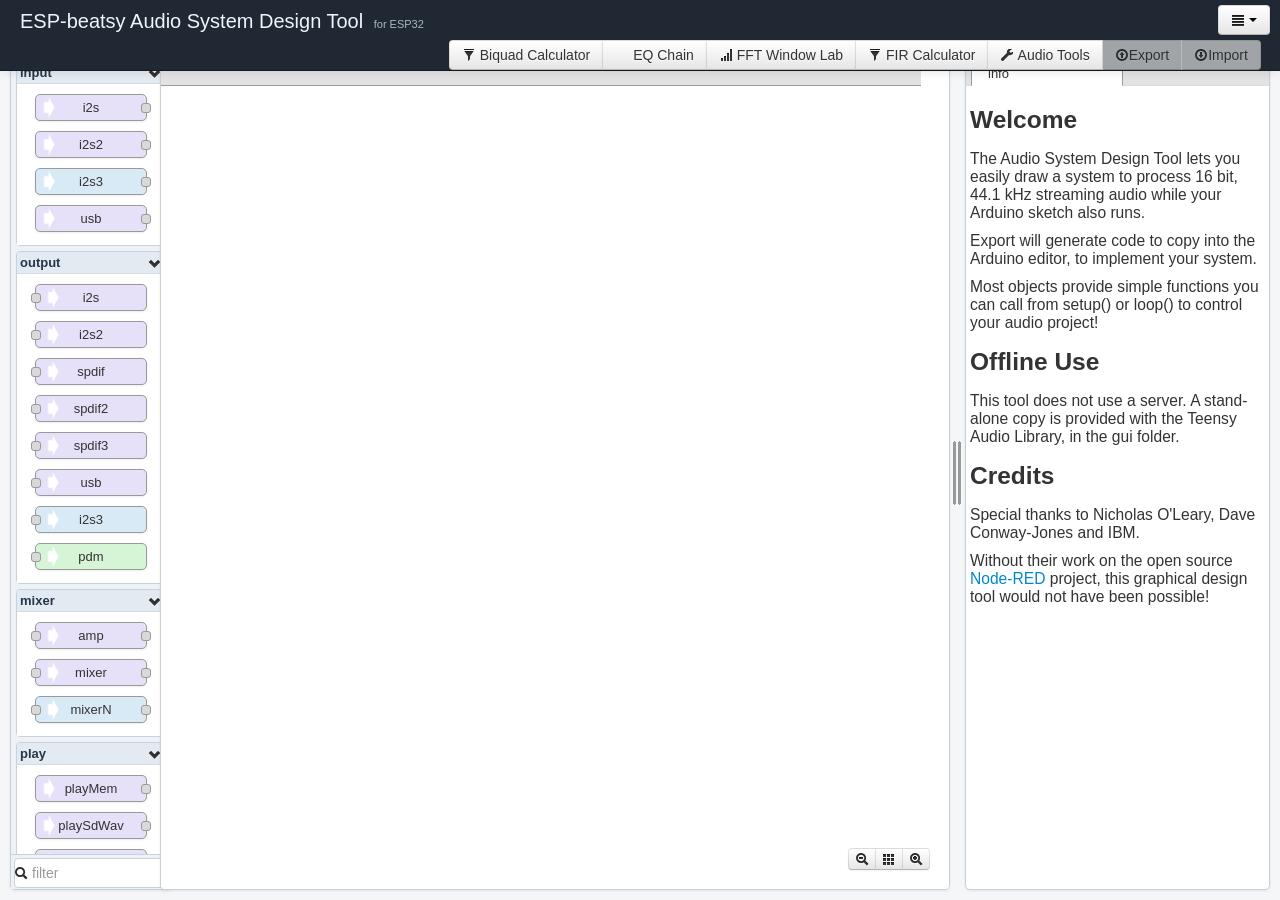
==== commit 1f70d97e: "Correct USB serial redirection guidance in GUI help" ====
--- a/docs/index.html
+++ b/docs/index.html
@@ -626,7 +626,7 @@
 				},
 				"shortName": "playMem",
 				"inputs": 0,
-				"outputs": 1,
+				"outputs": 2,
 				"category": "play-function",
 				"color": "#E6E0F8",
 				"icon": "arrow-in.png"
@@ -1888,7 +1888,7 @@
 	</table>
 	<h3>Setup</h3>
 	<p>The default <code>AudioInputUSB</code> constructor uses the library-managed USB device. The library configures <code>UAC_SPK_STEREO</code> and the rate from <code>AUDIO_SAMPLE_RATE_EXACT</code>, starts USB audio and CDC during <code>AudioMemory()</code>, and routes speaker interface-enable events automatically. No <code>USBAudioCard</code> object or manual <code>USB.begin()</code> call is needed in this mode.</p>
-	<p>The USB build enables <code>AUDIO_USB_REDIRECT_SERIAL</code>, so ordinary <code>Serial.print()</code> calls use managed CDC; use <code>Serial0</code> for physical UART0. Runtime <code>ESP_LOGE</code>/<code>ESP_LOGW</code>/<code>ESP_LOGI</code> output is also redirected while a terminal is connected. The explicit <code>AudioInputUSB(usbAudio)</code> constructor remains available for manual setup.</p>
+	<p>To redirect ordinary <code>Serial</code> output to the managed CDC port, add <code>-D AUDIO_INPUT_USB</code> to the sketch's PlatformIO <code>build_src_flags</code>. If the graph also contains <code>AudioOutputUSB</code>, add <code>-D AUDIO_OUTPUT_USB</code> as well. These defines activate the <code>Audio.h</code> Serial alias; they are not needed for the USB endpoint manager itself. Use <code>Serial0</code> for physical UART0. Runtime <code>ESP_LOGE</code>/<code>ESP_LOGW</code>/<code>ESP_LOGI</code> output is redirected while a terminal is connected. The explicit <code>AudioInputUSB(usbAudio)</code> constructor remains available for manual setup.</p>
 	<p>This node uses <code>USBAudioCard::onData()</code> and therefore owns the speaker-data callback; do not install another speaker-data callback at the same time. A small two-block queue bridges the framework receive task and <code>AudioTask</code>; no additional task or <code>loop()</code> polling is required.</p>
 	<h3>Example</h3>
 	<p>See <code>examples/HardwareTesting/USBHostPlayback/USBHostPlayback.cpp</code> for a complete setup that routes PC playback to an I2S output.</p>
@@ -1915,7 +1915,7 @@
 	</table>
 	<h3>Export and sketch integration</h3>
 	<p>The graph export now uses the managed default constructors. At <code>AudioMemory()</code>, the library configures a shared <code>USBAudioCard</code> with the speaker and/or microphone endpoint required by the graph, starts USB audio and CDC once, and routes interface-enable events to the matching node. A sketch no longer needs <code>USB.h</code>, <code>USBAudioCard.h</code>, its own card object, <code>begin()</code> calls, or a custom event handler. Set <code>AUDIO_SAMPLE_RATE_EXACT</code> to the intended USB rate in the build flags before compiling.</p>
-	<p>The USB build enables <code>AUDIO_USB_REDIRECT_SERIAL</code>, so ordinary <code>Serial</code> output uses managed CDC and <code>Serial0</code> remains UART0. Runtime ESP-IDF log output is routed to CDC while a terminal is connected. The explicit constructors that accept a <code>USBAudioCard</code> remain available for applications that need manual startup and event routing. The USB FIFO is serviced automatically at the AudioStream update cadence; no polling in <code>loop()</code> is required.</p>
+	<p>To redirect ordinary <code>Serial</code> output to managed CDC, add <code>-D AUDIO_OUTPUT_USB</code> to the sketch's PlatformIO <code>build_src_flags</code>. If the graph also contains <code>AudioInputUSB</code>, add <code>-D AUDIO_INPUT_USB</code> as well. These defines activate the <code>Audio.h</code> Serial alias; they are not needed for the USB endpoint manager itself. Use <code>Serial0</code> for UART0. Runtime ESP-IDF log output is routed to CDC while a terminal is connected. The explicit constructors that accept a <code>USBAudioCard</code> remain available for applications that need manual startup and event routing. The USB FIFO is serviced automatically at the AudioStream update cadence; no polling in <code>loop()</code> is required.</p>
 	<h3>PlatformIO</h3>
 	<p>Use a target with native USB OTG and a framework build with <code>CONFIG_TINYUSB_AUDIO_ENABLED</code>. For the tested ESP32-S3 setup, set <code>-DARDUINO_USB_MODE=0</code> and <code>-DARDUINO_USB_CDC_ON_BOOT=0</code> in <code>build_flags</code> (remove the default <code>-DARDUINO_USB_MODE</code> with <code>build_unflags</code> where needed). For the tested Windows CDC + UAC1 composite on Arduino-ESP32 3.3.12, this repository has a version-specific workaround: <code>extra_scripts = pre:scripts/patch_uac1_audio_iad.py</code>.</p>
 	<h3>Notes</h3>
@@ -2054,16 +2054,17 @@
 <script type="text/x-red" data-help-name="AudioPlayMemory">
 	<h3>Summary</h3>
 	<div class=tooltipinfo>
-	<p>Play sample data from memory. In addition to legacy uncompressed PCM arrays generated by <a href="https://github.com/PaulStoffregen/Audio/tree/master/extras/wav2sketch" target="_blank">wav2sketch</a>, this ESP32 implementation can play an <code>AudioSampleBuffer</code> without copying its PCM data.</p>
+	<p>Play mono or stereo sample data from memory. In addition to legacy uncompressed PCM arrays generated by <a href="https://github.com/PaulStoffregen/Audio/tree/master/extras/wav2sketch" target="_blank">wav2sketch</a>, this ESP32 implementation supports stereo tables generated by ESP-beatsy Audio Tools and can play an <code>AudioSampleBuffer</code> without copying its PCM data.</p>
 	</div>
 	<h3>Audio Connections</h3>
 	<table class=doc align=center cellpadding=3>
 		<tr class=top><th>Port</th><th>Purpose</th></tr>
-		<tr class=odd><td align=center>Out 0</td><td>Mono Sound Output</td></tr>
+		<tr class=odd><td align=center>Out 0</td><td>Mono output or stereo left channel</td></tr>
+		<tr class=odd><td align=center>Out 1</td><td>Stereo right channel (stereo tables only)</td></tr>
 	</table>
 	<h3>Functions</h3>
 	<p class=func><span class=keyword>play</span>(data);</p>
-	<p class=desc>Play a legacy uncompressed PCM sample array created by wav2sketch. μ-law-encoded arrays are not supported. Any current playback is replaced.</p>
+	<p class=desc>Play a packed uncompressed PCM sample array. Mono tables use output 0; stereo tables send left to output 0 and right to output 1. Supported table sample rates are 11025, 22050, 44100 and 48000 Hz. μ-law-encoded arrays are not supported.</p>
 	<p class=func><span class=keyword>play</span>(data, loop);</p>
 	<p class=desc>Play an uncompressed PCM sample array, optionally repeating it.</p>
 	<p class=func><span class=keyword>play</span>(buffer); <span class=keyword>play</span>(buffer, loop);</p>
@@ -2077,7 +2078,7 @@
 	<p class=func><span class=keyword>positionMillis</span>(); <span class=keyword>lengthMillis</span>();</p>
 	<p class=desc>Return the source-sample position and sample length in milliseconds.</p>
 	<h3>Notes</h3>
-	<p>AudioSampleBuffer playback supports source sample rates of 11025, 22050 and 44100 Hz. AudioPlaySdWav::loadToMemory() can load a supported PCM WAV into a mono AudioSampleBuffer allocated in PSRAM; stereo WAV input is downmixed to mono.</p>
+	<p>AudioSampleBuffer playback supports source sample rates of 11025, 22050, 44100 and 48000 Hz. AudioPlaySdWav::loadToMemory() can load a supported PCM WAV into a mono AudioSampleBuffer allocated in PSRAM; stereo WAV input is downmixed to mono.</p>
 	<p>For AudioSampleBuffer playback, the buffer must outlive the AudioPlayMemory playback and must not be released or modified while it is being read.</p>
 	<p>Legacy wav2sketch arrays (uncompressed PCM only) and AudioSampleBuffer PCM samples are different data formats; use the matching play() overload. μ-law-encoded legacy arrays are not decoded.</p>
 </script>
@@ -2092,7 +2093,7 @@
 	<h3>Summary</h3>
 	<div class=tooltipinfo>
 	<p>Play an uncompressed PCM WAV file from an Arduino-ESP32 filesystem or a seekable <code>AudioSource</code>.</p>
-	<p>Supported WAV audio: mono or stereo, 11025, 22050 or 44100 Hz, and 8, 16, 24 or 32 bits per sample.</p>
+	<p>Supported WAV audio: mono or stereo, 11025, 22050, 44100 or 48000 Hz, and 8, 16, 24 or 32 bits per sample.</p>
 	</div>
 	<h3>Audio Connections</h3>
 	<table class=doc align=center cellpadding=3>
@@ -2123,7 +2124,7 @@
 	<p class=desc>Preload a WAV into an AudioSampleBuffer in PSRAM for AudioPlayMemory. Stereo is downmixed to mono signed 16-bit PCM. The player must be stopped and have no active source; reserveBytes defaults to 64 KiB. The buffer must outlive playback.</p>
 	<h3>Notes</h3>
 	<p>This implementation targets ESP32. It reads the file during playback and therefore needs a seekable source; a non-seekable network stream such as AudioSourceStream is not supported.</p>
-	<p>Preloading with loadToMemory() requires enough available PSRAM for the complete decoded sample while preserving the requested reserve. The preload helper supports 11025, 22050 and 44100 Hz.</p>
+	<p>Preloading with loadToMemory() requires enough available PSRAM for the complete decoded sample while preserving the requested reserve. The preload helper supports 11025, 22050, 44100 and 48000 Hz.</p>
 </script>
 
 <script type="text/x-red" data-help-name="AudioPlayMp3">
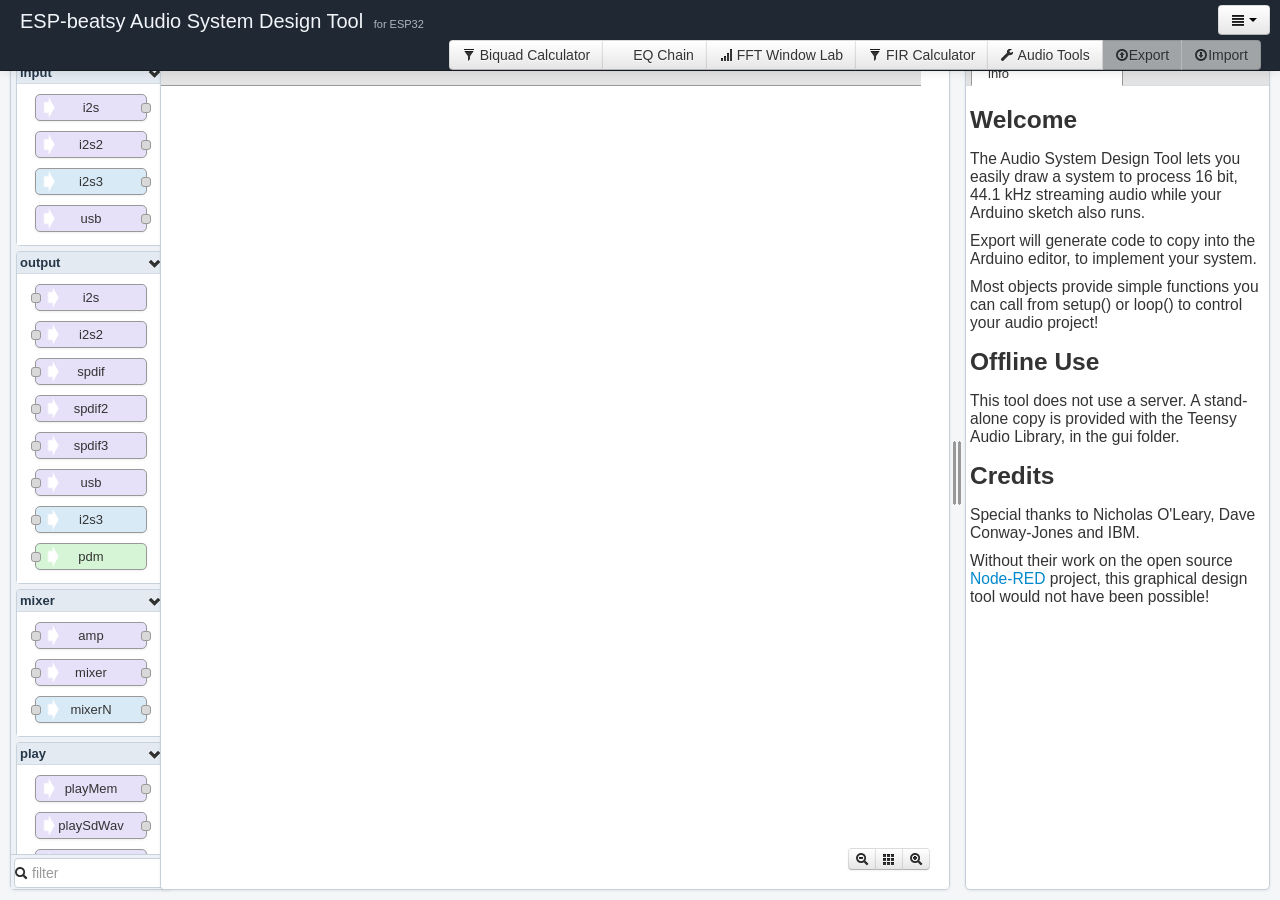
==== commit 22c22397: "Add and refine synthesized drum voices" ====
--- a/docs/index.html
+++ b/docs/index.html
@@ -713,6 +713,54 @@
 			}
 		},
 		{
+			"type": "AudioSynthKick",
+			"data": {
+				"defaults": {
+					"name": {
+						"value": "new"
+					}
+				},
+				"shortName": "kick",
+				"inputs": 0,
+				"outputs": 1,
+				"category": "synth-function",
+				"color": "#E6E0F8",
+				"icon": "arrow-in.png"
+			}
+		},
+		{
+			"type": "AudioSynthTom",
+			"data": {
+				"defaults": {
+					"name": {
+						"value": "new"
+					}
+				},
+				"shortName": "tom",
+				"inputs": 0,
+				"outputs": 1,
+				"category": "synth-function",
+				"color": "#E6E0F8",
+				"icon": "arrow-in.png"
+			}
+		},
+		{
+			"type": "AudioSynthSnare",
+			"data": {
+				"defaults": {
+					"name": {
+						"value": "new"
+					}
+				},
+				"shortName": "snare",
+				"inputs": 0,
+				"outputs": 1,
+				"category": "synth-function",
+				"color": "#E6E0F8",
+				"icon": "arrow-in.png"
+			}
+		},
+		{
 			"type": "AudioSynthHandpan",
 			"data": {
 				"defaults": {
@@ -2499,6 +2547,100 @@
 	</p>
 </script>
 <script type="text/x-red" data-template-name="AudioSynthSimpleDrum">
+	<div class="form-row">
+		<label for="node-input-name"><i class="fa fa-tag"></i> Name</label>
+		<input type="text" id="node-input-name" placeholder="Name">
+	</div>
+</script>
+
+
+<script type="text/x-red" data-help-name="AudioSynthKick">
+	<h3>Summary</h3>
+	<div class=tooltipinfo>
+	<p>Sample-free analog-style bass drum. A pitch-swept sine body is combined with a short noise beater transient.</p>
+	</div>
+	<h3>Audio Connections</h3>
+	<table class=doc align=center cellpadding=3>
+		<tr class=top><th>Port</th><th>Purpose</th></tr>
+		<tr class=odd><td align=center>Out 0</td><td>Kick output</td></tr>
+	</table>
+	<h3>Functions</h3>
+	<p class=func><span class=keyword>noteOn</span>(velocity = 100);</p>
+	<p class=desc>Trigger the kick. Velocity is 0–127; zero is ignored.</p>
+	<p class=func><span class=keyword>frequency</span>(hz);</p>
+	<p class=desc>Set the final body frequency. Default is 52 Hz.</p>
+	<p class=func><span class=keyword>length</span>(milliseconds);</p>
+	<p class=desc>Set the approximate amplitude decay time to -60 dB. Default is 210 ms.</p>
+	<p class=func><span class=keyword>pitchSweep</span>(octaves);</p>
+	<p class=desc>Set the initial pitch rise above the body frequency, from 0 to 3 octaves. Default is 2 octaves.</p>
+	<p class=func><span class=keyword>pitchDecay</span>(milliseconds);</p>
+	<p class=desc>Set the exponential time constant of the pitch drop. Default is 27 ms.</p>
+	<p class=func><span class=keyword>click</span>(level);</p>
+	<p class=desc>Set the beater-noise amount from 0 to 1. Default is 0.16.</p>
+</script>
+<script type="text/x-red" data-template-name="AudioSynthKick">
+	<div class="form-row">
+		<label for="node-input-name"><i class="fa fa-tag"></i> Name</label>
+		<input type="text" id="node-input-name" placeholder="Name">
+	</div>
+</script>
+
+<script type="text/x-red" data-help-name="AudioSynthTom">
+	<h3>Summary</h3>
+	<div class=tooltipinfo>
+	<p>Sample-free tuned tom based on three inharmonic circular-membrane modes. The upper modes decay faster than the fundamental; a short filtered-noise burst models the stick impact.</p>
+	</div>
+	<h3>Audio Connections</h3>
+	<table class=doc align=center cellpadding=3>
+		<tr class=top><th>Port</th><th>Purpose</th></tr>
+		<tr class=odd><td align=center>Out 0</td><td>Tom output</td></tr>
+	</table>
+	<h3>Functions</h3>
+	<p class=func><span class=keyword>noteOn</span>(velocity = 100);</p>
+	<p class=desc>Trigger the tom. Velocity is 0–127; zero is ignored.</p>
+	<p class=func><span class=keyword>frequency</span>(hz);</p>
+	<p class=desc>Set the fundamental frequency. The upper membrane modes are at 1.593 and 2.136 times this frequency. Default is 125 Hz.</p>
+	<p class=func><span class=keyword>length</span>(milliseconds);</p>
+	<p class=desc>Set the approximate amplitude decay time to -60 dB for the fundamental. The upper modes decay faster. Default is 420 ms.</p>
+	<p class=func><span class=keyword>pitchSweep</span>(octaves);</p>
+	<p class=desc>Set the initial pitch rise from 0 to 1.5 octaves. Default is 0.26.</p>
+	<p class=func><span class=keyword>pitchDecay</span>(milliseconds);</p>
+	<p class=desc>Set the exponential time constant of the pitch drop. Default is 42 ms.</p>
+	<p class=func><span class=keyword>secondMix</span>(level);</p>
+	<p class=desc>Set the amount of both upper membrane modes from 0 to 1. Zero leaves only the fundamental. Default is 0.55.</p>
+	<p class=func><span class=keyword>attack</span>(level);</p>
+	<p class=desc>Set the short filtered-noise stick transient from 0 to 1. Set to zero to disable it. Default is 0.22.</p>
+</script>
+<script type="text/x-red" data-template-name="AudioSynthTom">
+	<div class="form-row">
+		<label for="node-input-name"><i class="fa fa-tag"></i> Name</label>
+		<input type="text" id="node-input-name" placeholder="Name">
+	</div>
+</script>
+
+<script type="text/x-red" data-help-name="AudioSynthSnare">
+	<h3>Summary</h3>
+	<div class=tooltipinfo>
+	<p>Sample-free snare combining a band-limited noise burst with two damped shell modes.</p>
+	</div>
+	<h3>Audio Connections</h3>
+	<table class=doc align=center cellpadding=3>
+		<tr class=top><th>Port</th><th>Purpose</th></tr>
+		<tr class=odd><td align=center>Out 0</td><td>Snare output</td></tr>
+	</table>
+	<h3>Functions</h3>
+	<p class=func><span class=keyword>noteOn</span>(velocity = 100);</p>
+	<p class=desc>Trigger the snare. Velocity is 0–127; zero is ignored.</p>
+	<p class=func><span class=keyword>frequency</span>(hz);</p>
+	<p class=desc>Set the shell fundamental. The second mode is at 1.78 times this frequency. Default is 185 Hz.</p>
+	<p class=func><span class=keyword>length</span>(milliseconds);</p>
+	<p class=desc>Set both decay tails. The wire/noise tail fades close to the shell decay rather than disappearing early. Default is 190 ms.</p>
+	<p class=func><span class=keyword>snappy</span>(level);</p>
+	<p class=desc>Set the snare-wire/noise contribution from 0 to 1. Higher values give a brighter, rattling crack; lower values leave more of the shell tone. Default is 0.85.</p>
+	<p class=func><span class=keyword>tone</span>(level);</p>
+	<p class=desc>Set the tuned shell contribution from 0 to 1. Default is 0.62.</p>
+</script>
+<script type="text/x-red" data-template-name="AudioSynthSnare">
 	<div class="form-row">
 		<label for="node-input-name"><i class="fa fa-tag"></i> Name</label>
 		<input type="text" id="node-input-name" placeholder="Name">
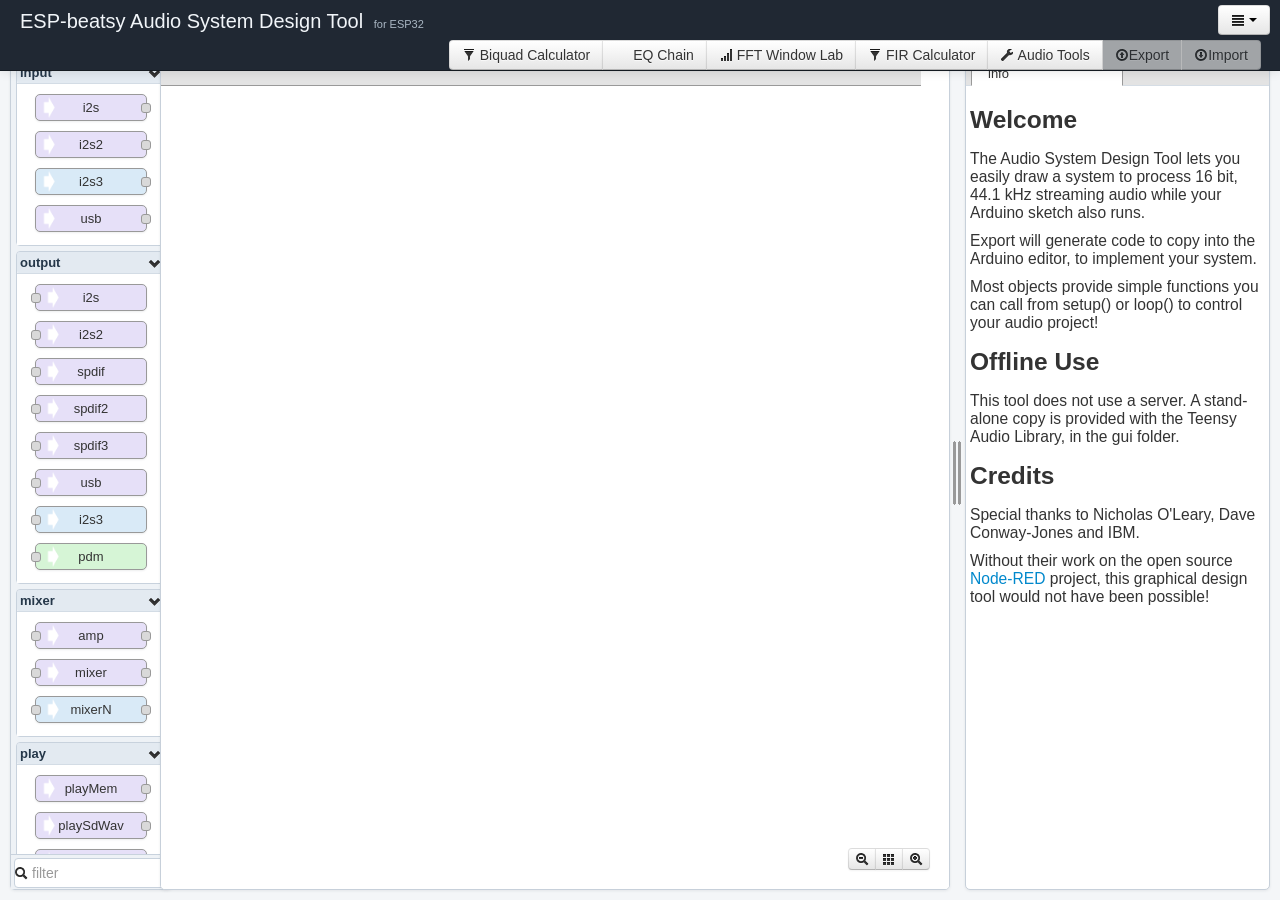
==== commit 67528791: "Convert examples to Arduino sketches" ====
--- a/docs/index.html
+++ b/docs/index.html
@@ -1810,7 +1810,7 @@
 	<p class="func"><span class="keyword">setSampleRate</span>(sampleRate);</p>
 	<p class="desc">Sets the PCM sample rate. The supported range is 16000–48000 Hz; changing it reconfigures the shared I²S clock and can briefly disturb active I²S streams.</p>
 	<h3>Notes</h3>
-	<p>Use separate low-pass filters for the left and right DATA lines in stereo mode. See <a href="../lib/AudioLibrary/I2S.md">the I²S/PDM implementation notes</a> for clocking details and target limitations.</p>
+	<p>Use separate low-pass filters for the left and right DATA lines in stereo mode. See <a href="I2S.md">the I²S/PDM implementation notes</a> for clocking details and target limitations.</p>
 </script>
 
 <script type="text/x-red" data-template-name="AudioOutputPDM">
@@ -1939,7 +1939,7 @@
 	<p>To redirect ordinary <code>Serial</code> output to the managed CDC port, add <code>-D AUDIO_INPUT_USB</code> to the sketch's PlatformIO <code>build_src_flags</code>. If the graph also contains <code>AudioOutputUSB</code>, add <code>-D AUDIO_OUTPUT_USB</code> as well. These defines activate the <code>Audio.h</code> Serial alias; they are not needed for the USB endpoint manager itself. Use <code>Serial0</code> for physical UART0. Runtime <code>ESP_LOGE</code>/<code>ESP_LOGW</code>/<code>ESP_LOGI</code> output is redirected while a terminal is connected. The explicit <code>AudioInputUSB(usbAudio)</code> constructor remains available for manual setup.</p>
 	<p>This node uses <code>USBAudioCard::onData()</code> and therefore owns the speaker-data callback; do not install another speaker-data callback at the same time. A small two-block queue bridges the framework receive task and <code>AudioTask</code>; no additional task or <code>loop()</code> polling is required.</p>
 	<h3>Example</h3>
-	<p>See <code>examples/HardwareTesting/USBHostPlayback/USBHostPlayback.cpp</code> for a complete setup that routes PC playback to an I2S output.</p>
+	<p>See <code>examples/HardwareTesting/USBHostPlayback/USBHostPlayback.ino</code> for a complete setup that routes PC playback to an I2S output.</p>
 	<h3>Notes</h3>
 	<p>The host and audio graph must use the same compile-time sample rate. No sample-rate conversion is performed. Availability depends on the selected board and Arduino-ESP32 USB Audio configuration.</p>
 </script>
@@ -2202,7 +2202,7 @@
 	<p class="func"><span class="keyword">hasLastError</span>(); / <span class="keyword">lastError</span>();</p>
 	<p class="desc">Query the decoder error state. Error constants are <code>ERR_NONE</code>, <code>ERR_FILE_NOT_FOUND</code>, <code>ERR_OUT_OF_MEMORY</code>, <code>ERR_FORMAT</code>, <code>ERR_DECODER</code> and <code>ERR_SOURCE</code>.</p>
 	<h3>Examples</h3>
-	<p><a href="../examples/MP3_Player/MP3_Player.cpp">MP3_Player example</a> demonstrates playback from SD_MMC using an <code>AudioSourceFile</code>.</p>
+	<p><a href="../examples/MP3_Player/MP3_Player.ino">MP3_Player example</a> demonstrates playback from SD_MMC using an <code>AudioSourceFile</code>.</p>
 	<h3>Notes</h3>
 	<p>The <code>play(fs, filename)</code> overload opens and owns its internal file source. With <code>play(AudioSource&amp;)</code>, the application must keep the source object open and valid. There is no separate pause/resume method in this class.</p>
 </script>
@@ -2241,7 +2241,7 @@
 	<p class="func"><span class="keyword">hasLastError</span>(); / <span class="keyword">lastError</span>();</p>
 	<p class="desc">Query the decoder error state. Error constants are <code>ERR_NONE</code>, <code>ERR_FILE_NOT_FOUND</code>, <code>ERR_OUT_OF_MEMORY</code>, <code>ERR_FORMAT</code> and <code>ERR_DECODER</code>.</p>
 	<h3>Examples</h3>
-	<p><a href="../examples/AAC_Player/AAC_Player.cpp">AAC_Player example</a> demonstrates playback from SD_MMC using an <code>AudioSourceFile</code>.</p>
+	<p><a href="../examples/AAC_Player/AAC_Player.ino">AAC_Player example</a> demonstrates playback from SD_MMC using an <code>AudioSourceFile</code>.</p>
 	<h3>Notes</h3>
 	<p>The <code>play(fs, filename)</code> overload opens and owns its internal file source. With <code>play(AudioSource&amp;)</code>, the application must keep the source object open and valid. There is no separate pause/resume method in this class.</p>
 </script>
@@ -2417,7 +2417,7 @@
 AudioMemory(12);
 recorder.begin(SD_MMC, "/recording", AUDIO_SAMPLE_RATE_EXACT, 2);</code></pre>
 	<h3>Examples</h3>
-	<p><a href="../examples/RecordSD/RecordSD.cpp">RecordSD example</a> records to SD_MMC. <a href="../examples/RecordLittleFS/RecordLittleFS.cpp">RecordLittleFS example</a> records to LittleFS.</p>
+	<p><a href="../examples/RecordSD/RecordSD.ino">RecordSD example</a> records to SD_MMC. <a href="../examples/RecordLittleFS/RecordLittleFS.ino">RecordLittleFS example</a> records to LittleFS.</p>
 	<h3>Notes</h3>
 	<p>PSRAM is required; the default ring buffer is 512 KiB. The target filesystem must already be mounted. Existing <code>.tmp</code> or <code>.wav</code> files are not overwritten. In mono mode input 0 is recorded; in stereo mode inputs 0 and 1 are interleaved. Call <code>stop()</code> from application/task context, never from the audio <code>update()</code> callback.</p>
 	<p>If the writer cannot keep up or the buffer fills, recording stops and <code>hasError()</code> reports the failure. An unfinished <code>.tmp</code> file may be recoverable with the offline repair tool.</p>
@@ -3168,7 +3168,7 @@
 		to a non-zero level.
 	</p>
 	<h3>Examples</h3>
-	<p><a href="../examples/Effects/Filter_FIR/Filter_FIR.cpp">Filter_FIR example</a> and <a href="../examples/Synthesis/DeepHouse/DeepHouse.cpp">DeepHouse example</a> use white-noise generation.</p>
+	<p><a href="../examples/Effects/Filter_FIR/Filter_FIR.ino">Filter_FIR example</a> and <a href="../examples/Synthesis/DeepHouse/DeepHouse.ino">DeepHouse example</a> use white-noise generation.</p>
 	<h3>Notes</h3>
 	<p>Setting the amplitude to zero causes this object to stop using
 		CPU time to generate random numbers.
@@ -4050,7 +4050,7 @@
 		match the sample rate used by the application (including AUDIO_SAMPLE_RATE_EXACT
 		when compiling the library).</p>
 	<h3>Example</h3>
-	<p><a href="https://github.com/FrankBoesing/ESP-beatsy-Audio-Library/blob/main/examples/Effects/Effect-VintageRadio/Effect_VintageRadio.cpp" target="_blank">Effect_VintageRadio.cpp</a> uses cascaded biquad filters.</p>
+	<p><a href="https://github.com/FrankBoesing/ESP-beatsy-Audio-Library/blob/main/examples/Effects/Filter_FIR/Filter_FIR.ino" target="_blank">Filter_FIR.ino</a> demonstrates the biquad low-pass path alongside FIR filtering.</p>
 </script>
 <script type="text/x-red" data-template-name="AudioFilterBiquad">
 	<div class="form-row">
@@ -4122,7 +4122,7 @@
 	<p>Coefficients use signed 16-bit Q15 values. Recalculate the coefficients whenever
 		the application's audio sample rate changes.</p>
 	<h3>Example</h3>
-	<p><a href="https://github.com/FrankBoesing/ESP-beatsy-Audio-Library/blob/main/examples/Effects/Filter_FIR/Filter_FIR.cpp" target="_blank">Filter_FIR.cpp</a> demonstrates FIR filtering.</p>
+	<p><a href="https://github.com/FrankBoesing/ESP-beatsy-Audio-Library/blob/main/examples/Effects/Filter_FIR/Filter_FIR.ino" target="_blank">Filter_FIR.ino</a> demonstrates FIR filtering.</p>
 </script>
 <script type="text/x-red" data-template-name="AudioFilterFIR">
 	<div class="form-row">
@@ -4250,8 +4250,8 @@
 
 <h3>Implementation</h3>
 	<p>No dedicated Ladder Filter example is currently included in this repository.
-		See <a href="https://github.com/FrankBoesing/ESP-beatsy-Audio-Library/blob/main/lib/AudioLibrary/filter_ladder.h" target="_blank">filter_ladder.h</a>
-		for the API and <a href="https://github.com/FrankBoesing/ESP-beatsy-Audio-Library/blob/main/lib/AudioLibrary/filter_ladder.cpp" target="_blank">filter_ladder.cpp</a>
+		See <a href="https://github.com/FrankBoesing/ESP-beatsy-Audio-Library/blob/main/src/filter_ladder.h" target="_blank">filter_ladder.h</a>
+		for the API and <a href="https://github.com/FrankBoesing/ESP-beatsy-Audio-Library/blob/main/src/filter_ladder.cpp" target="_blank">filter_ladder.cpp</a>
 		for the implementation.</p>
 	<h3>Notes</h3>
 	<p>This port uses floating-point math and internally oversamples by 4x. Processing
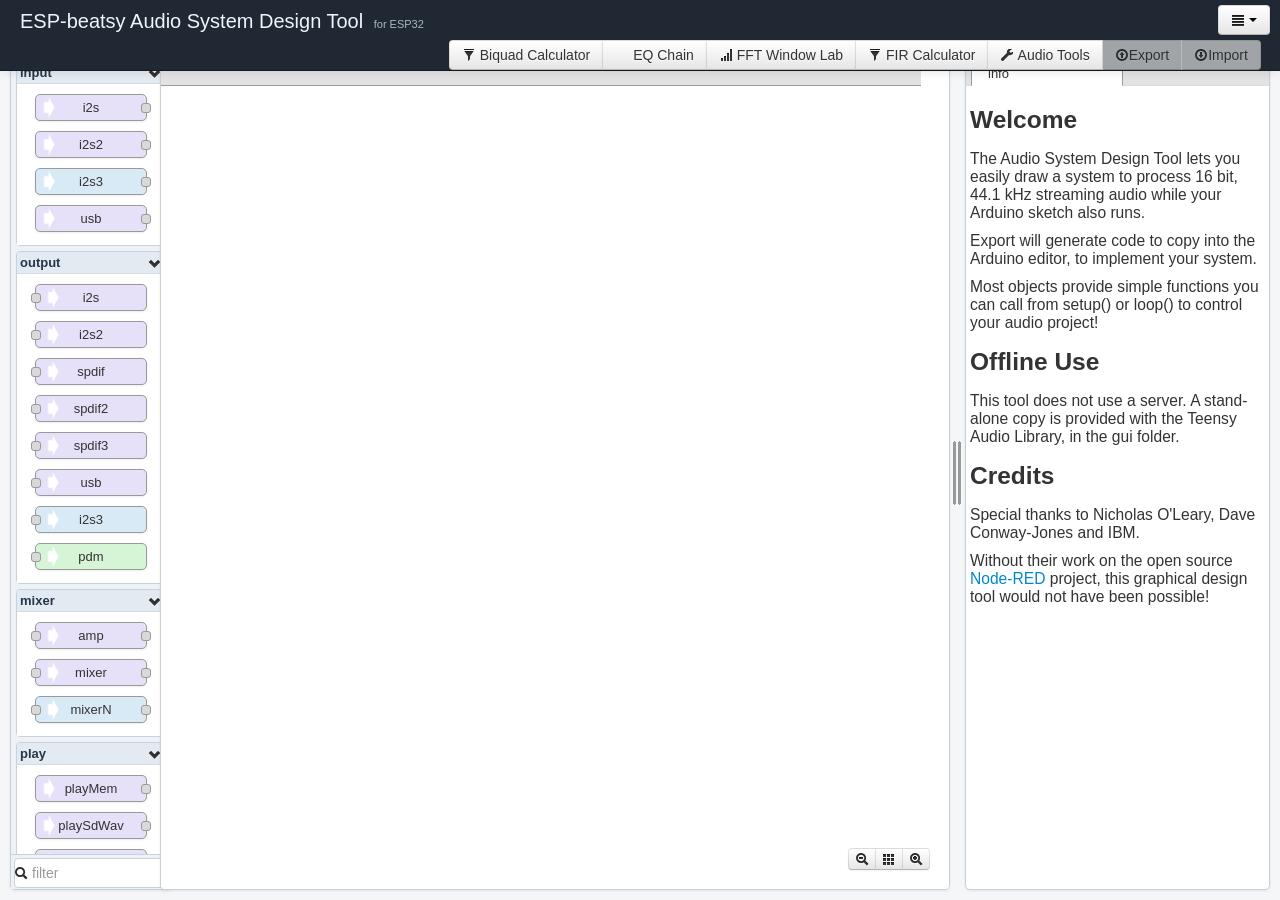
==== commit 661d1cd8: "Add V1 SF2 to AudioSynthWavetable converter" ====
--- a/docs/index.html
+++ b/docs/index.html
@@ -103,7 +103,7 @@
 				<a class="btn" href="eq-chain.html" target="_blank" title="Design a cascade of Biquad filters"><i class="icon-sliders"></i> EQ Chain</a>
 				<a class="btn" href="fft-window-lab.html" target="_blank" title="Inspect FFT windows and spectral leakage"><i class="icon-signal"></i> FFT Window Lab</a>
 				<a class="btn" href="fir-calculator.html" target="_blank" title="Calculate FIR filter coefficients"><i class="icon-filter"></i> FIR Calculator</a>
-				<a class="btn" href="tools.html" target="_blank" title="Repair recorder WAV files and convert WAV samples to a sketch"><i class="icon-wrench"></i> Audio Tools</a>
+				<a class="btn" href="tools.html" target="_blank" title="Repair WAV, convert WAV and MIDI, and create AudioSynthWavetable instruments from SF2"><i class="icon-wrench"></i> Audio Tools</a>
 				<a id="btn-deploy" class="btn action-deploy disabled" href="#"><i id="btn-icn-deploy" class="icon-upload"></i>Export</a>
 				<a id="btn-import" class="btn action-import disabled" href="#"><i id="btn-icn-download" class="icon-download"></i>Import</a>
 			</div>
